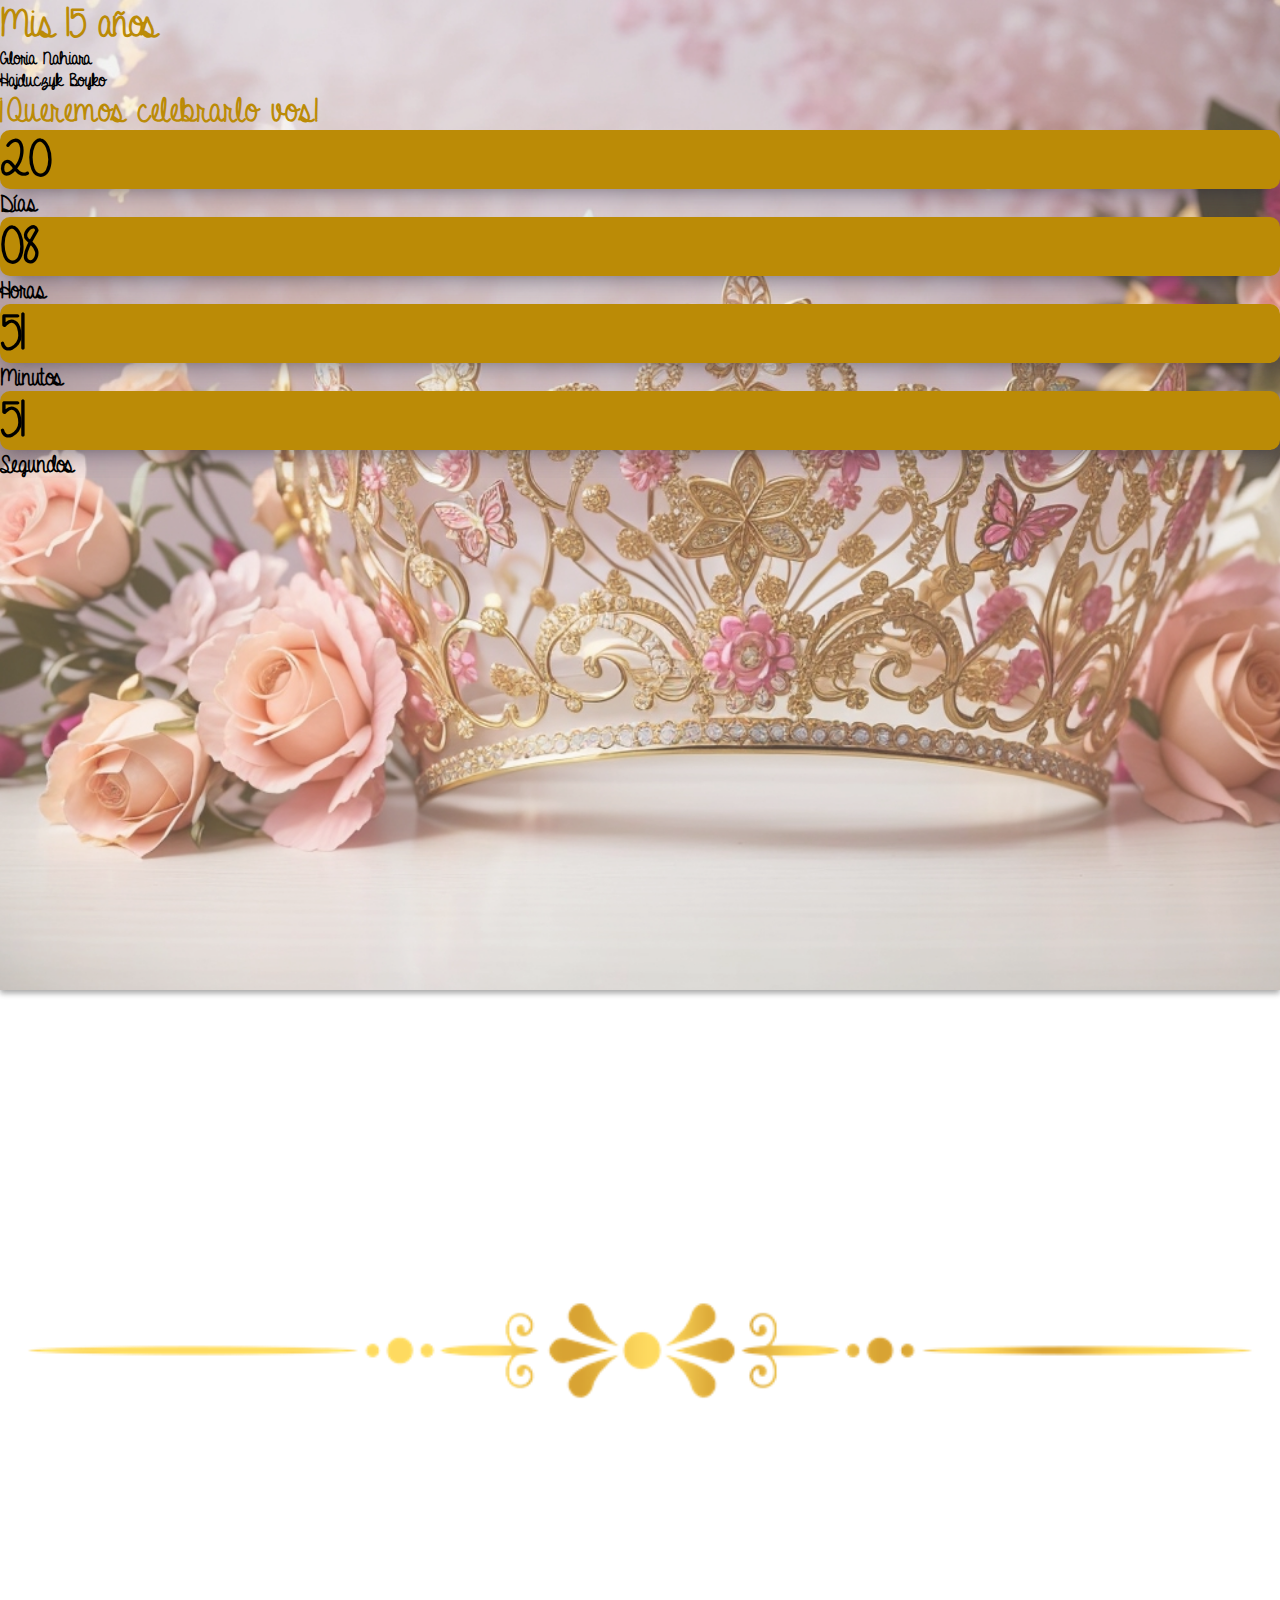
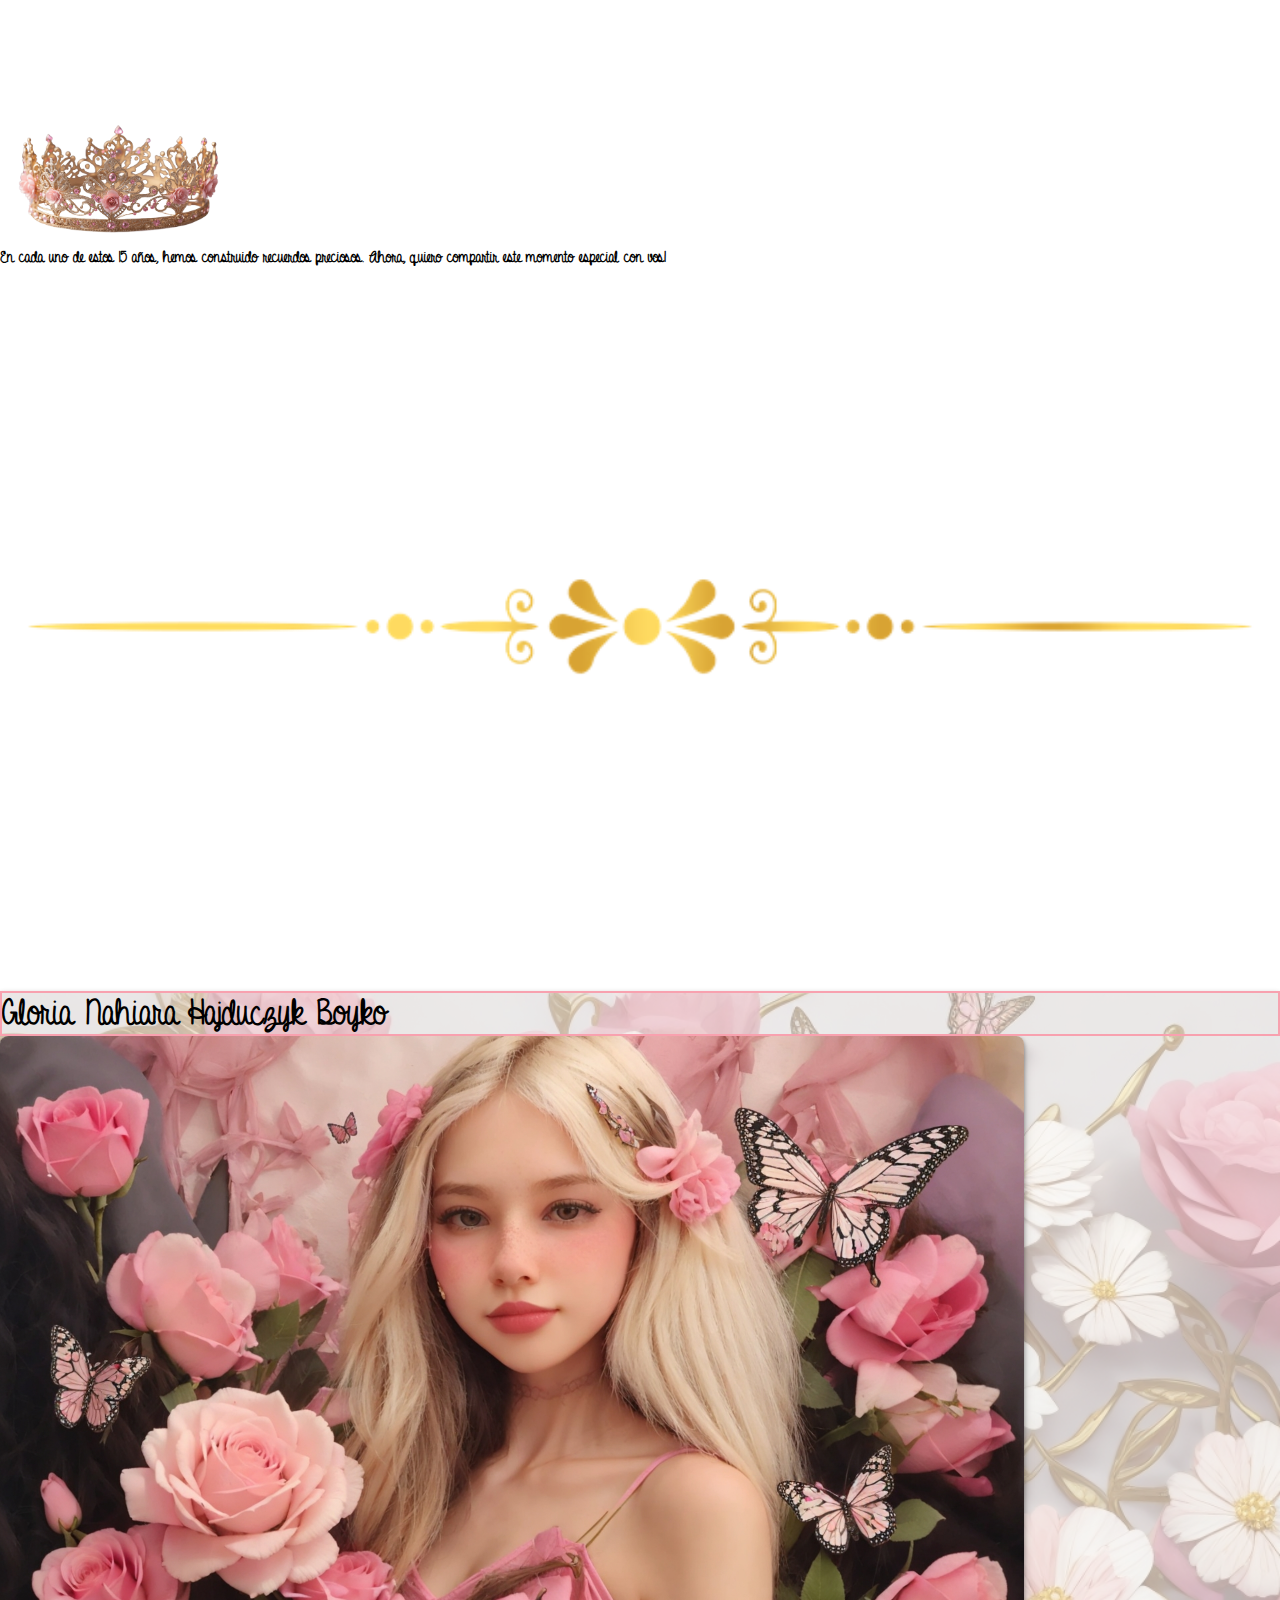
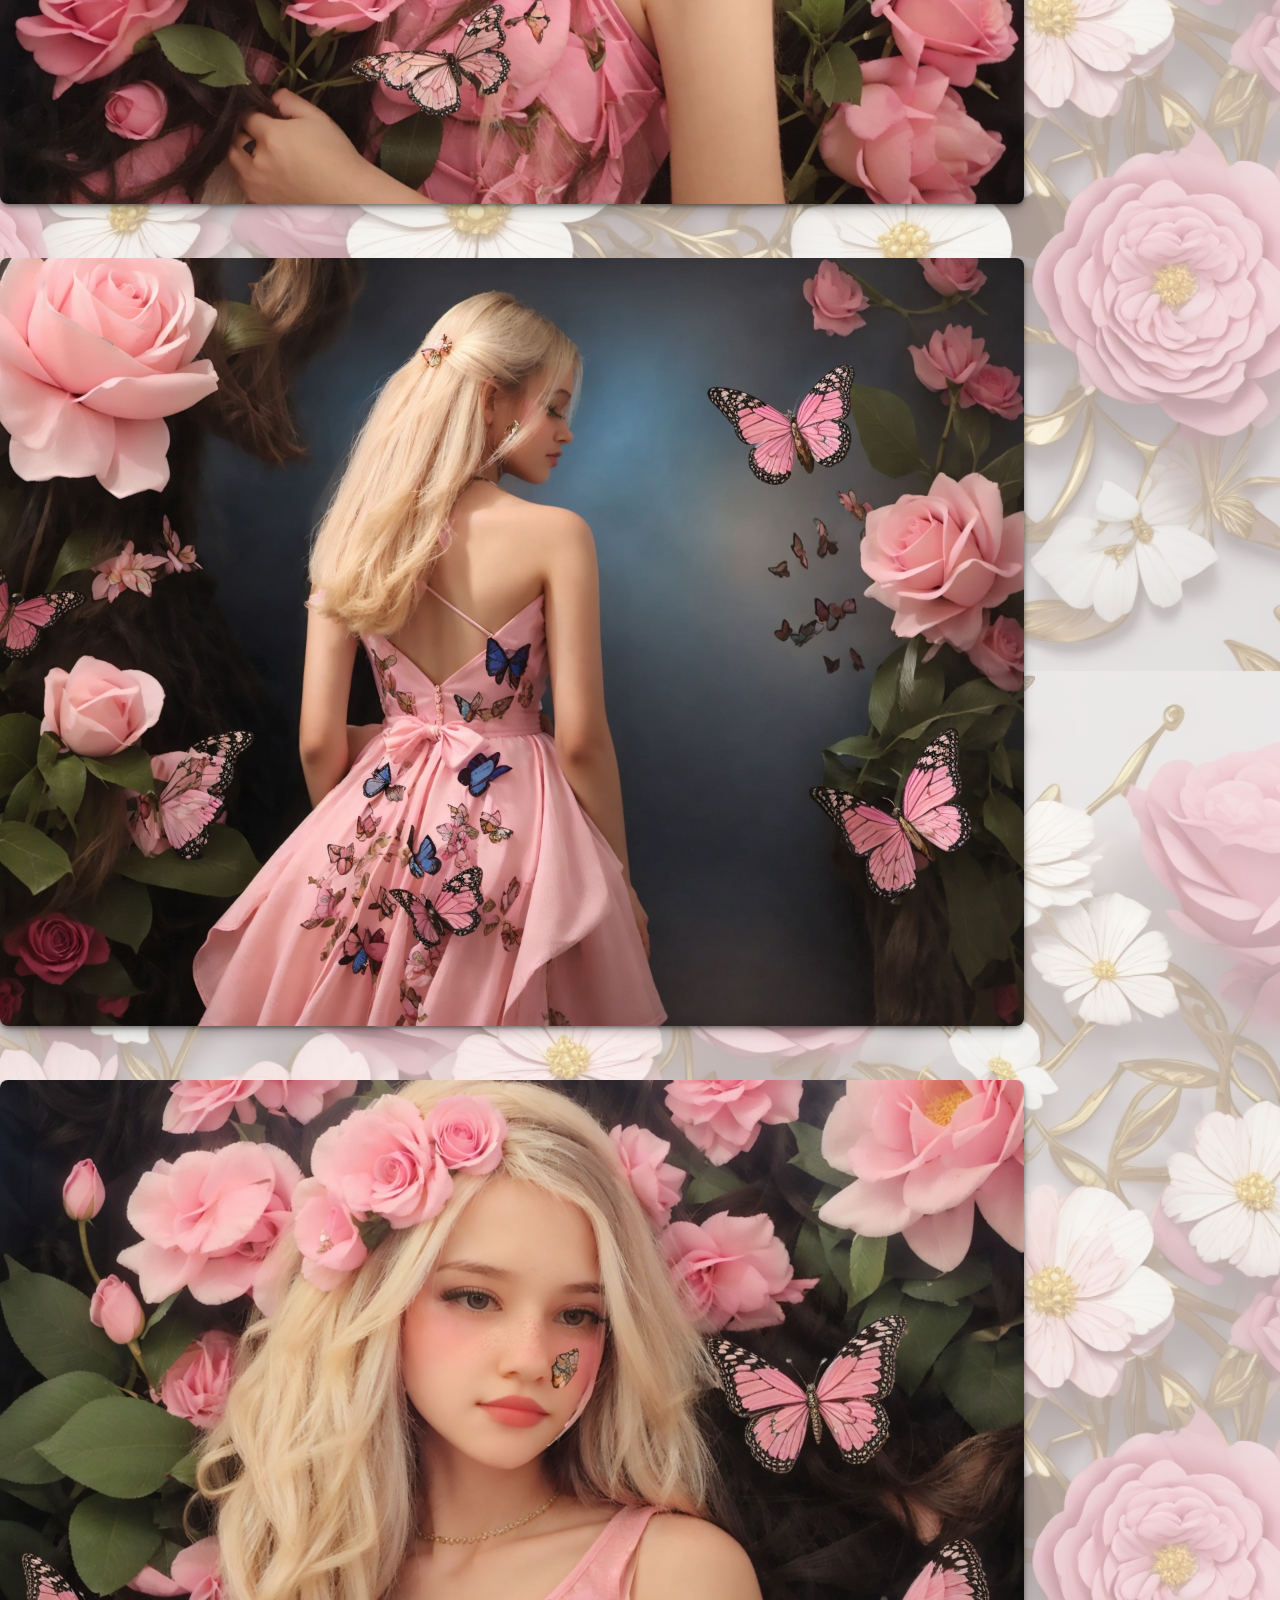
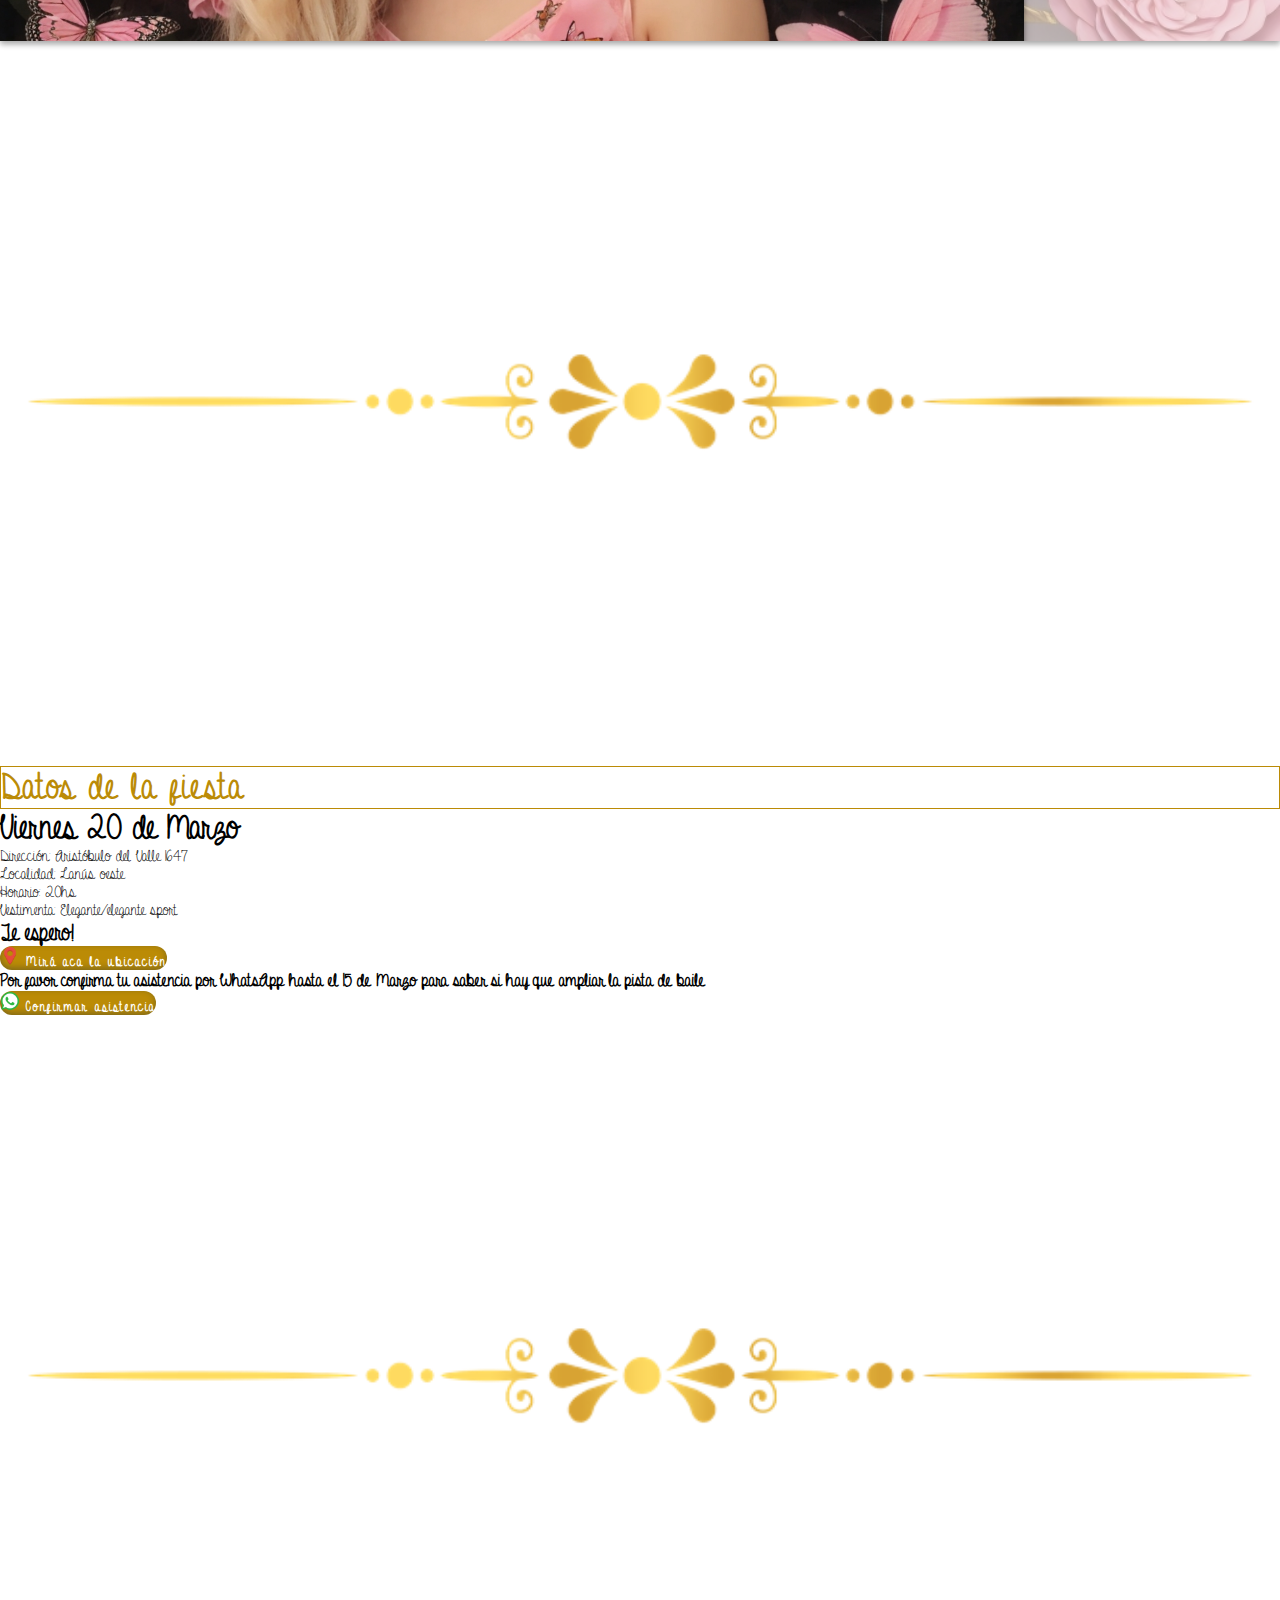
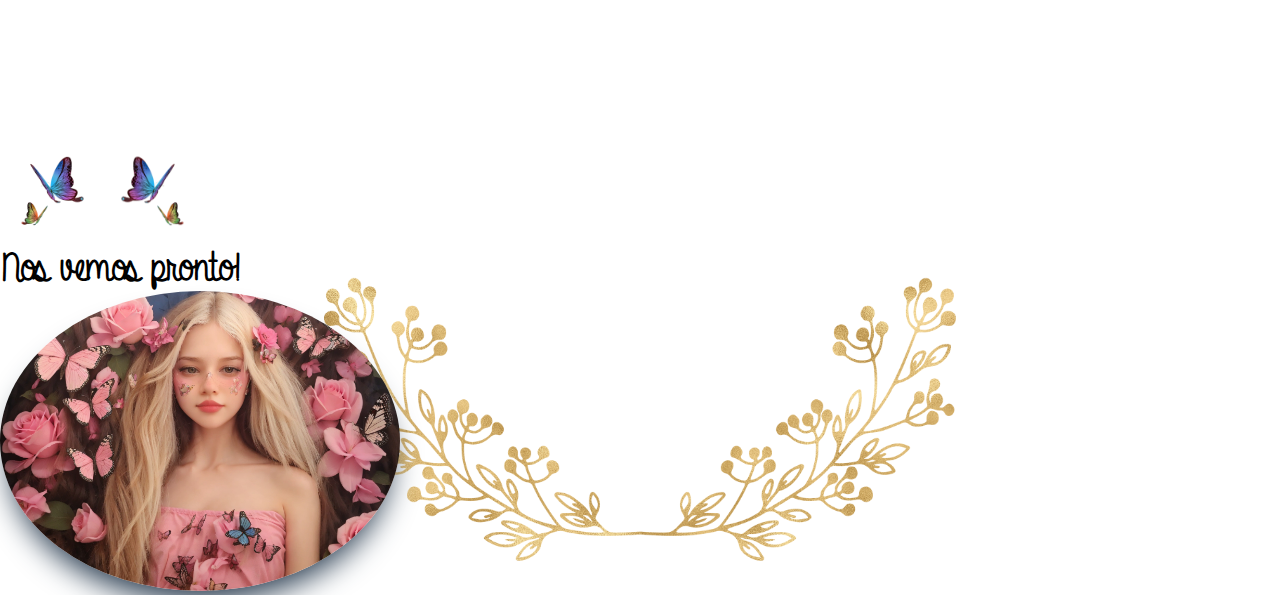
==== index.html @ b89cab46 "Add animation" ====
<!DOCTYPE html>
<html lang="en">
<head>
    <meta charset="UTF-8">
    <meta name="viewport" content="width=device-width, initial-scale=1.0">
    <link href="https://cdn.jsdelivr.net/npm/bootstrap@5.3.2/dist/css/bootstrap.min.css" rel="stylesheet" integrity="sha384-T3c6CoIi6uLrA9TneNEoa7RxnatzjcDSCmG1MXxSR1GAsXEV/Dwwykc2MPK8M2HN" crossorigin="anonymous">
    <script src="https://cdn.jsdelivr.net/npm/bootstrap@5.3.2/dist/js/bootstrap.bundle.min.js" integrity="sha384-C6RzsynM9kWDrMNeT87bh95OGNyZPhcTNXj1NW7RuBCsyN/o0jlpcV8Qyq46cDfL" crossorigin="anonymous"></script>
    <link rel="stylesheet" href="style.css">
    <link rel="stylesheet" href="./css/fondoAnimado.css">
    <title>Te invito a Mis 15</title>
</head>
<body>
    <div class="container-fluid p-0 text-center corona" style="z-index: 99;">
        <div style="background-color: #ffffff34; width: 100%; height: 110vh;">
            <audio></audio>
            <div class="text-center pb-5">
                <h2 class="pt-3 text-focus-in">Mis 15 años</h2>
                <h3 class="fw-bolder text-focus-in">Gloria Nahiara <br> Hajduczyk Boyko</h3>
            </div>

            <h1 class="fw-bolder text-focus-in">¡Queremos celebrarlo vos!</h1>
            
            <div class="d-flex justify-content-between w-100 p-4 text-focus-in">
                <div class="text-center">
                    <p class="p-grande pb-0 mb-0 px-3">20</p>
                    <p class="p-mediano">Días</p>
                </div>
                <div class="text-center">
                    <p class="p-grande pb-0 mb-0 px-3">08</p>
                    <p class="p-mediano">Horas</p>
                </div>
                <div class="text-center">
                    <p class="p-grande pb-0 mb-0 px-3">51</p>
                    <p class="p-mediano">Minutos</p>
                </div>
                <div class="text-center">
                    <p class="p-grande pb-0 mb-0 px-3">51</p>
                    <p class="p-mediano">Segundos</p>
                </div>
            </div>
        </div>
    </div>

    <div class="text-center py-5 my-5 px-5">
        <img src="./img/decoraciones/pngtree-dividing-line-dividing-line-golden-vintage-pattern-pattern-frame-png-image_8687441-removebg-preview.png" width="100%">

        <img class="icon mb-0 pb-4" src="./img/icons/DreamShaper_v7_golden_quinceanera_crown_in_the_center_pink_3-removebg-preview.png">
        <h4 class="fw-bolder pt-0 mt-0">En cada uno de estos 15 años, hemos construido recuerdos preciosos. Ahora, quiero compartir este momento especial con vos!</h4>
        
        <img src="./img/decoraciones/pngtree-dividing-line-dividing-line-golden-vintage-pattern-pattern-frame-png-image_8687441-removebg-preview.png" width="100%">
    </div>


    <div class="my-5 text-center fondoFlores">
        <div class="layout-flores p-0 m-0" style="background-color: rgba(252, 253, 253, 0.527); height: 100%; overflow: hidden;">

            <h5 class="py-3" style="border: 2px solid rgb(248, 161, 175);">Gloria Nahiara Hajduczyk Boyko</h5>

            <div class="col-12 d-flex justify-content-start puff-in-center pt-5">
                <img class="foto ps-2" src="./img/nahiara/5.jpg">
            </div>
    
            <div class="col-12 d-flex justify-content-end puff-in-center-2">
                <img class="foto pe-2" src="./img/nahiara/1.jpg">
            </div>
    
            <div class="col-12 d-flex justify-content-start puff-in-center-3">
                <img class="foto ps-2" src="./img/nahiara/3.jpg">
            </div>

            <div class="col-12 d-flex justify-content-end puff-in-center-4">
                <img class="foto pe-2" src="./img/nahiara/2.jpg">
            </div>
        </div>
    </div>

    <div class="text-center py-5 my-5 px-5">
        <img src="./img/decoraciones/pngtree-dividing-line-dividing-line-golden-vintage-pattern-pattern-frame-png-image_8687441-removebg-preview.png" width="100%">

        <div class="text-center">
            <p style="font-size: 35px; letter-spacing: 2px; color: #bb8b06; border: 1px solid #bb8b06;">Datos de la fiesta</p>
            <h6 class="fw-bolder mt-5" style="font-size: 33px;">Viernes 20 de Marzo</h6>
            <ul class="text-start">
                <li>Dirección: Aristóbulo del Valle 1647</li>
                <li>Localidad: Lanús oeste</li>
                <li>Horario: 20hs</li>
                <li>Vestimenta: Elegante/elegante sport</li>
            </ul>
            
            <p class="my-3">Te espero!</p>
            <button class="px-3 py-2"><img src="./img/icons/285659_marker_map_icon.png"> Mirá aca la ubicación</button>
        </div>

        <div class="my-5">
            <p style="font-size: 18px;">
                Por favor confirma tu asistencia por 
                WhatsApp hasta el 15 de Marzo para saber si hay que ampliar la pista de baile
            </p>
            <button class="px-3 py-2"><img src="./img/icons/4375153_logo_whatsapp_icon.png"> Confirmar asistencia</button>
        </div>

        <img src="./img/decoraciones/pngtree-dividing-line-dividing-line-golden-vintage-pattern-pattern-frame-png-image_8687441-removebg-preview.png" width="100%">

    </div>




    <div class=" d-flex justify-content-between">
        <img src="./img/decoraciones/Lovepik_com-401350509-butterfly.png" width="100px">
        <img src="./img/decoraciones/Lovepik_com-401350509-butterfly.png" width="100px" style="transform: rotateY(180deg);">
    </div>
    </div>


    <div class="text-center pb-5 mb-5" style="background-image: url('./img/decoraciones/Lovepik_com-400640872-elegant-leaves.png'); background-size: contain; background-repeat: no-repeat; background-position:bottom;">
        <h6 class="fw-bolder" style="font-size: 40px;">Nos vemos pronto!</h6>
        <img class="mb-0 pb-0 img-shadow" src="./img/nahiara/4.jpg" width="400px" height="300px" style="border-radius: 100%;">
    </div>

</body>
</html>
---- style.css ----
@font-face {
    font-family: 'Amperzand';
    src: url('./font/amperzand/remachine-script/RemachineScript_Personal_Use.ttf') format('woff');
    font-weight: normal;
    font-style: normal;
}

@font-face {
    font-family: 'Gentle';
    src: url('./font/amperzand/a-gentle-touch/A\ Gentle\ Touch.ttf') format('woff');
    font-weight: normal;
    font-style: normal;
}

*{
    margin: 0;
    padding: 0%;
    box-sizing: border-box;
    font-family: 'Gentle', sans-serif;
    overflow-x: hidden;
}

body{
    background-color: #FFFFFF;
}

h1, h2{
    color: #bb8b06
}

h1{
    letter-spacing: 1.5px;
    font-size: 34px;
    font-weight: bolder;
}

h2{
    font-weight: bolder;
    font-size: 40px;
}

h5{
    font-size: 35px;
    font-weight: bolder;
}

h6{
    font-size: 24px;
}

.corona{
    width: 100%;
    min-height: 110vh;
    background-image: url('./img/coronas/c4.jpg');
    background-size: cover;
    background-position: left;
    background-repeat: no-repeat;
    box-shadow: rgba(0, 0, 0, 0.16) 0px 3px 6px, rgba(0, 0, 0, 0.23) 0px 3px 6px;
}

span{
    font-size: 45px;
    font-weight: bolder;
}

p{
    font-size: 23px;
    font-weight: bolder;
}

.icon{
    width: 230px;
}

.foto{
    width: 80%;
    margin-bottom: 50px;
    border-radius: 8px;
    box-shadow: rgba(0, 0, 0, 0.4) 0px 2px 4px, rgba(0, 0, 0, 0.3) 0px 7px 13px -3px, rgba(0, 0, 0, 0.2) 0px -3px 0px inset;
}

.fondoFlores{
    width: 100%;
    height: auto;
    max-height: 250vh;
    background-image: url(./img/mariposas/16.jpg);
    background-size: 100%;
    box-shadow: rgba(0, 0, 0, 0.16) 0px 3px 6px, rgba(0, 0, 0, 0.23) 0px 3px 6px;
    overflow: hidden!important;
}

button img{
    width: 20px;
}

button{
    width: auto;
    border-radius: 20px;
    border: none;
    background-color: #bb8b06;
    font-weight: bolder;
    color: #FFFFFF;
    letter-spacing: 2px;
    box-shadow: rgba(50, 50, 93, 0.25) 0px 50px 100px -20px, rgba(0, 0, 0, 0.3) 0px 30px 60px -30px, rgba(10, 37, 64, 0.35) 0px -2px 6px 0px inset;
}

.p-grande{
    font-size:50px;
    font-weight: bolder;
    background-color: #bb8b06;
    border-radius: 10px;
    box-shadow: rgba(0, 0, 0, 0.35) 0px 5px 15px;
    box-shadow: rgba(50, 50, 93, 0.25) 0px 13px 27px -5px, rgba(0, 0, 0, 0.3) 0px 8px 16px -8px;
}

.p-mediano{
    font-size: 24px;
}


.img-shadow{
    box-shadow: rgb(38, 57, 77) 0px 20px 30px -10px;
}



/*Animacion*/
.text-focus-in {
	-webkit-animation: text-focus-in 1s cubic-bezier(0.550, 0.085, 0.680, 0.530) both;
	        animation: text-focus-in 1s cubic-bezier(0.550, 0.085, 0.680, 0.530) both;
}

/* ----------------------------------------------
 * Generated by Animista on 2023-10-4 15:14:44
 * Licensed under FreeBSD License.
 * See http://animista.net/license for more info. 
 * w: http://animista.net, t: @cssanimista
 * ---------------------------------------------- */

/**
 * ----------------------------------------
 * animation text-focus-in
 * ----------------------------------------
 */
 @-webkit-keyframes text-focus-in {
    0% {
      -webkit-filter: blur(12px);
              filter: blur(12px);
      opacity: 0;
    }
    100% {
      -webkit-filter: blur(0px);
              filter: blur(0px);
      opacity: 1;
    }
  }
  @keyframes text-focus-in {
    0% {
      -webkit-filter: blur(12px);
              filter: blur(12px);
      opacity: 0;
    }
    100% {
      -webkit-filter: blur(0px);
              filter: blur(0px);
      opacity: 1;
    }
  }

  
  /*Animation 2*/
  .puff-in-center {
	-webkit-animation: puff-in-center 0.7s cubic-bezier(0.470, 0.000, 0.745, 0.715) both;
	        animation: puff-in-center 0.7s cubic-bezier(0.470, 0.000, 0.745, 0.715) both;
}

/* ----------------------------------------------
 * Generated by Animista on 2023-10-4 15:19:11
 * Licensed under FreeBSD License.
 * See http://animista.net/license for more info. 
 * w: http://animista.net, t: @cssanimista
 * ---------------------------------------------- */

/**
 * ----------------------------------------
 * animation puff-in-center
 * ----------------------------------------
 */
 @-webkit-keyframes puff-in-center {
    0% {
      -webkit-transform: scale(2);
              transform: scale(2);
      -webkit-filter: blur(4px);
              filter: blur(4px);
      opacity: 0;
    }
    100% {
      -webkit-transform: scale(1);
              transform: scale(1);
      -webkit-filter: blur(0px);
              filter: blur(0px);
      opacity: 1;
    }
  }
  @keyframes puff-in-center {
    0% {
      -webkit-transform: scale(2);
              transform: scale(2);
      -webkit-filter: blur(4px);
              filter: blur(4px);
      opacity: 0;
    }
    100% {
      -webkit-transform: scale(1);
              transform: scale(1);
      -webkit-filter: blur(0px);
              filter: blur(0px);
      opacity: 1;
    }
  }
  

   /*Animation 3*/
   .puff-in-center-2 {
	-webkit-animation: puff-in-center 0.7s cubic-bezier(0.470, 0.000, 0.745, 0.715) both;
	        animation: puff-in-center 0.7s cubic-bezier(0.470, 0.000, 0.745, 0.715) both;
            animation-delay: 0.5s;
}

/* ----------------------------------------------
 * Generated by Animista on 2023-10-4 15:19:11
 * Licensed under FreeBSD License.
 * See http://animista.net/license for more info. 
 * w: http://animista.net, t: @cssanimista
 * ---------------------------------------------- */

/**
 * ----------------------------------------
 * animation puff-in-center
 * ----------------------------------------
 */
 @-webkit-keyframes puff-in-center-2 {
    0% {
      -webkit-transform: scale(2);
              transform: scale(2);
      -webkit-filter: blur(4px);
              filter: blur(4px);
      opacity: 0;
    }
    100% {
      -webkit-transform: scale(1);
              transform: scale(1);
      -webkit-filter: blur(0px);
              filter: blur(0px);
      opacity: 1;
    }
  }
  @keyframes puff-in-center-2 {
    0% {
      -webkit-transform: scale(2);
              transform: scale(2);
      -webkit-filter: blur(4px);
              filter: blur(4px);
      opacity: 0;
    }
    100% {
      -webkit-transform: scale(1);
              transform: scale(1);
      -webkit-filter: blur(0px);
              filter: blur(0px);
      opacity: 1;
    }
  }
  

  /*Animation 3*/
  .puff-in-center-3 {
	-webkit-animation: puff-in-center 0.7s cubic-bezier(0.470, 0.000, 0.745, 0.715) both;
	        animation: puff-in-center 0.7s cubic-bezier(0.470, 0.000, 0.745, 0.715) both;
            animation-delay: 1s;
}

/* ----------------------------------------------
 * Generated by Animista on 2023-10-4 15:19:11
 * Licensed under FreeBSD License.
 * See http://animista.net/license for more info. 
 * w: http://animista.net, t: @cssanimista
 * ---------------------------------------------- */

/**
 * ----------------------------------------
 * animation puff-in-center
 * ----------------------------------------
 */
 @-webkit-keyframes puff-in-center-3 {
    0% {
      -webkit-transform: scale(2);
              transform: scale(2);
      -webkit-filter: blur(4px);
              filter: blur(4px);
      opacity: 0;
    }
    100% {
      -webkit-transform: scale(1);
              transform: scale(1);
      -webkit-filter: blur(0px);
              filter: blur(0px);
      opacity: 1;
    }
  }
  @keyframes puff-in-center-3{
    0% {
      -webkit-transform: scale(2);
              transform: scale(2);
      -webkit-filter: blur(4px);
              filter: blur(4px);
      opacity: 0;
    }
    100% {
      -webkit-transform: scale(1);
              transform: scale(1);
      -webkit-filter: blur(0px);
              filter: blur(0px);
      opacity: 1;
    }
  }
  


  
  /*Animation 3*/
  .puff-in-center-4 {
	-webkit-animation: puff-in-center 0.7s cubic-bezier(0.470, 0.000, 0.745, 0.715) both;
	        animation: puff-in-center 0.7s cubic-bezier(0.470, 0.000, 0.745, 0.715) both;
            animation-delay: 1.5s;
}

/* ----------------------------------------------
 * Generated by Animista on 2023-10-4 15:19:11
 * Licensed under FreeBSD License.
 * See http://animista.net/license for more info. 
 * w: http://animista.net, t: @cssanimista
 * ---------------------------------------------- */

/**
 * ----------------------------------------
 * animation puff-in-center
 * ----------------------------------------
 */
 @-webkit-keyframes puff-in-center-4 {
    0% {
      -webkit-transform: scale(2);
              transform: scale(2);
      -webkit-filter: blur(4px);
              filter: blur(4px);
      opacity: 0;
    }
    100% {
      -webkit-transform: scale(1);
              transform: scale(1);
      -webkit-filter: blur(0px);
              filter: blur(0px);
      opacity: 1;
    }
  }
  @keyframes puff-in-center-4{
    0% {
      -webkit-transform: scale(2);
              transform: scale(2);
      -webkit-filter: blur(4px);
              filter: blur(4px);
      opacity: 0;
    }
    100% {
      -webkit-transform: scale(1);
              transform: scale(1);
      -webkit-filter: blur(0px);
              filter: blur(0px);
      opacity: 1;
    }
  }
---- css/fondoAnimado.css ----
@keyframes move {
    100% {
        transform: translate3d(0, 0, 1px) rotate(360deg);
    }
}

.background {
    position: relative;
    width: 100vw;
    height: 100vh;
    top: 0;
    left: 0;
    overflow-y: hidden;
}

.background span {
    width: 3vmin;
    height: 3vmin;
    border-radius: 3vmin;
    backface-visibility: hidden;
    position: absolute;
    animation: move;
    animation-duration: 39;
    animation-timing-function: linear;
    animation-iteration-count: infinite;
}


.background span:nth-child(0) {
    color: #e6d0d7;
    top: 8%;
    left: 73%;
    animation-duration: 58s;
    animation-delay: -39s;
    transform-origin: 23vw -21vh;
    box-shadow: -6vmin 0 1.0342607147535696vmin currentColor;
}
.background span:nth-child(1) {
    color: #bb8b06;
    top: 22%;
    left: 79%;
    animation-duration: 76s;
    animation-delay: -47s;
    transform-origin: 20vw 5vh;
    box-shadow: -6vmin 0 0.9161745717224079vmin currentColor;
}
.background span:nth-child(2) {
    color: #fbacd2;
    top: 10%;
    left: 39%;
    animation-duration: 105s;
    animation-delay: -22s;
    transform-origin: 6vw -24vh;
    box-shadow: 6vmin 0 1.4128995197169871vmin currentColor;
}
.background span:nth-child(3) {
    color: #fbacd2;
    top: 54%;
    left: 67%;
    animation-duration: 108s;
    animation-delay: -67s;
    transform-origin: -9vw 11vh;
    box-shadow: -6vmin 0 0.9707012015462315vmin currentColor;
}
.background span:nth-child(4) {
    color: #bb8b06;
    top: 35%;
    left: 88%;
    animation-duration: 99s;
    animation-delay: -68s;
    transform-origin: -3vw -15vh;
    box-shadow: 6vmin 0 1.093102703944119vmin currentColor;
}
.background span:nth-child(5) {
    color: #e6d0d7;
    top: 93%;
    left: 40%;
    animation-duration: 11s;
    animation-delay: -59s;
    transform-origin: -24vw 0vh;
    box-shadow: -6vmin 0 1.2883768039991172vmin currentColor;
}
.background span:nth-child(6) {
    color: #fbacd2;
    top: 42%;
    left: 73%;
    animation-duration: 65s;
    animation-delay: -69s;
    transform-origin: -13vw 3vh;
    box-shadow: -6vmin 0 1.0219681223466122vmin currentColor;
}
.background span:nth-child(7) {
    color: #fbacd2;
    top: 66%;
    left: 67%;
    animation-duration: 102s;
    animation-delay: -71s;
    transform-origin: 18vw -21vh;
    box-shadow: -6vmin 0 0.8573723812220602vmin currentColor;
}
.background span:nth-child(8) {
    color: #fbacd2;
    top: 35%;
    left: 26%;
    animation-duration: 52s;
    animation-delay: -10s;
    transform-origin: -4vw -22vh;
    box-shadow: -6vmin 0 1.4229209153640912vmin currentColor;
}
.background span:nth-child(9) {
    color: #e6d0d7;
    top: 27%;
    left: 50%;
    animation-duration: 46s;
    animation-delay: -47s;
    transform-origin: -22vw -16vh;
    box-shadow: -6vmin 0 1.6873855337132984vmin currentColor;
}
.background span:nth-child(10) {
    color: #e6d0d7;
    top: 74%;
    left: 64%;
    animation-duration: 40s;
    animation-delay: -62s;
    transform-origin: 13vw 17vh;
    box-shadow: -6vmin 0 0.9286606599404723vmin currentColor;
}
.background span:nth-child(11) {
    color: #bb8b06;
    top: 73%;
    left: 12%;
    animation-duration: 90s;
    animation-delay: -66s;
    transform-origin: -2vw -12vh;
    box-shadow: 6vmin 0 1.2695461272304602vmin currentColor;
}
.background span:nth-child(12) {
    color: #fbacd2;
    top: 81%;
    left: 80%;
    animation-duration: 15s;
    animation-delay: -26s;
    transform-origin: 15vw -3vh;
    box-shadow: -6vmin 0 0.9355916420648105vmin currentColor;
}
.background span:nth-child(13) {
    color: #fbacd2;
    top: 45%;
    left: 25%;
    animation-duration: 9s;
    animation-delay: -103s;
    transform-origin: 24vw 18vh;
    box-shadow: 6vmin 0 1.1644599790500927vmin currentColor;
}
.background span:nth-child(14) {
    color: #bb8b06;
    top: 48%;
    left: 48%;
    animation-duration: 31s;
    animation-delay: -79s;
    transform-origin: 16vw -11vh;
    box-shadow: -6vmin 0 1.4789176182083925vmin currentColor;
}
.background span:nth-child(15) {
    color: #e6d0d7;
    top: 59%;
    left: 24%;
    animation-duration: 22s;
    animation-delay: -45s;
    transform-origin: -10vw 9vh;
    box-shadow: -6vmin 0 1.0075045446958277vmin currentColor;
}
.background span:nth-child(16) {
    color: #bb8b06;
    top: 74%;
    left: 58%;
    animation-duration: 83s;
    animation-delay: -48s;
    transform-origin: -11vw 6vh;
    box-shadow: -6vmin 0 1.3664988605606758vmin currentColor;
}
.background span:nth-child(17) {
    color: #e6d0d7;
    top: 4%;
    left: 93%;
    animation-duration: 37s;
    animation-delay: -59s;
    transform-origin: 6vw 7vh;
    box-shadow: -6vmin 0 0.9449758588272583vmin currentColor;
}
.background span:nth-child(18) {
    color: #e6d0d7;
    top: 50%;
    left: 99%;
    animation-duration: 46s;
    animation-delay: -85s;
    transform-origin: -15vw 10vh;
    box-shadow: -6vmin 0 1.677109414072511vmin currentColor;
}
.background span:nth-child(19) {
    color: #e6d0d7;
    top: 44%;
    left: 6%;
    animation-duration: 54s;
    animation-delay: -71s;
    transform-origin: 10vw 8vh;
    box-shadow: -6vmin 0 1.7318986567552859vmin currentColor;
}
.background span:nth-child(20) {
    color: #bb8b06;
    top: 5%;
    left: 38%;
    animation-duration: 84s;
    animation-delay: -82s;
    transform-origin: -23vw 13vh;
    box-shadow: -6vmin 0 1.1508144950124277vmin currentColor;
}
.background span:nth-child(21) {
    color: #e6d0d7;
    top: 48%;
    left: 88%;
    animation-duration: 34s;
    animation-delay: -6s;
    transform-origin: -3vw 22vh;
    box-shadow: 6vmin 0 1.074736930686179vmin currentColor;
}
.background span:nth-child(22) {
    color: #e6d0d7;
    top: 7%;
    left: 13%;
    animation-duration: 107s;
    animation-delay: -97s;
    transform-origin: 7vw 25vh;
    box-shadow: -6vmin 0 1.0249047415405637vmin currentColor;
}
.background span:nth-child(23) {
    color: #e6d0d7;
    top: 65%;
    left: 33%;
    animation-duration: 57s;
    animation-delay: -53s;
    transform-origin: -2vw 13vh;
    box-shadow: 6vmin 0 0.8114789396279545vmin currentColor;
}
.background span:nth-child(24) {
    color: #bb8b06;
    top: 43%;
    left: 60%;
    animation-duration: 93s;
    animation-delay: -57s;
    transform-origin: -10vw 18vh;
    box-shadow: 6vmin 0 1.3287938866366427vmin currentColor;
}
.background span:nth-child(25) {
    color: #fbacd2;
    top: 32%;
    left: 38%;
    animation-duration: 42s;
    animation-delay: -7s;
    transform-origin: -17vw -19vh;
    box-shadow: -6vmin 0 1.630321245373862vmin currentColor;
}
.background span:nth-child(26) {
    color: #bb8b06;
    top: 64%;
    left: 1%;
    animation-duration: 84s;
    animation-delay: -15s;
    transform-origin: 12vw 19vh;
    box-shadow: -6vmin 0 1.0086426920726854vmin currentColor;
}
.background span:nth-child(27) {
    color: #e6d0d7;
    top: 68%;
    left: 93%;
    animation-duration: 30s;
    animation-delay: -103s;
    transform-origin: 20vw 14vh;
    box-shadow: 6vmin 0 1.6579394085511363vmin currentColor;
}
.background span:nth-child(28) {
    color: #e6d0d7;
    top: 91%;
    left: 13%;
    animation-duration: 61s;
    animation-delay: -33s;
    transform-origin: 13vw -13vh;
    box-shadow: -6vmin 0 1.0140779941839646vmin currentColor;
}
.background span:nth-child(29) {
    color: #bb8b06;
    top: 4%;
    left: 79%;
    animation-duration: 13s;
    animation-delay: -87s;
    transform-origin: 16vw 11vh;
    box-shadow: 6vmin 0 1.14708853104088vmin currentColor;
}
.background span:nth-child(30) {
    color: #e6d0d7;
    top: 43%;
    left: 36%;
    animation-duration: 107s;
    animation-delay: -64s;
    transform-origin: -23vw -6vh;
    box-shadow: 6vmin 0 1.5114708668574275vmin currentColor;
}
.background span:nth-child(31) {
    color: #fbacd2;
    top: 14%;
    left: 29%;
    animation-duration: 59s;
    animation-delay: -19s;
    transform-origin: -13vw -15vh;
    box-shadow: -6vmin 0 1.568488929031975vmin currentColor;
}
.background span:nth-child(32) {
    color: #e6d0d7;
    top: 92%;
    left: 14%;
    animation-duration: 76s;
    animation-delay: -28s;
    transform-origin: -10vw 16vh;
    box-shadow: 6vmin 0 0.7756731813710529vmin currentColor;
}
.background span:nth-child(33) {
    color: #bb8b06;
    top: 75%;
    left: 10%;
    animation-duration: 107s;
    animation-delay: -72s;
    transform-origin: -16vw 11vh;
    box-shadow: 6vmin 0 1.4833400404344248vmin currentColor;
}
.background span:nth-child(34) {
    color: #bb8b06;
    top: 37%;
    left: 7%;
    animation-duration: 74s;
    animation-delay: -69s;
    transform-origin: 5vw 20vh;
    box-shadow: -6vmin 0 1.28604018078463vmin currentColor;
}
.background span:nth-child(35) {
    color: #fbacd2;
    top: 36%;
    left: 8%;
    animation-duration: 38s;
    animation-delay: -35s;
    transform-origin: -15vw -2vh;
    box-shadow: -6vmin 0 0.810487423875142vmin currentColor;
}
.background span:nth-child(36) {
    color: #bb8b06;
    top: 74%;
    left: 59%;
    animation-duration: 81s;
    animation-delay: -67s;
    transform-origin: -1vw -22vh;
    box-shadow: -6vmin 0 1.1784689553905288vmin currentColor;
}
.background span:nth-child(37) {
    color: #fbacd2;
    top: 8%;
    left: 19%;
    animation-duration: 98s;
    animation-delay: -103s;
    transform-origin: -20vw 11vh;
    box-shadow: -6vmin 0 1.0003385395989504vmin currentColor;
}
.background span:nth-child(38) {
    color: #fbacd2;
    top: 48%;
    left: 22%;
    animation-duration: 13s;
    animation-delay: -16s;
    transform-origin: -15vw 3vh;
    box-shadow: 6vmin 0 1.2575862576307324vmin currentColor;
}
.background span:nth-child(39) {
    color: #fbacd2;
    top: 58%;
    left: 23%;
    animation-duration: 33s;
    animation-delay: -14s;
    transform-origin: 8vw -8vh;
    box-shadow: -6vmin 0 1.4499923675514257vmin currentColor;
}
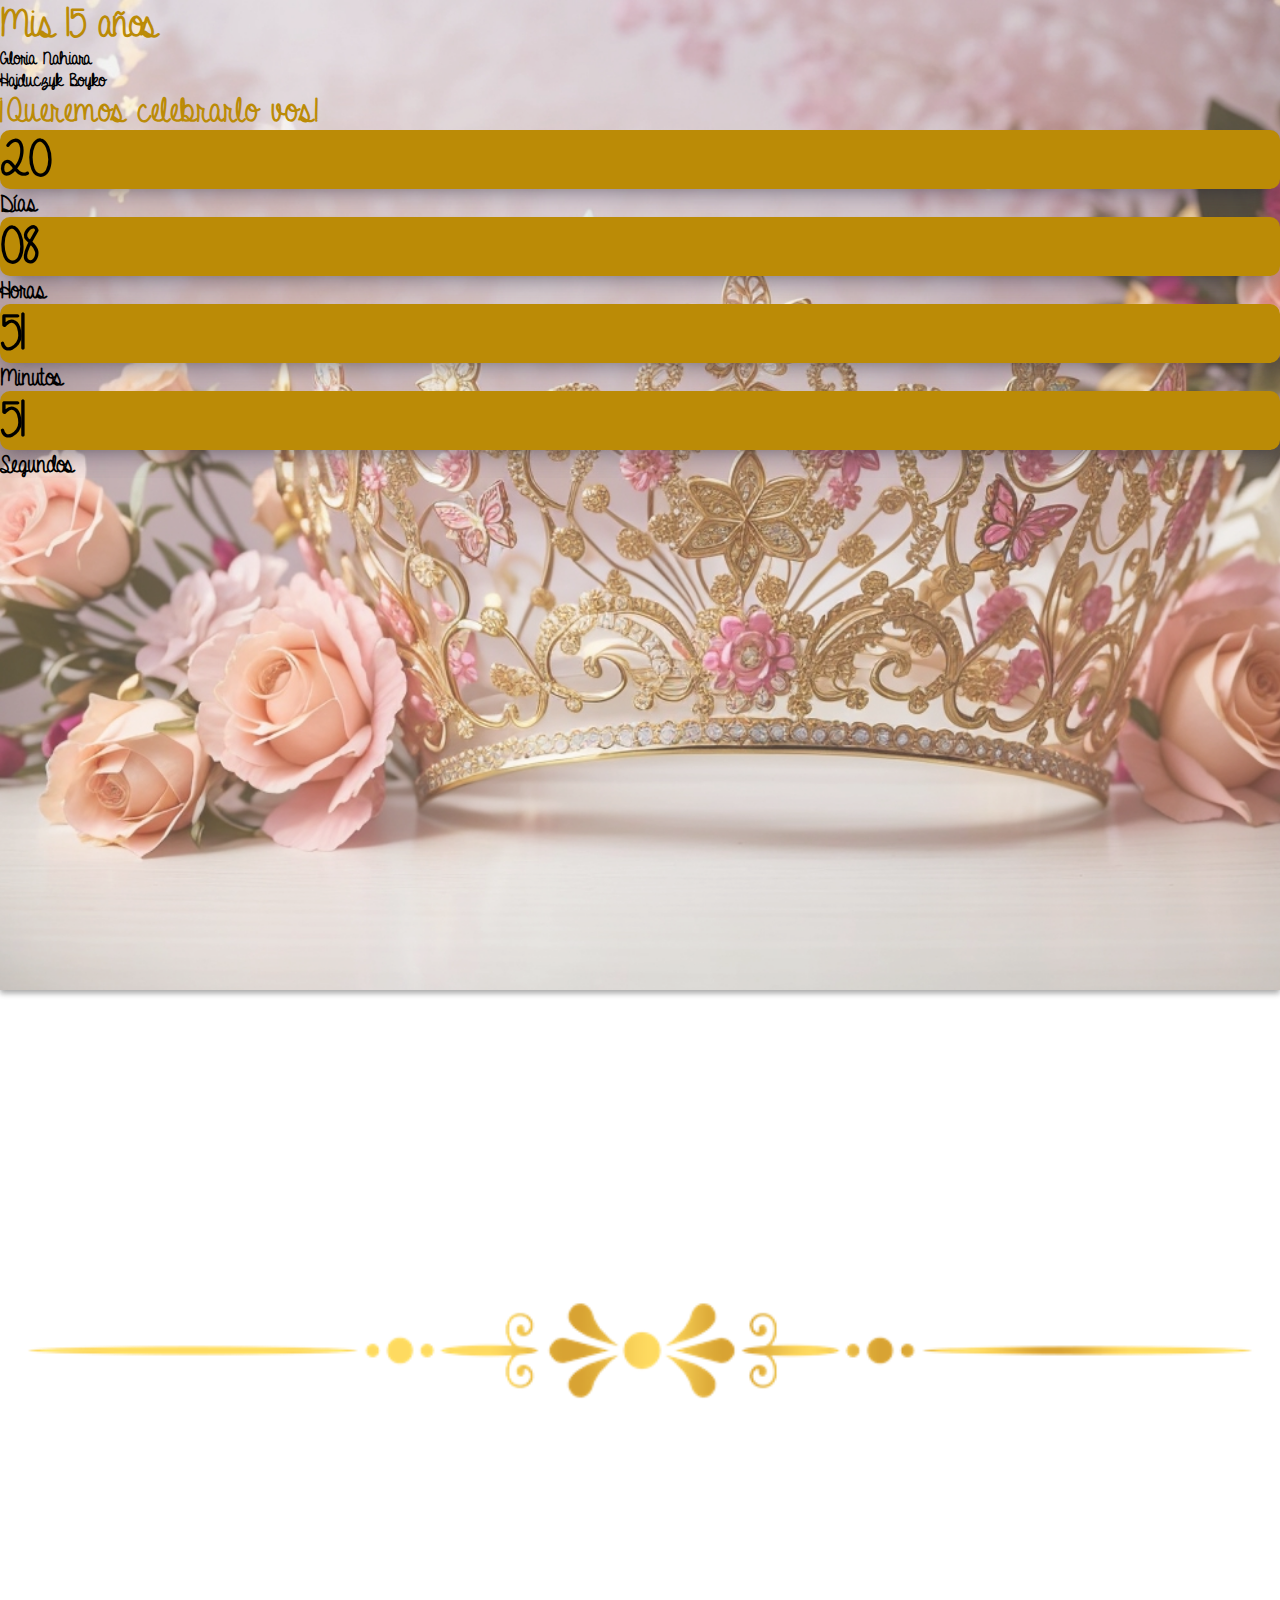
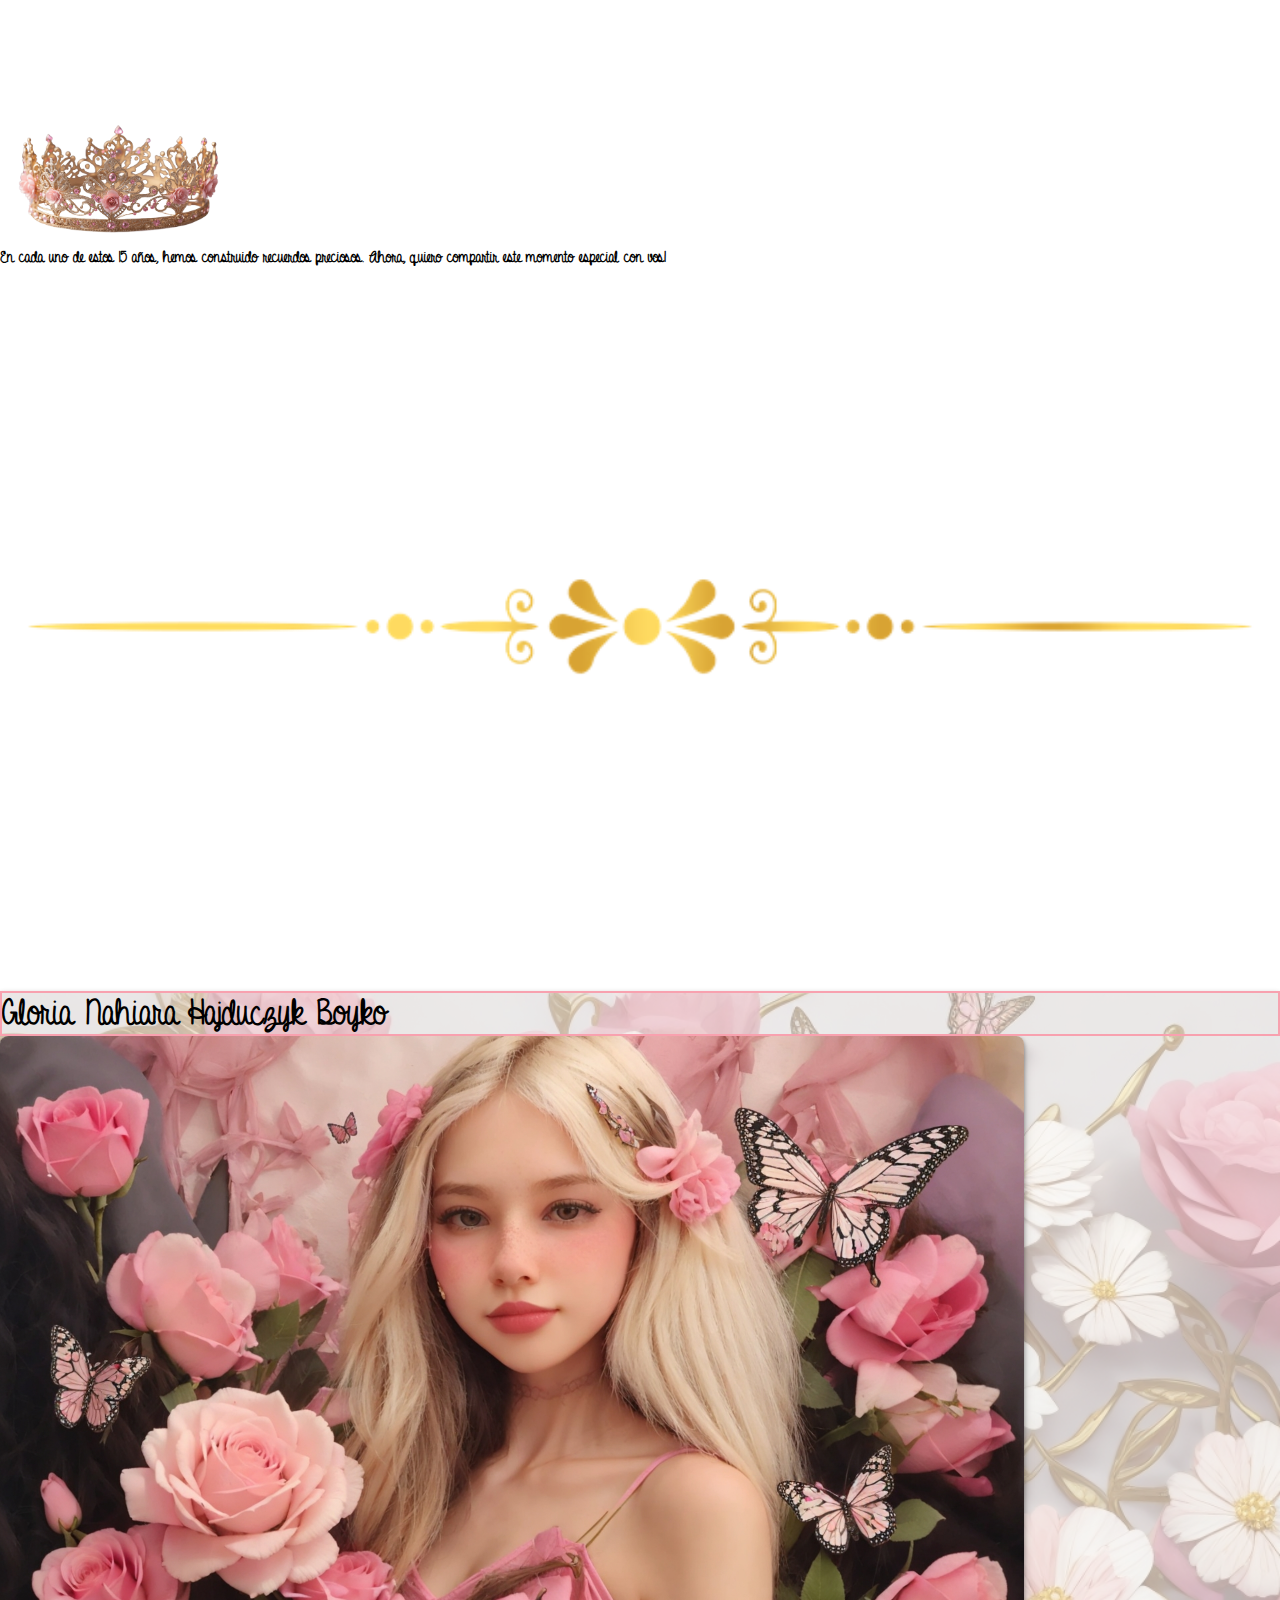
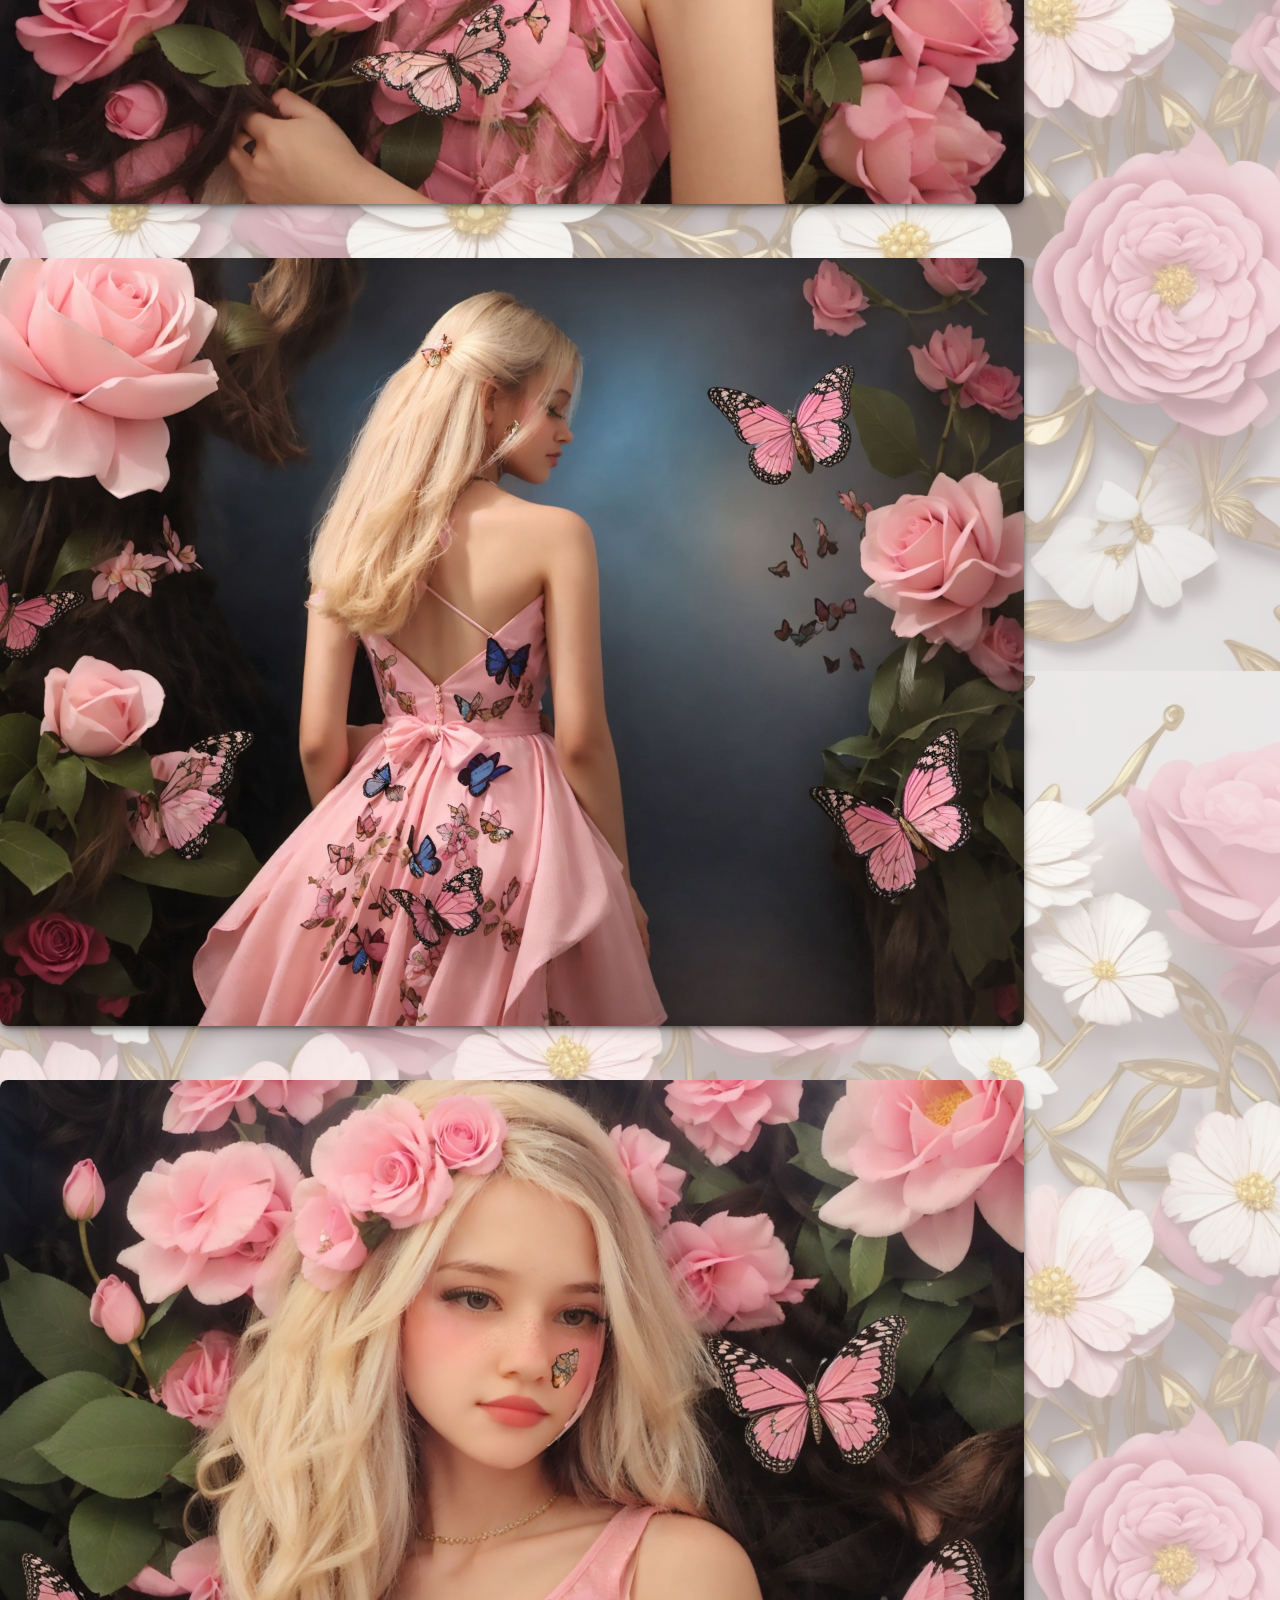
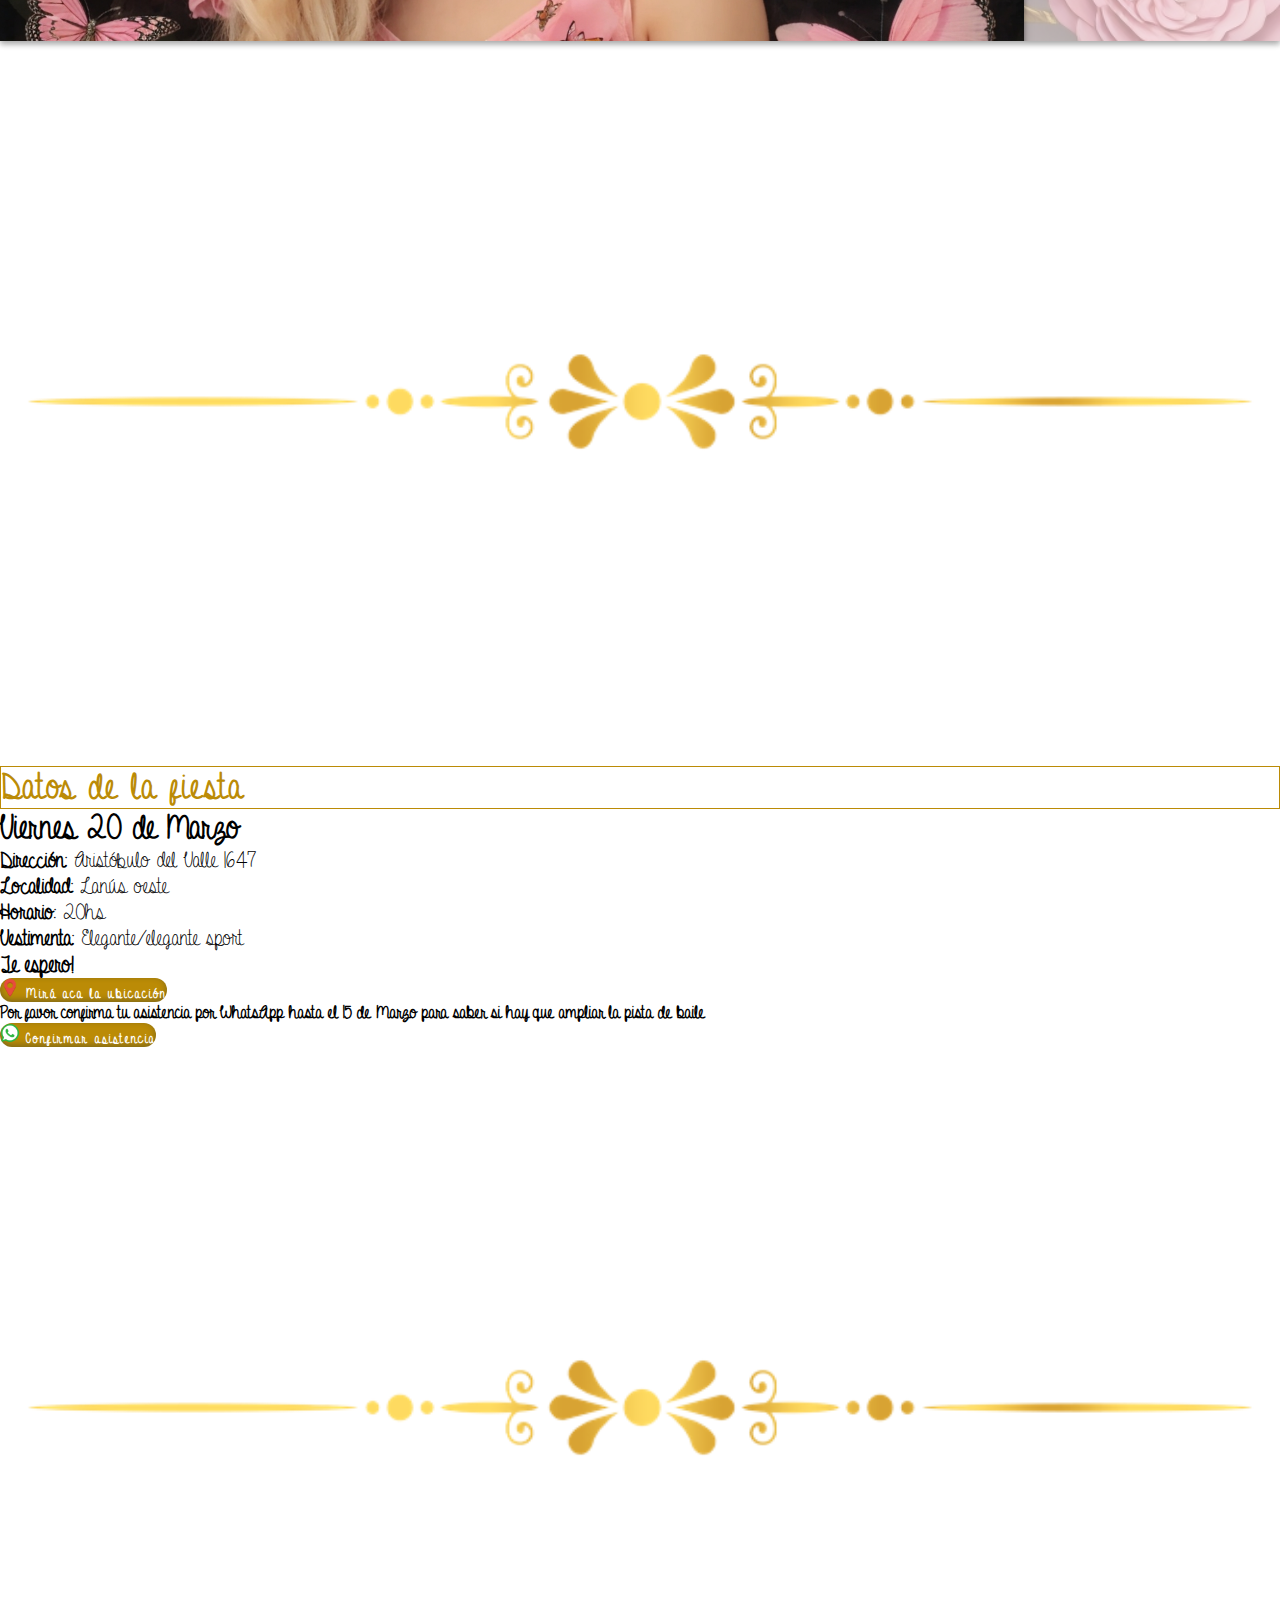
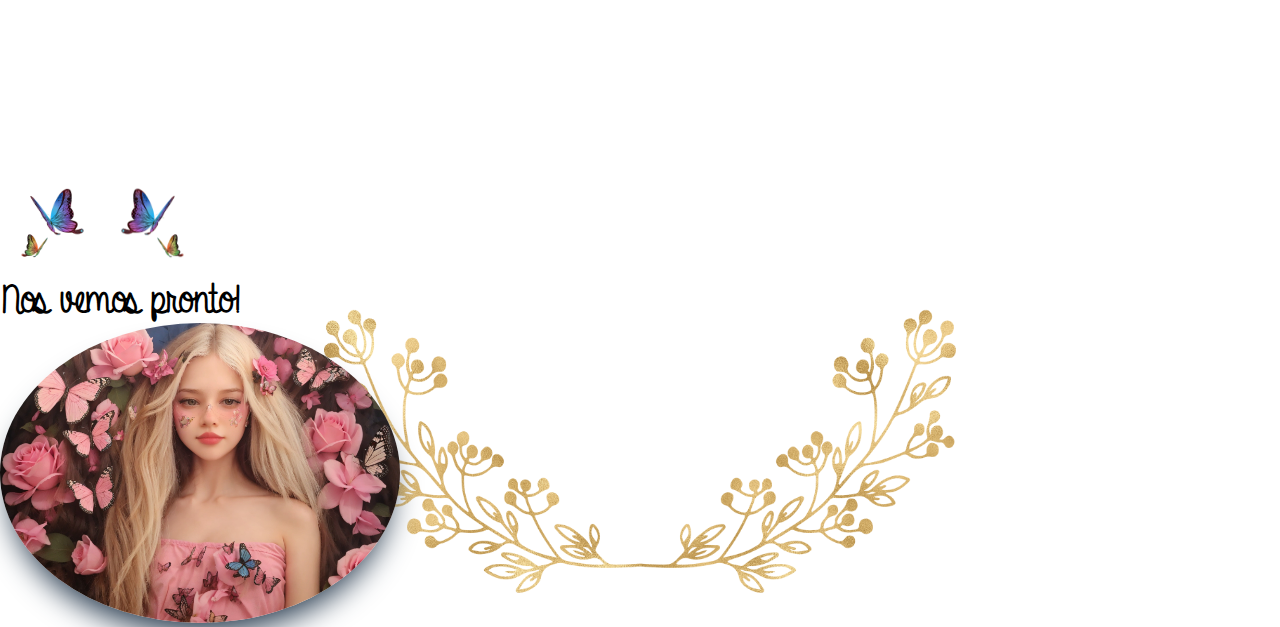
==== commit ee56639a: "font" ====
--- a/index.html
+++ b/index.html
@@ -80,11 +80,11 @@
         <div class="text-center">
             <p style="font-size: 35px; letter-spacing: 2px; color: #bb8b06; border: 1px solid #bb8b06;">Datos de la fiesta</p>
             <h6 class="fw-bolder mt-5" style="font-size: 33px;">Viernes 20 de Marzo</h6>
-            <ul class="text-start">
-                <li>Dirección: Aristóbulo del Valle 1647</li>
-                <li>Localidad: Lanús oeste</li>
-                <li>Horario: 20hs</li>
-                <li>Vestimenta: Elegante/elegante sport</li>
+            <ul class="text-start" style="font-size: 22px;">
+                <li><b>Dirección:</b> Aristóbulo del Valle 1647</li>
+                <li><b>Localidad:</b> Lanús oeste</li>
+                <li><b>Horario:</b> 20hs</li>
+                <li><b>Vestimenta:</b> Elegante/elegante sport</li>
             </ul>
             
             <p class="my-3">Te espero!</p>
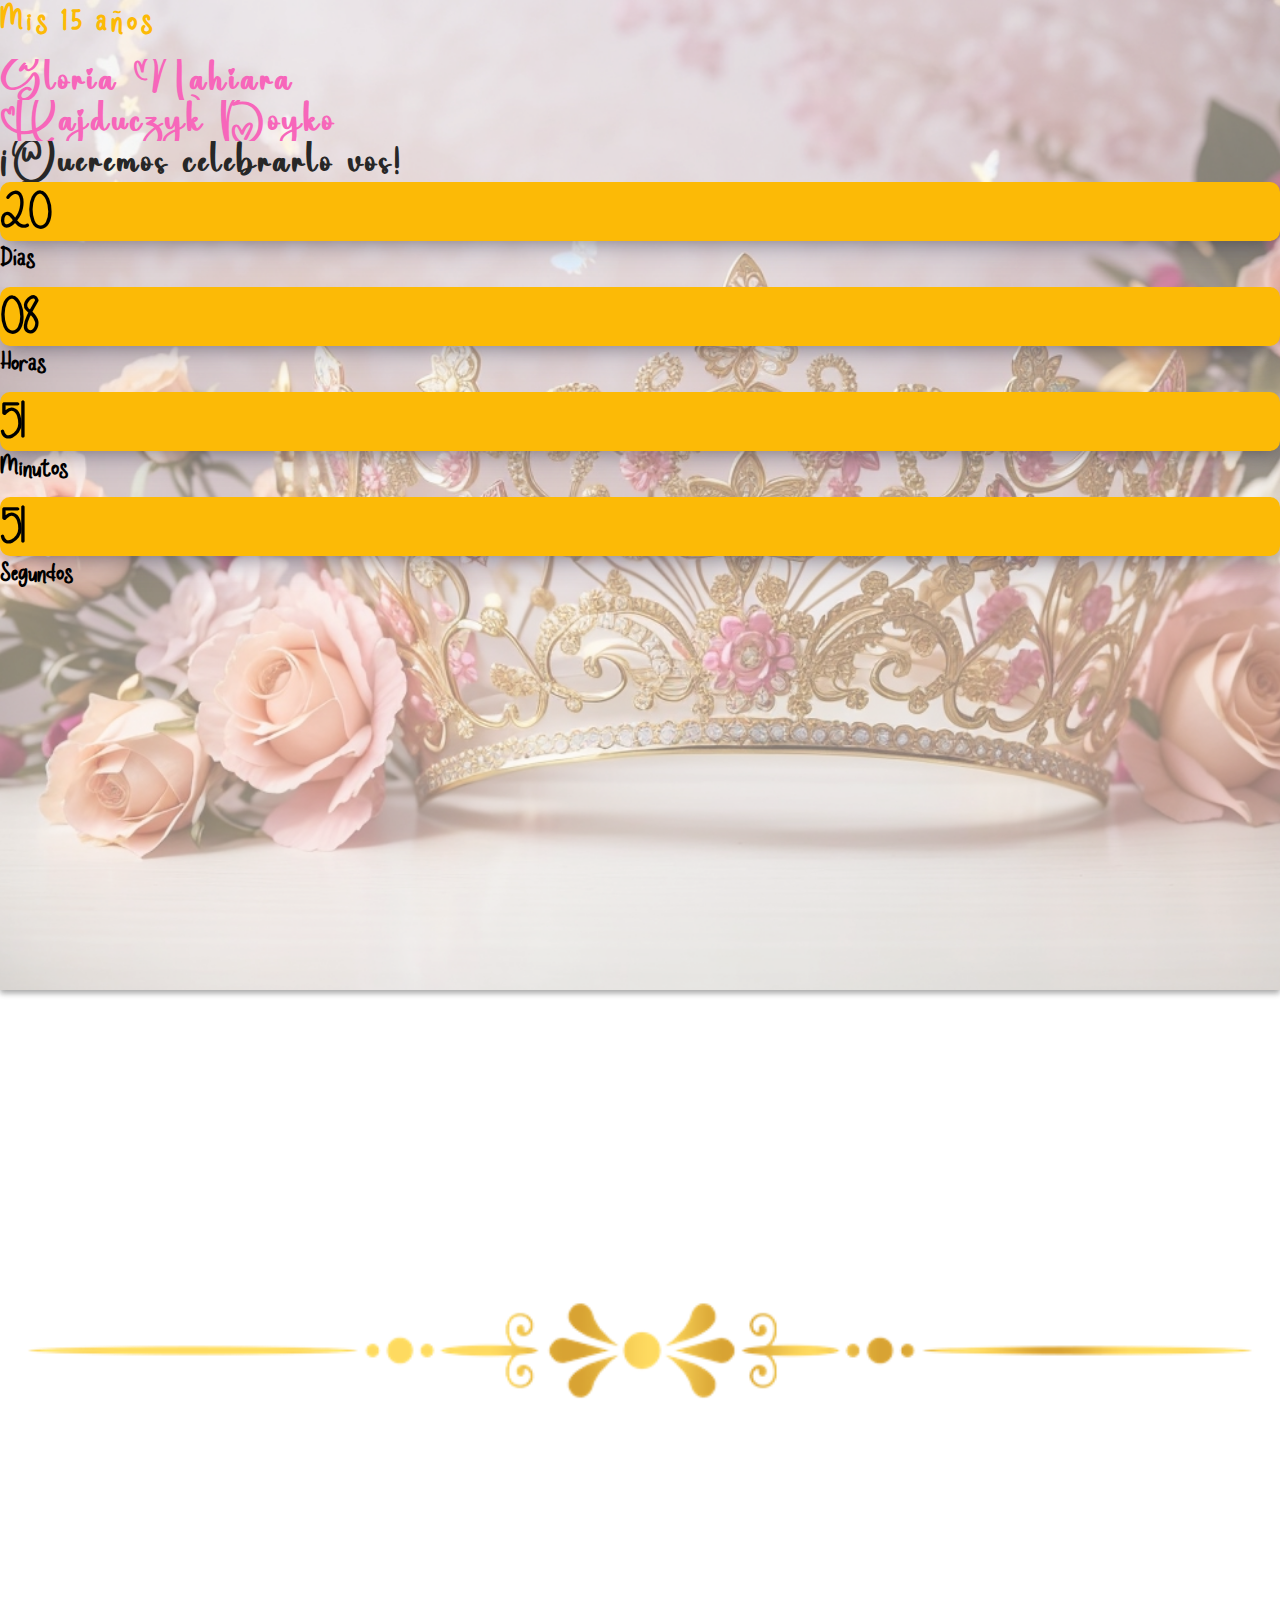
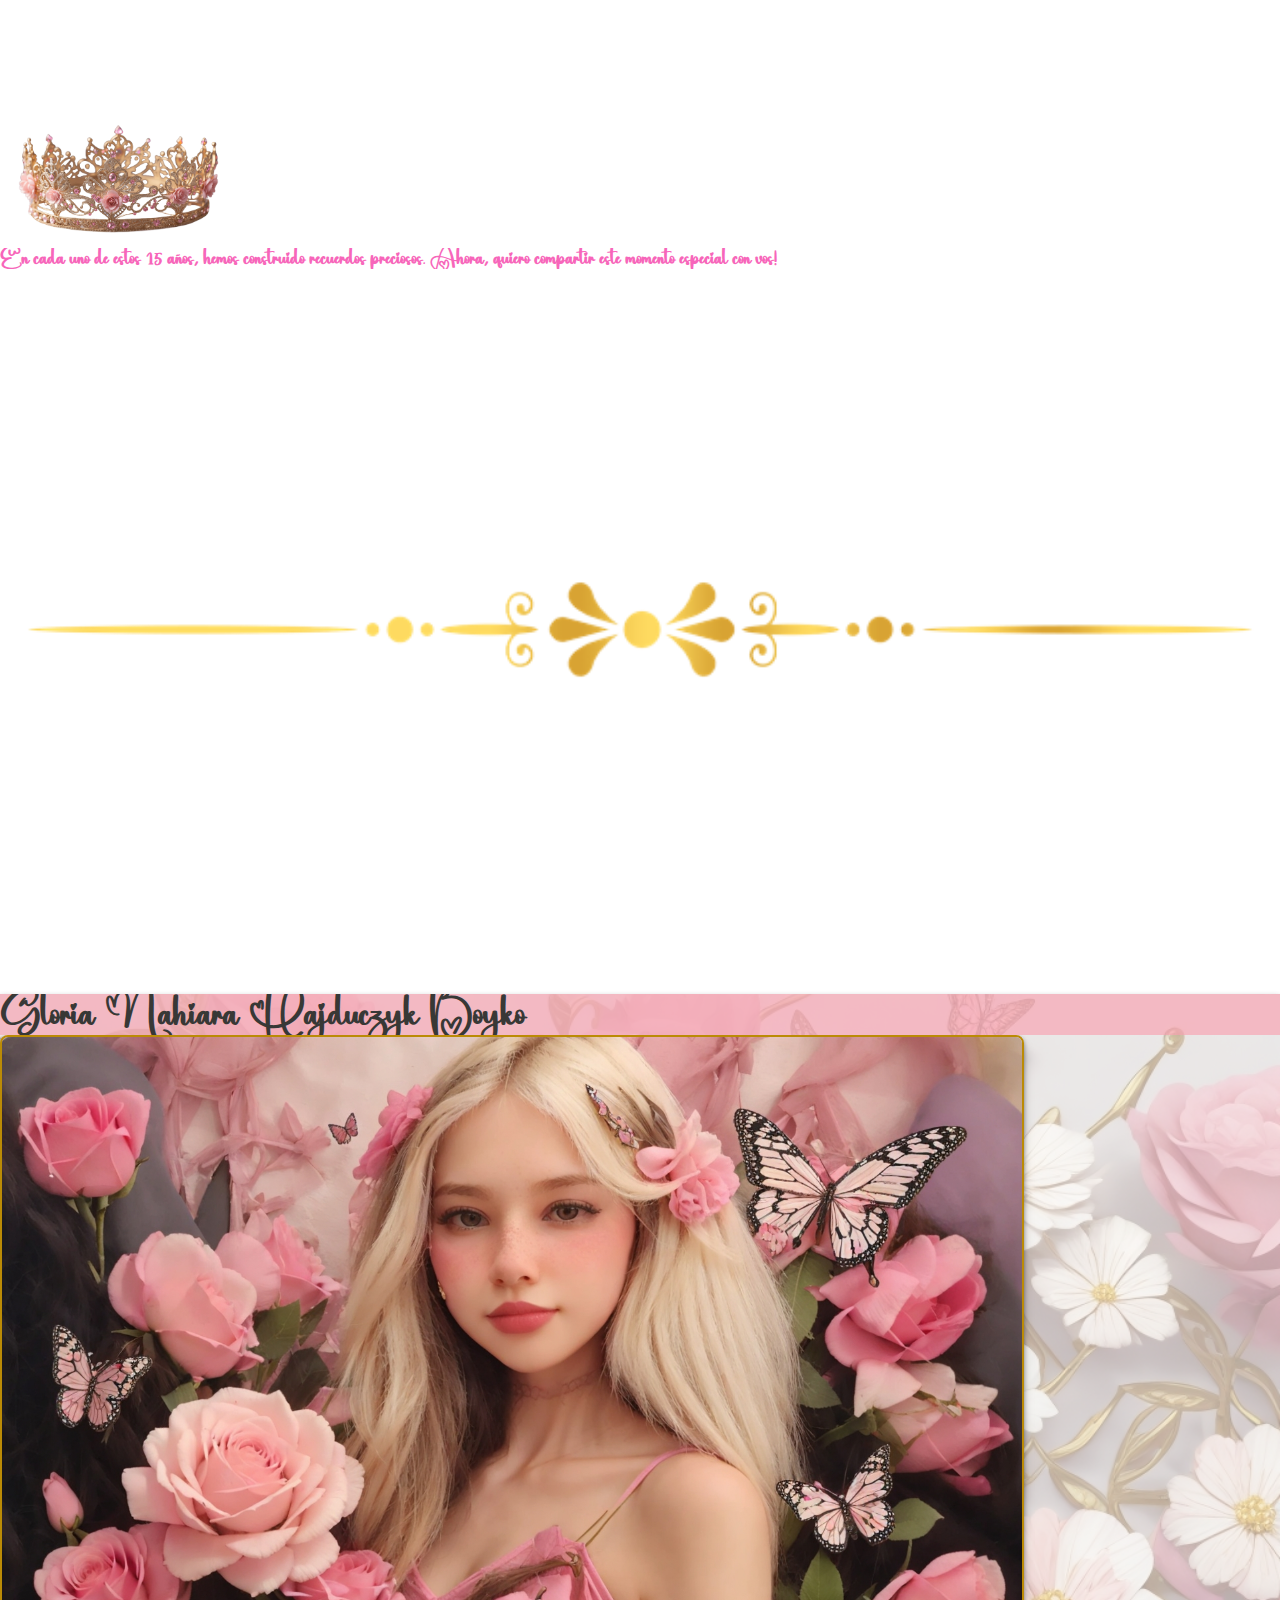
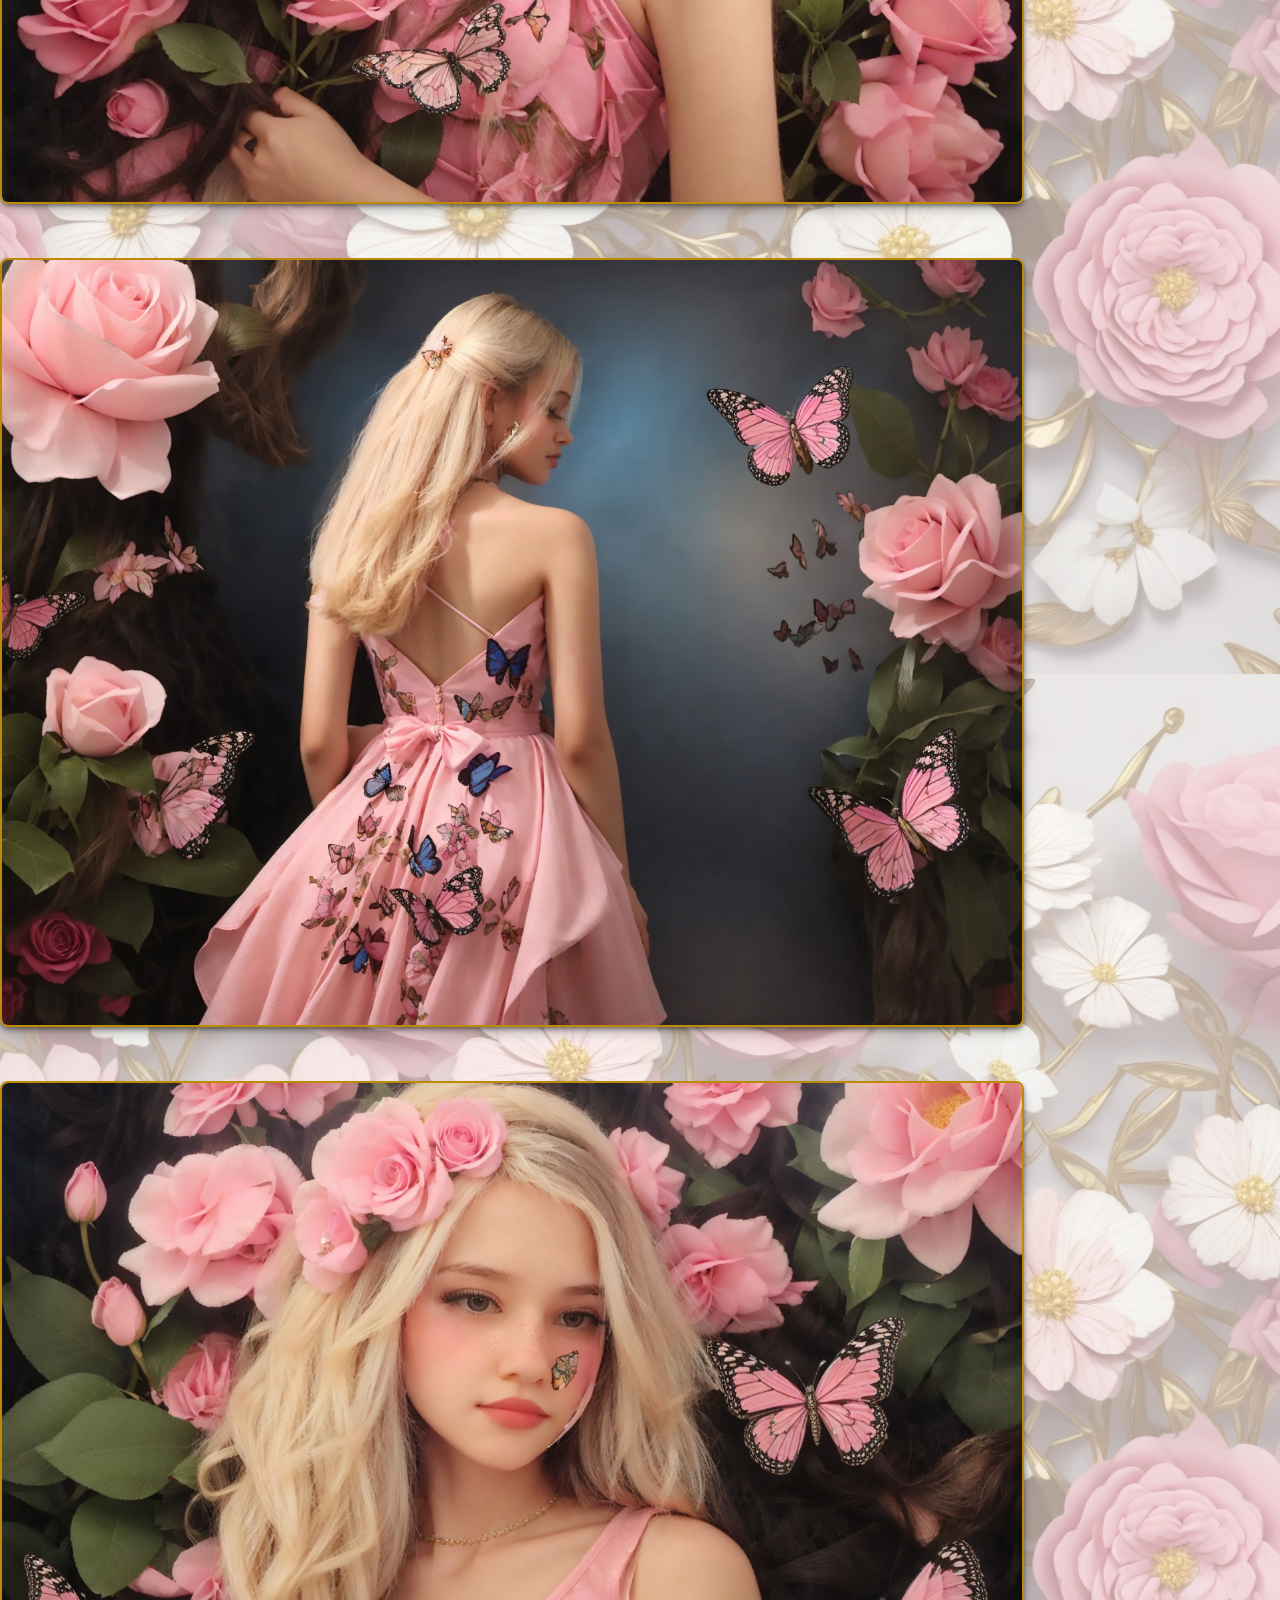
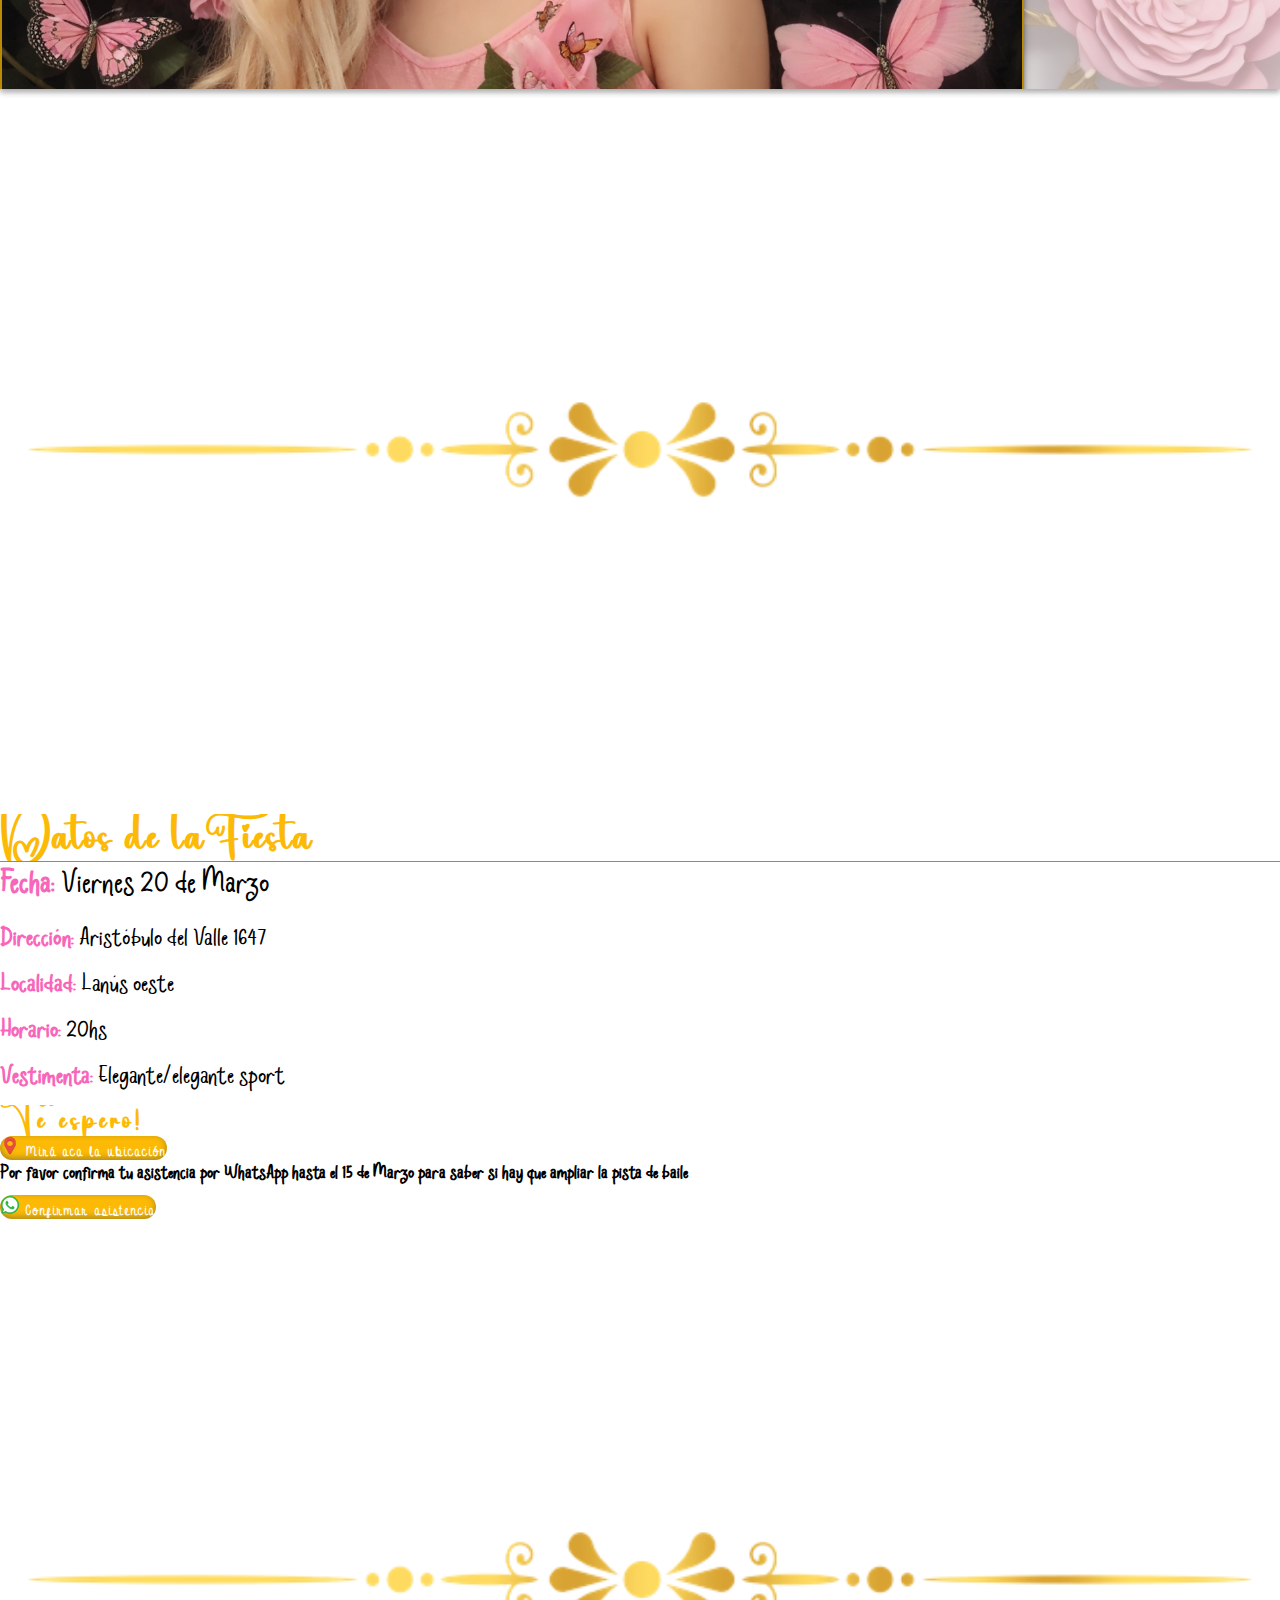
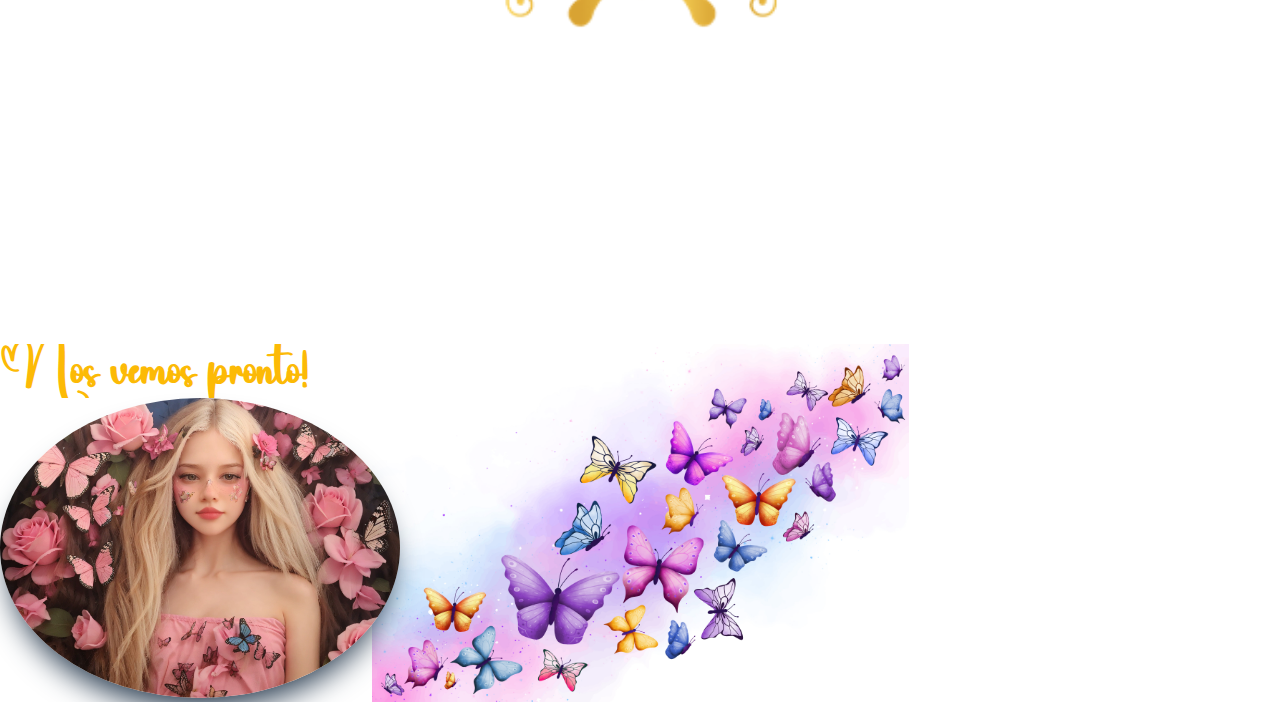
==== commit 6c91173a: "Chance font" ====
--- a/index.html
+++ b/index.html
@@ -10,32 +10,36 @@
     <title>Te invito a Mis 15</title>
 </head>
 <body>
+    
     <div class="container-fluid p-0 text-center corona" style="z-index: 99;">
-        <div style="background-color: #ffffff34; width: 100%; height: 110vh;">
+        <!--<a href="./pages/editor.html" class="btn btn-success fw-bolder" style="letter-spacing: 3px; font-family: Arial, Helvetica, sans-serif;">Editar fondo</a>-->
+        <div style="background-color: #ffffff70; width: 100%; height: 110vh;">
             <audio></audio>
             <div class="text-center pb-5">
-                <h2 class="pt-3 text-focus-in">Mis 15 años</h2>
-                <h3 class="fw-bolder text-focus-in">Gloria Nahiara <br> Hajduczyk Boyko</h3>
+                <h2 class="pt-5 pb-0 text-focus-in">Mis 15 años</h2>
+                <h3 class="fw-bolder text-focus-in py-4">Gloria Nahiara</h3>
+                <h3 class="fw-bolder text-focus-in py-4">Hajduczyk Boyko</h3>
+
             </div>
 
-            <h1 class="fw-bolder text-focus-in">¡Queremos celebrarlo vos!</h1>
+            <h1 class="fw-bolder text-focus-in pb-5 pt-5">¡Queremos celebrarlo vos!</h1>
             
-            <div class="d-flex justify-content-between w-100 p-4 text-focus-in">
+            <div class="d-flex justify-content-between w-100 p-4 pt-0 text-focus-in">
                 <div class="text-center">
                     <p class="p-grande pb-0 mb-0 px-3">20</p>
-                    <p class="p-mediano">Días</p>
+                    <p class="p-mediano py-2">Días</p>
                 </div>
                 <div class="text-center">
                     <p class="p-grande pb-0 mb-0 px-3">08</p>
-                    <p class="p-mediano">Horas</p>
+                    <p class="p-mediano py-2">Horas</p>
                 </div>
                 <div class="text-center">
                     <p class="p-grande pb-0 mb-0 px-3">51</p>
-                    <p class="p-mediano">Minutos</p>
+                    <p class="p-mediano py-2">Minutos</p>
                 </div>
                 <div class="text-center">
                     <p class="p-grande pb-0 mb-0 px-3">51</p>
-                    <p class="p-mediano">Segundos</p>
+                    <p class="p-mediano py-2">Segundos</p>
                 </div>
             </div>
         </div>
@@ -45,7 +49,7 @@
         <img src="./img/decoraciones/pngtree-dividing-line-dividing-line-golden-vintage-pattern-pattern-frame-png-image_8687441-removebg-preview.png" width="100%">
 
         <img class="icon mb-0 pb-4" src="./img/icons/DreamShaper_v7_golden_quinceanera_crown_in_the_center_pink_3-removebg-preview.png">
-        <h4 class="fw-bolder pt-0 mt-0">En cada uno de estos 15 años, hemos construido recuerdos preciosos. Ahora, quiero compartir este momento especial con vos!</h4>
+        <h4 class="fw-bolder mt-0 pb-5 pt-2">En cada uno de estos 15 años, hemos construido recuerdos preciosos. Ahora, quiero compartir este momento especial con vos!</h4>
         
         <img src="./img/decoraciones/pngtree-dividing-line-dividing-line-golden-vintage-pattern-pattern-frame-png-image_8687441-removebg-preview.png" width="100%">
     </div>
@@ -54,22 +58,22 @@
     <div class="my-5 text-center fondoFlores">
         <div class="layout-flores p-0 m-0" style="background-color: rgba(252, 253, 253, 0.527); height: 100%; overflow: hidden;">
 
-            <h5 class="py-3" style="border: 2px solid rgb(248, 161, 175);">Gloria Nahiara Hajduczyk Boyko</h5>
+            <h5 class="py-4" style="background-color: rgba(248, 161, 176, 0.658);">Gloria Nahiara Hajduczyk Boyko</h5>
 
             <div class="col-12 d-flex justify-content-start puff-in-center pt-5">
-                <img class="foto ps-2" src="./img/nahiara/5.jpg">
+                <img class="foto ms-2" src="./img/nahiara/5.jpg">
             </div>
     
             <div class="col-12 d-flex justify-content-end puff-in-center-2">
-                <img class="foto pe-2" src="./img/nahiara/1.jpg">
+                <img class="foto me-2" src="./img/nahiara/1.jpg">
             </div>
     
             <div class="col-12 d-flex justify-content-start puff-in-center-3">
-                <img class="foto ps-2" src="./img/nahiara/3.jpg">
+                <img class="foto ms-2" src="./img/nahiara/3.jpg">
             </div>
 
             <div class="col-12 d-flex justify-content-end puff-in-center-4">
-                <img class="foto pe-2" src="./img/nahiara/2.jpg">
+                <img class="foto me-2" src="./img/nahiara/2.jpg">
             </div>
         </div>
     </div>
@@ -78,21 +82,21 @@
         <img src="./img/decoraciones/pngtree-dividing-line-dividing-line-golden-vintage-pattern-pattern-frame-png-image_8687441-removebg-preview.png" width="100%">
 
         <div class="text-center">
-            <p style="font-size: 35px; letter-spacing: 2px; color: #bb8b06; border: 1px solid #bb8b06;">Datos de la fiesta</p>
-            <h6 class="fw-bolder mt-5" style="font-size: 33px;">Viernes 20 de Marzo</h6>
-            <ul class="text-start" style="font-size: 22px;">
-                <li><b>Dirección:</b> Aristóbulo del Valle 1647</li>
-                <li><b>Localidad:</b> Lanús oeste</li>
-                <li><b>Horario:</b> 20hs</li>
-                <li><b>Vestimenta:</b> Elegante/elegante sport</li>
+            <p class="py-3" style="font-size: 35px; letter-spacing: 2px; color: #fcba06; border-bottom: 1px solid #bb8b06; font-family: 'Sweetie', sans-serif;">Datos de laFiesta</p>
+            <ul class="text-start pt-5" style="font-size: 24px;">
+                <li class="py-2 fw-bold"  style="font-size: 30px;"><b>Fecha:</b> Viernes 20 de Marzo</li>
+                <li class="py-2 fw-bold"><b>Dirección:</b> Aristóbulo del Valle 1647</li>
+                <li class="py-2 fw-bold"><b>Localidad:</b> Lanús oeste</li>
+                <li class="py-2 fw-bold"><b>Horario:</b> 20hs</li>
+                <li class="py-2 fw-bold"><b>Vestimenta:</b> Elegante/elegante sport</li>
             </ul>
             
-            <p class="my-3">Te espero!</p>
+            <p class="py-3" style="font-family: 'Sweetie', sans-serif;color: #fcba06; letter-spacing: 4px;">Te espero!</p>
             <button class="px-3 py-2"><img src="./img/icons/285659_marker_map_icon.png"> Mirá aca la ubicación</button>
         </div>
 
         <div class="my-5">
-            <p style="font-size: 18px;">
+            <p class="pt-5 pb-2" style="font-size: 18px;">
                 Por favor confirma tu asistencia por 
                 WhatsApp hasta el 15 de Marzo para saber si hay que ampliar la pista de baile
             </p>
@@ -103,18 +107,15 @@
 
     </div>
 
-
-
-
+<!--
     <div class=" d-flex justify-content-between">
         <img src="./img/decoraciones/Lovepik_com-401350509-butterfly.png" width="100px">
         <img src="./img/decoraciones/Lovepik_com-401350509-butterfly.png" width="100px" style="transform: rotateY(180deg);">
-    </div>
+    </div>-->
     </div>
 
-
-    <div class="text-center pb-5 mb-5" style="background-image: url('./img/decoraciones/Lovepik_com-400640872-elegant-leaves.png'); background-size: contain; background-repeat: no-repeat; background-position:bottom;">
-        <h6 class="fw-bolder" style="font-size: 40px;">Nos vemos pronto!</h6>
+    <div class="text-center" style="background-image: url('./img/8562889.jpg'); background-size: contain; background-repeat: no-repeat; background-position:bottom;">
+        <h6 class="fw-bolder pt-3 pb-4" style="font-size: 40px; font-family: 'Sweetie', sans-serif;">Nos vemos pronto!</h6>
         <img class="mb-0 pb-0 img-shadow" src="./img/nahiara/4.jpg" width="400px" height="300px" style="border-radius: 100%;">
     </div>
 
--- a/style.css
+++ b/style.css
@@ -1,9 +1,10 @@
+/*
 @font-face {
     font-family: 'Amperzand';
     src: url('./font/amperzand/remachine-script/RemachineScript_Personal_Use.ttf') format('woff');
     font-weight: normal;
     font-style: normal;
-}
+}*/
 
 @font-face {
     font-family: 'Gentle';
@@ -12,11 +13,24 @@
     font-style: normal;
 }
 
+@font-face {
+        font-family: 'Digital';
+        src: url('./font/beautiful_5/Beautiful.ttf') format('woff');
+        font-weight: normal;
+        font-style: normal;
+}
+
+@font-face {
+        font-family: 'Sweetie';
+        src: url('./font/sweetie_4/Sweetie.otf') format('woff');
+        font-weight: normal;
+        font-style: normal;
+}
+
 *{
     margin: 0;
     padding: 0%;
     box-sizing: border-box;
-    font-family: 'Gentle', sans-serif;
     overflow-x: hidden;
 }
 
@@ -24,28 +38,46 @@
     background-color: #FFFFFF;
 }
 
-h1, h2{
-    color: #bb8b06
-}
-
 h1{
     letter-spacing: 1.5px;
-    font-size: 34px;
-    font-weight: bolder;
+    font-size: 30px;
+    font-weight: bolder;
+    font-family: 'Sweetie', sans-serif;
+    color: #272727;
+    letter-spacing: 4px;
 }
 
 h2{
     font-weight: bolder;
-    font-size: 40px;
+    font-size: 30px;
+    letter-spacing: 4px;
+    font-family: 'Digital', sans-serif;
+    color: #fcba06;
+}
+
+h3{
+        color: #f766ba;
+        font-family: 'Sweetie', sans-serif;
+        font-weight: bolder;
+        font-size: 30px;
+        letter-spacing: 4px;
+}
+
+h4{
+        font-family: 'Sweetie', sans-serif;
+        color: #f766ba;
 }
 
 h5{
-    font-size: 35px;
-    font-weight: bolder;
+    font-size: 30px;
+    font-weight: bolder;
+    font-family: 'Sweetie', sans-serif;
+    color: #383836;
 }
 
 h6{
     font-size: 24px;
+    color: #fcba06;
 }
 
 .corona{
@@ -66,6 +98,12 @@
 p{
     font-size: 23px;
     font-weight: bolder;
+    font-family: 'Digital', sans-serif;
+}
+
+li{
+        font-family: 'Digital', sans-serif;
+
 }
 
 .icon{
@@ -76,13 +114,14 @@
     width: 80%;
     margin-bottom: 50px;
     border-radius: 8px;
+    border: 2px solid #bb8b06;
     box-shadow: rgba(0, 0, 0, 0.4) 0px 2px 4px, rgba(0, 0, 0, 0.3) 0px 7px 13px -3px, rgba(0, 0, 0, 0.2) 0px -3px 0px inset;
 }
 
 .fondoFlores{
     width: 100%;
     height: auto;
-    max-height: 250vh;
+    max-height: 255vh;
     background-image: url(./img/mariposas/16.jpg);
     background-size: 100%;
     box-shadow: rgba(0, 0, 0, 0.16) 0px 3px 6px, rgba(0, 0, 0, 0.23) 0px 3px 6px;
@@ -97,20 +136,22 @@
     width: auto;
     border-radius: 20px;
     border: none;
-    background-color: #bb8b06;
+    background-color: #fcba06;
     font-weight: bolder;
     color: #FFFFFF;
     letter-spacing: 2px;
+    font-family: 'Gentle', sans-serif;
     box-shadow: rgba(50, 50, 93, 0.25) 0px 50px 100px -20px, rgba(0, 0, 0, 0.3) 0px 30px 60px -30px, rgba(10, 37, 64, 0.35) 0px -2px 6px 0px inset;
 }
 
 .p-grande{
     font-size:50px;
     font-weight: bolder;
-    background-color: #bb8b06;
+    background-color: #fcba06;
     border-radius: 10px;
     box-shadow: rgba(0, 0, 0, 0.35) 0px 5px 15px;
     box-shadow: rgba(50, 50, 93, 0.25) 0px 13px 27px -5px, rgba(0, 0, 0, 0.3) 0px 8px 16px -8px;
+    font-family: 'Gentle', sans-serif;
 }
 
 .p-mediano{
@@ -120,6 +161,10 @@
 
 .img-shadow{
     box-shadow: rgb(38, 57, 77) 0px 20px 30px -10px;
+}
+
+b{
+        color: #f766ba;
 }
 
 
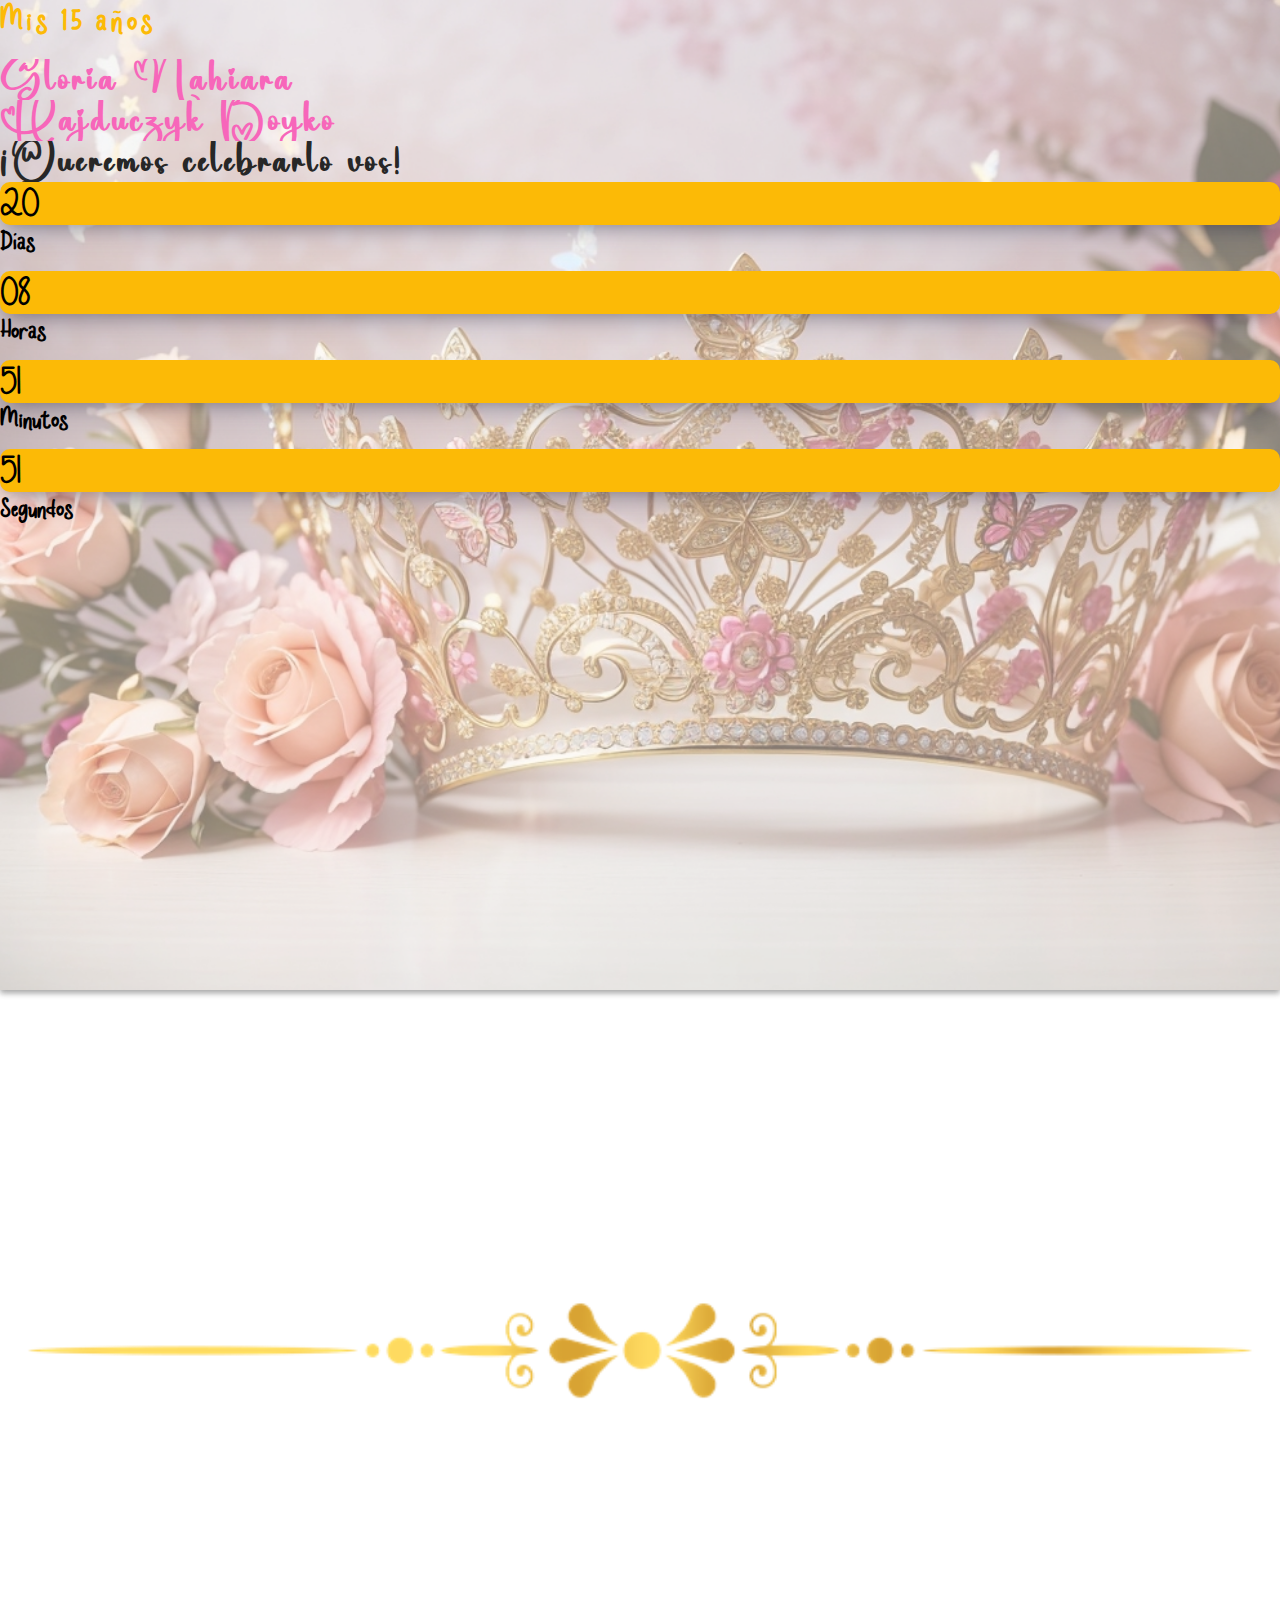
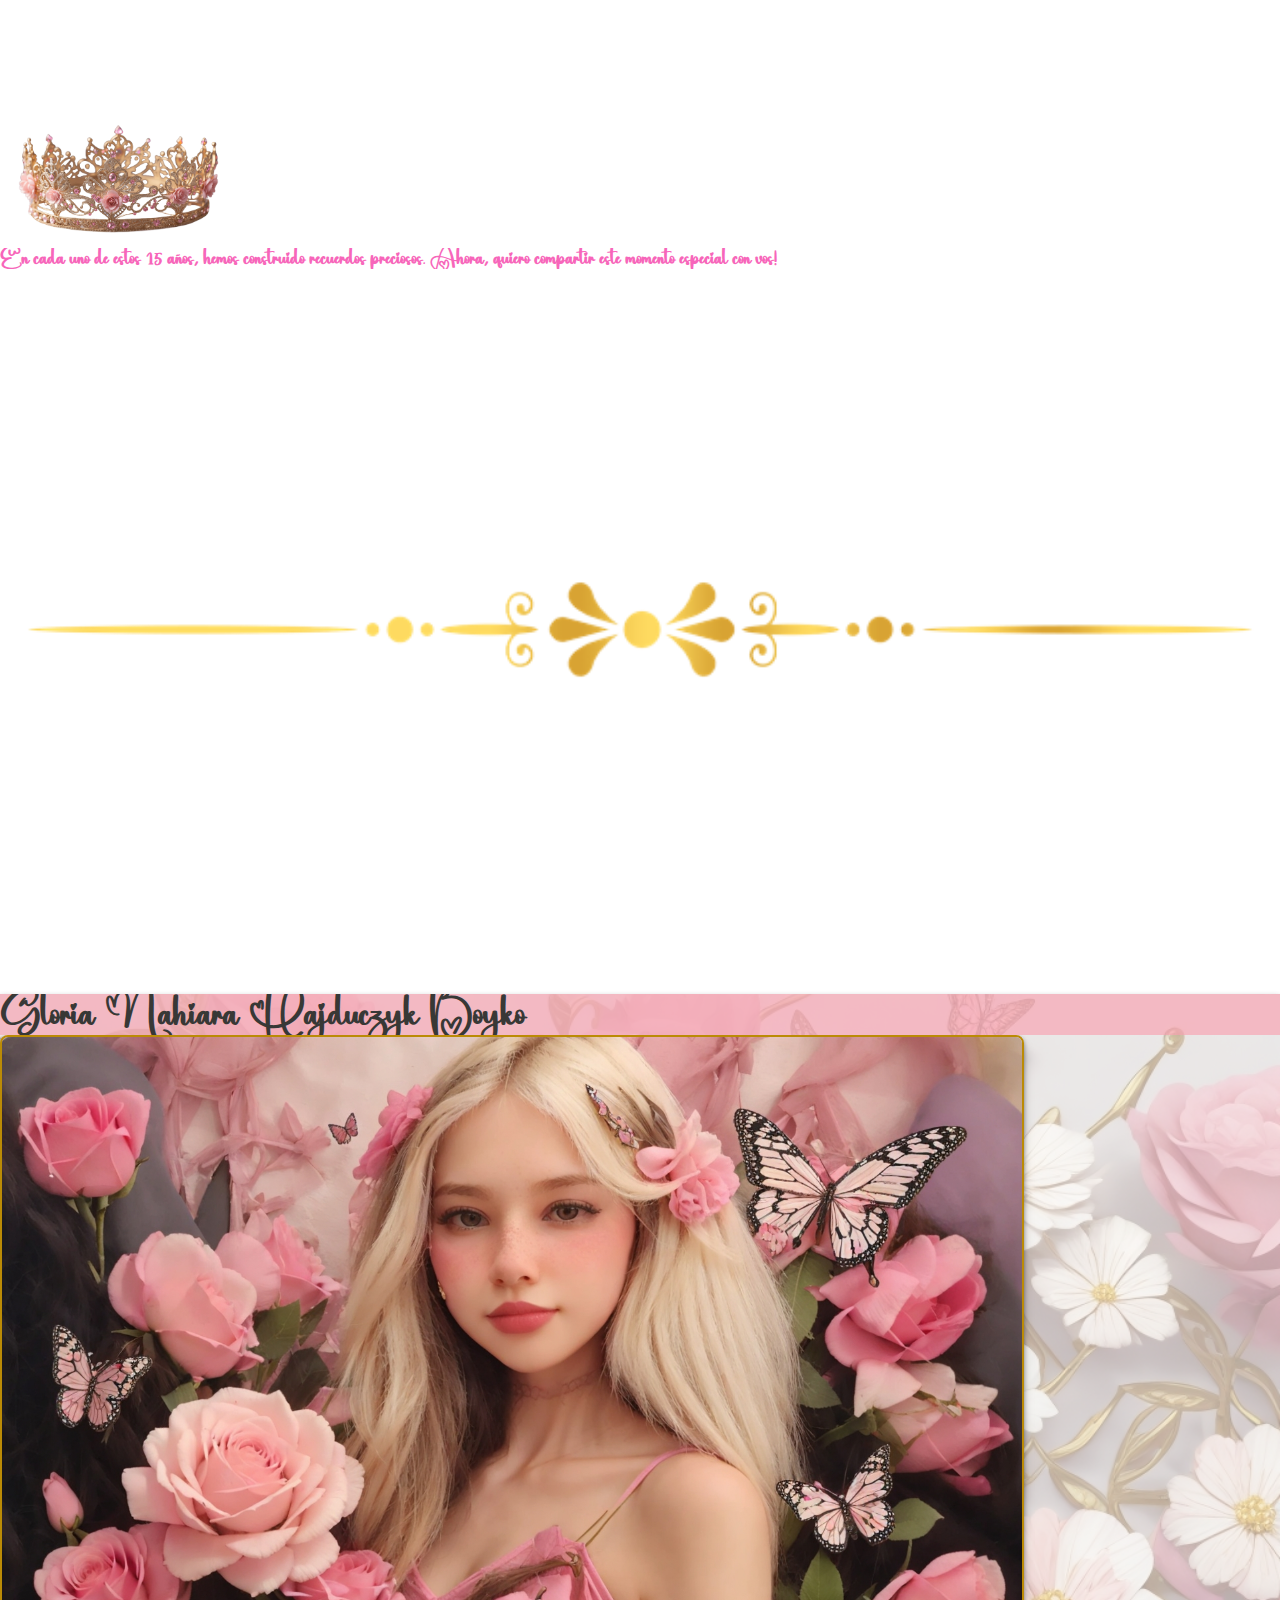
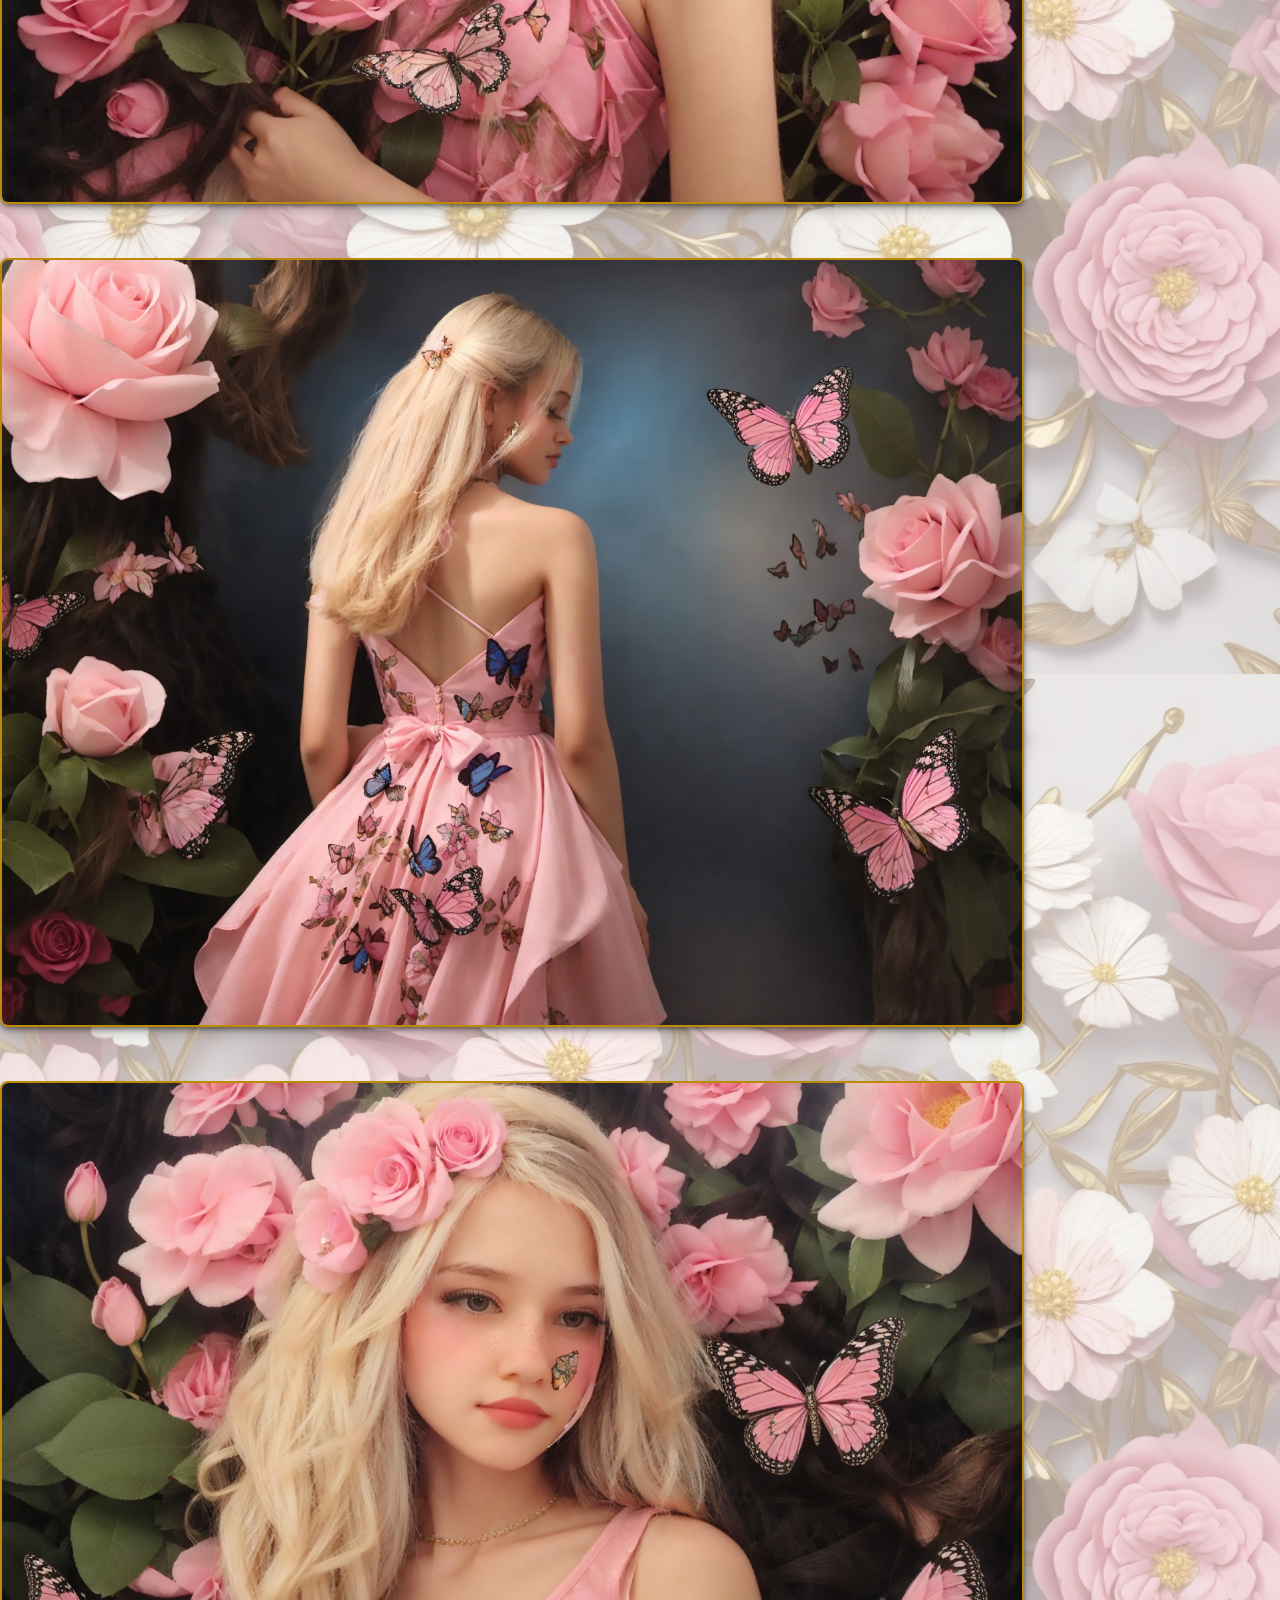
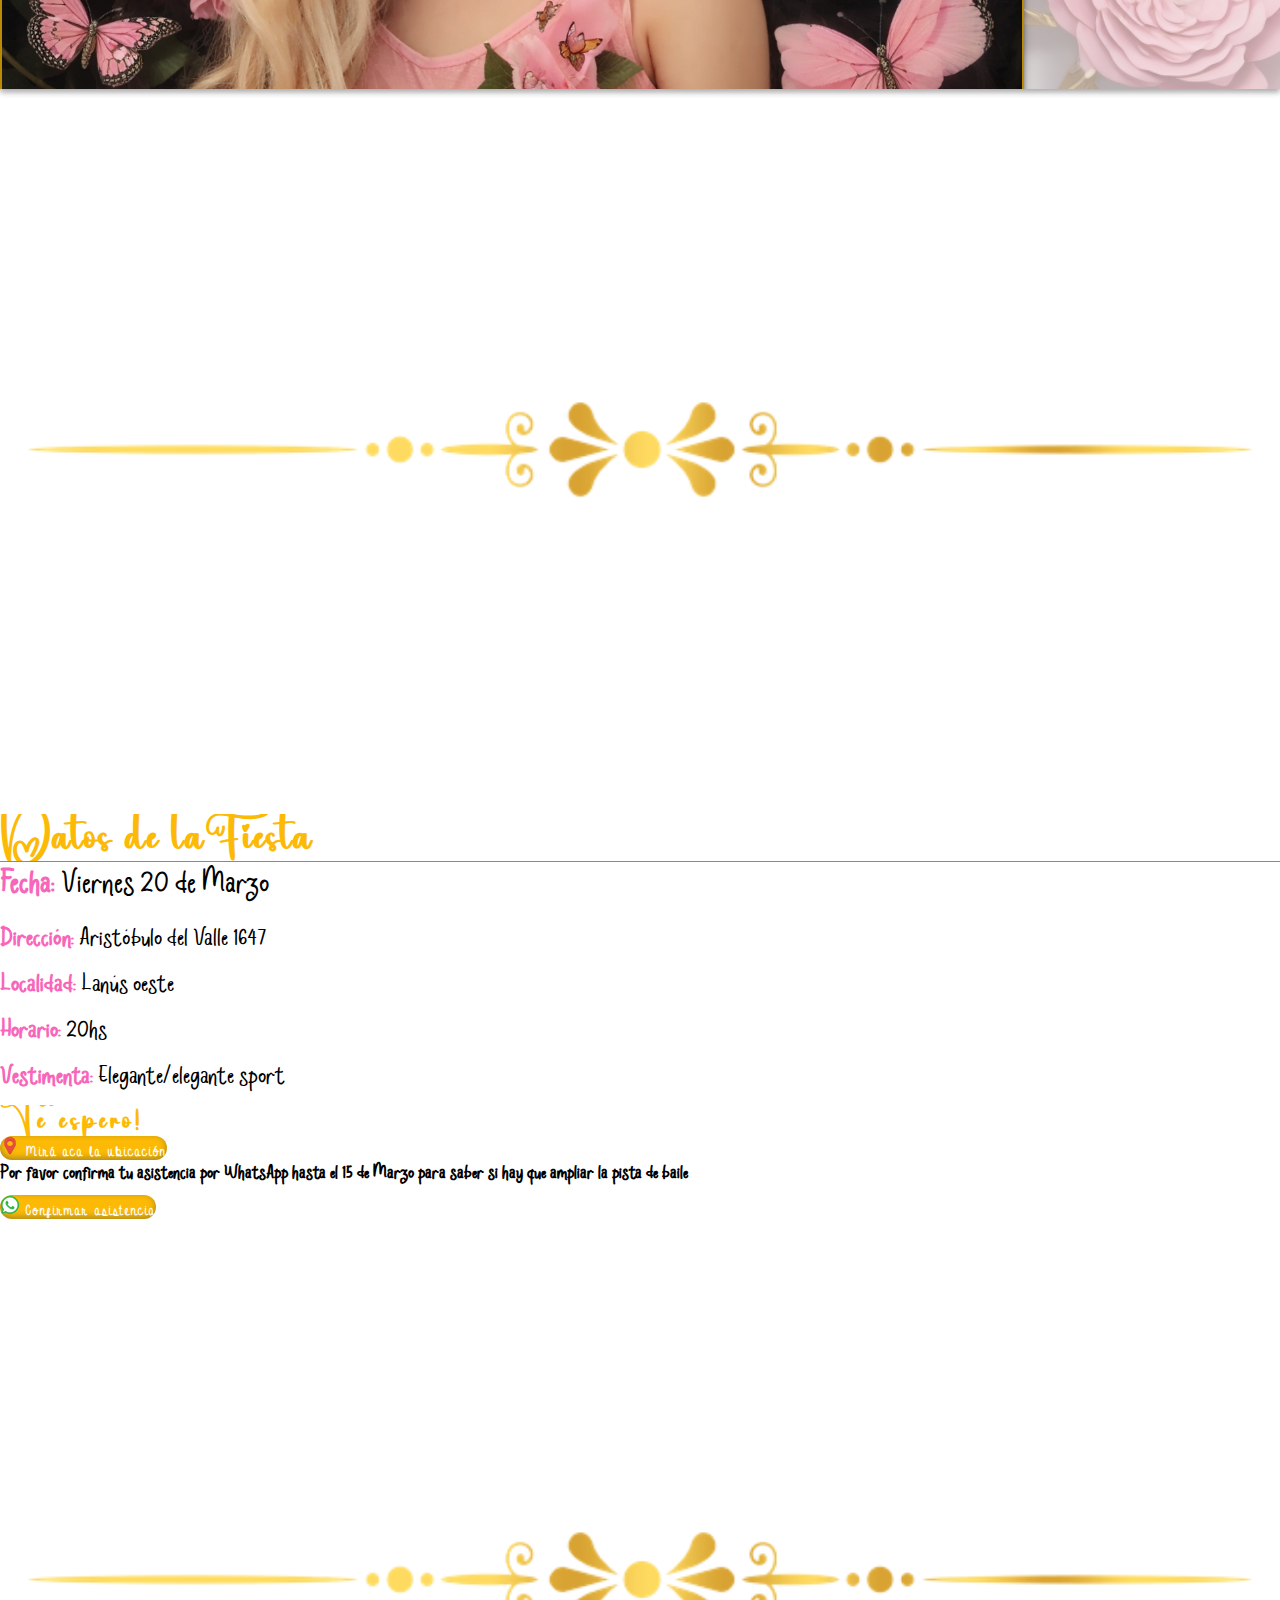
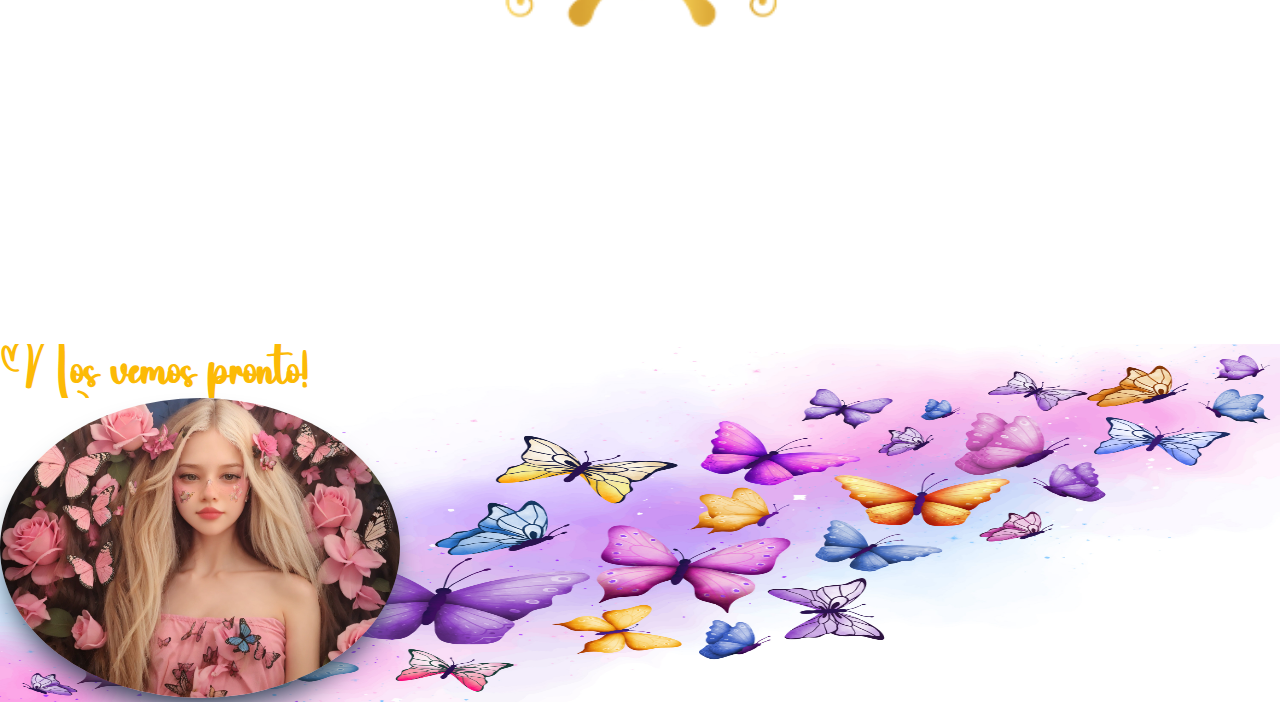
==== commit 7183dec3: "Chances" ====
--- a/index.html
+++ b/index.html
@@ -26,19 +26,19 @@
             
             <div class="d-flex justify-content-between w-100 p-4 pt-0 text-focus-in">
                 <div class="text-center">
-                    <p class="p-grande pb-0 mb-0 px-3">20</p>
+                    <p class="p-grande pb-0 mb-0 px-2">20</p>
                     <p class="p-mediano py-2">Días</p>
                 </div>
                 <div class="text-center">
-                    <p class="p-grande pb-0 mb-0 px-3">08</p>
+                    <p class="p-grande pb-0 mb-0 px-2">08</p>
                     <p class="p-mediano py-2">Horas</p>
                 </div>
                 <div class="text-center">
-                    <p class="p-grande pb-0 mb-0 px-3">51</p>
+                    <p class="p-grande pb-0 mb-0 px-2">51</p>
                     <p class="p-mediano py-2">Minutos</p>
                 </div>
                 <div class="text-center">
-                    <p class="p-grande pb-0 mb-0 px-3">51</p>
+                    <p class="p-grande pb-0 mb-0 px-2">51</p>
                     <p class="p-mediano py-2">Segundos</p>
                 </div>
             </div>
@@ -78,7 +78,7 @@
         </div>
     </div>
 
-    <div class="text-center py-5 my-5 px-5">
+    <div class="text-center py-5 my-5 px-sm-1 px-md-5">
         <img src="./img/decoraciones/pngtree-dividing-line-dividing-line-golden-vintage-pattern-pattern-frame-png-image_8687441-removebg-preview.png" width="100%">
 
         <div class="text-center">
@@ -114,7 +114,7 @@
     </div>-->
     </div>
 
-    <div class="text-center" style="background-image: url('./img/8562889.jpg'); background-size: contain; background-repeat: no-repeat; background-position:bottom;">
+    <div class="text-center" style="background-image: url('./img/8562889.jpg'); background-size: 100% 100%; background-repeat: no-repeat; background-position:bottom;">
         <h6 class="fw-bolder pt-3 pb-4" style="font-size: 40px; font-family: 'Sweetie', sans-serif;">Nos vemos pronto!</h6>
         <img class="mb-0 pb-0 img-shadow" src="./img/nahiara/4.jpg" width="400px" height="300px" style="border-radius: 100%;">
     </div>
--- a/style.css
+++ b/style.css
@@ -145,7 +145,7 @@
 }
 
 .p-grande{
-    font-size:50px;
+    font-size:38px;
     font-weight: bolder;
     background-color: #fcba06;
     border-radius: 10px;
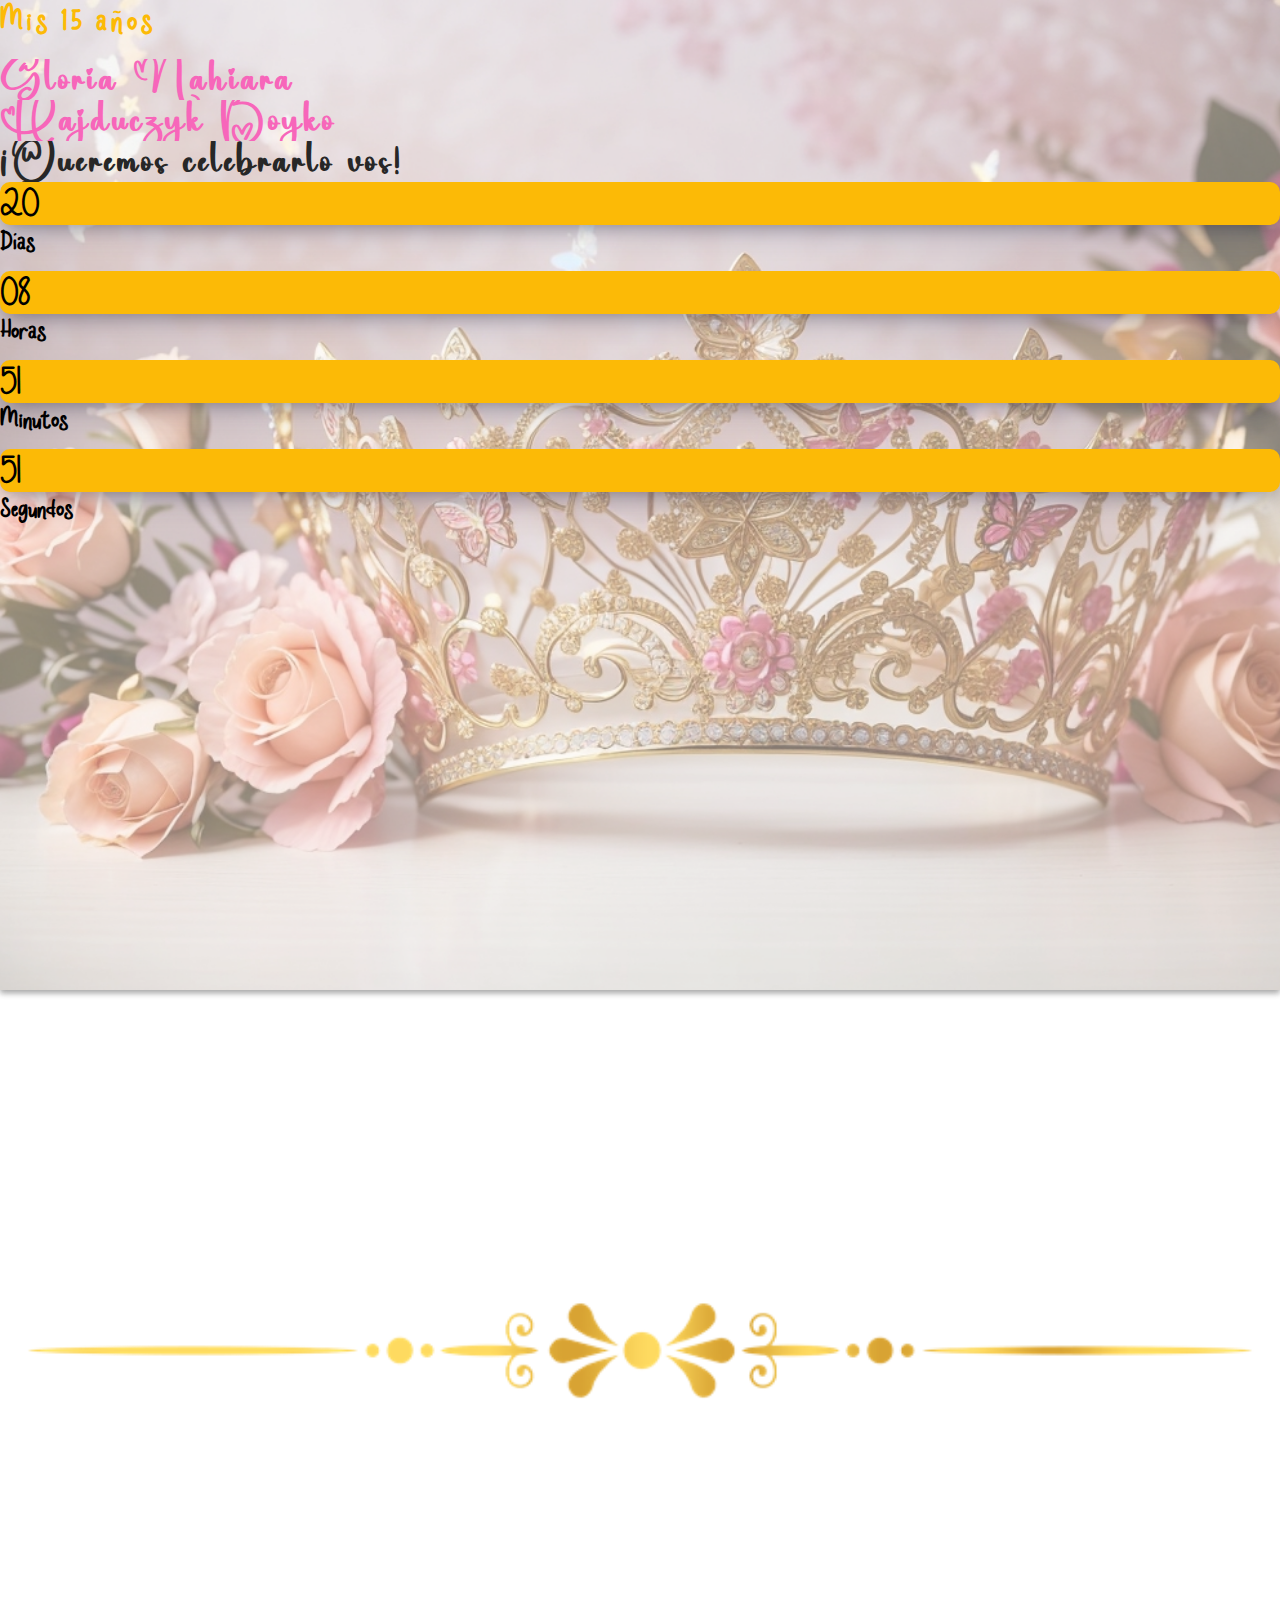
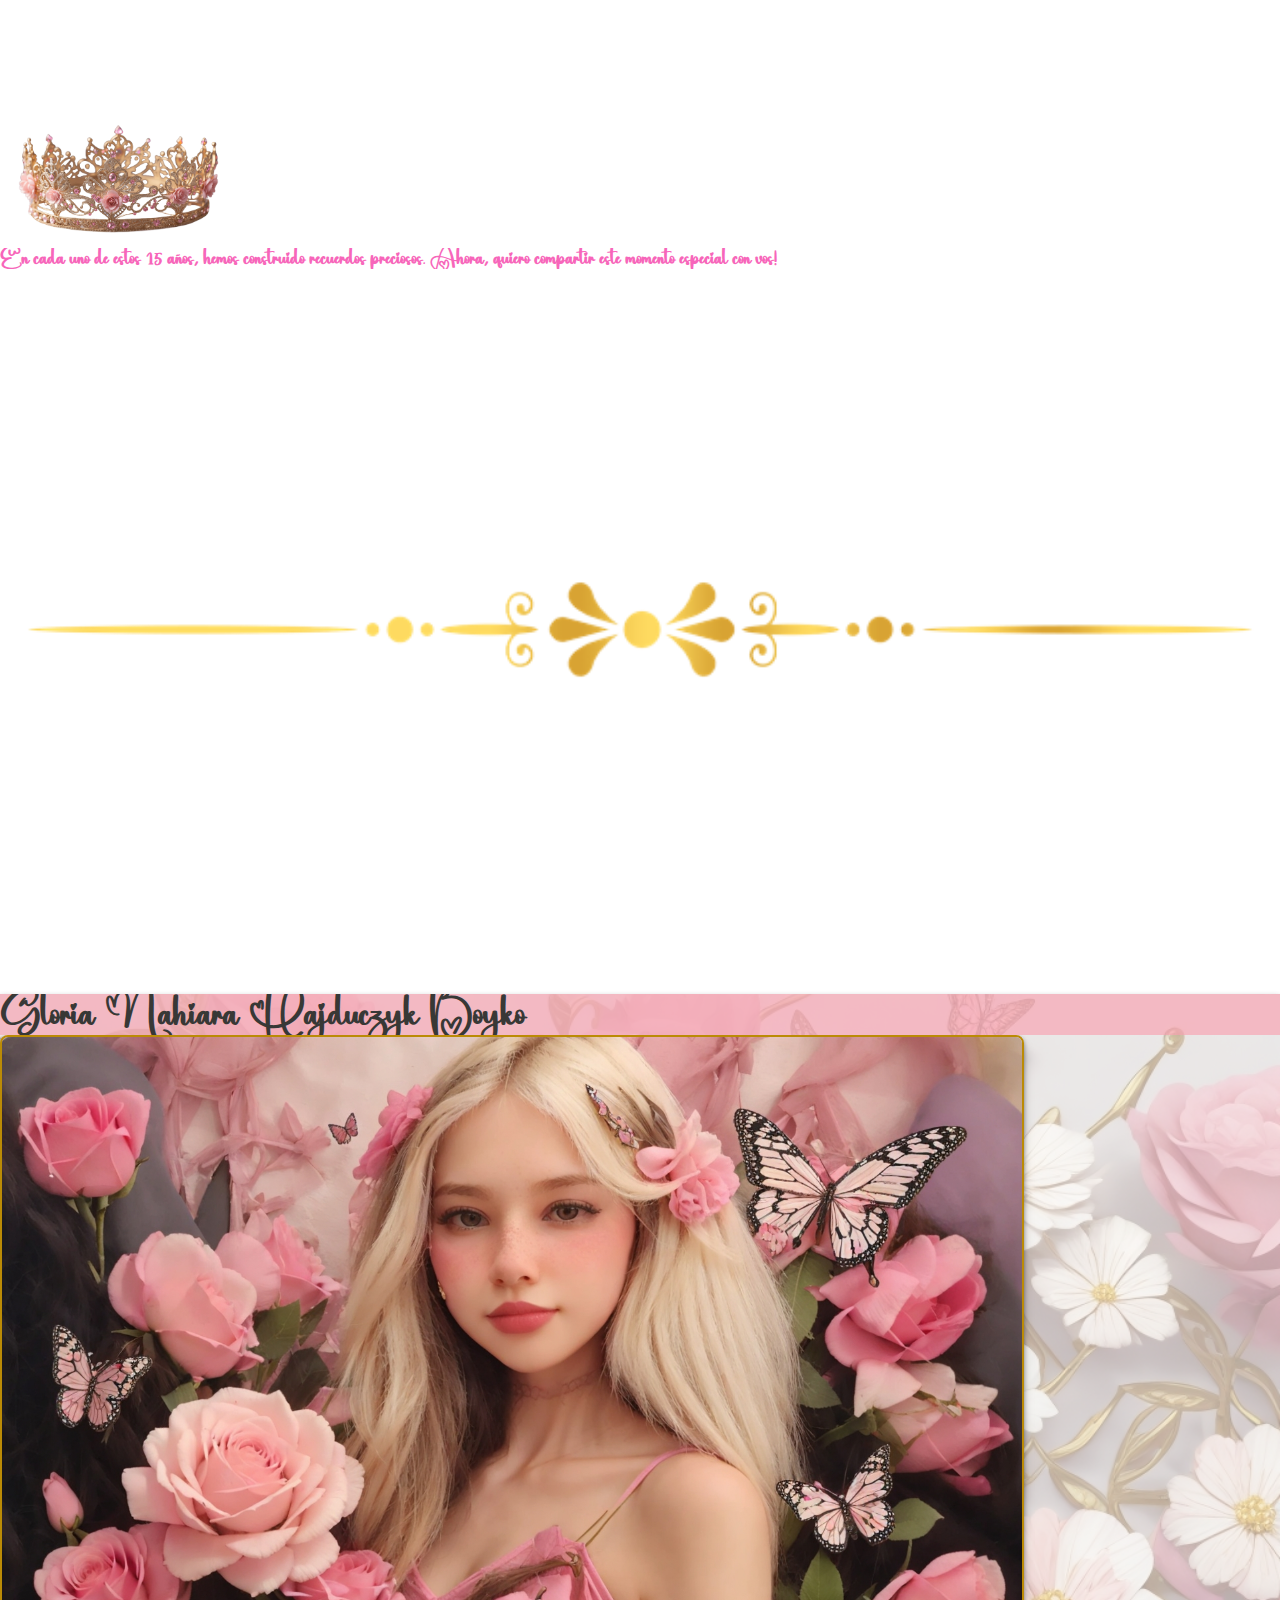
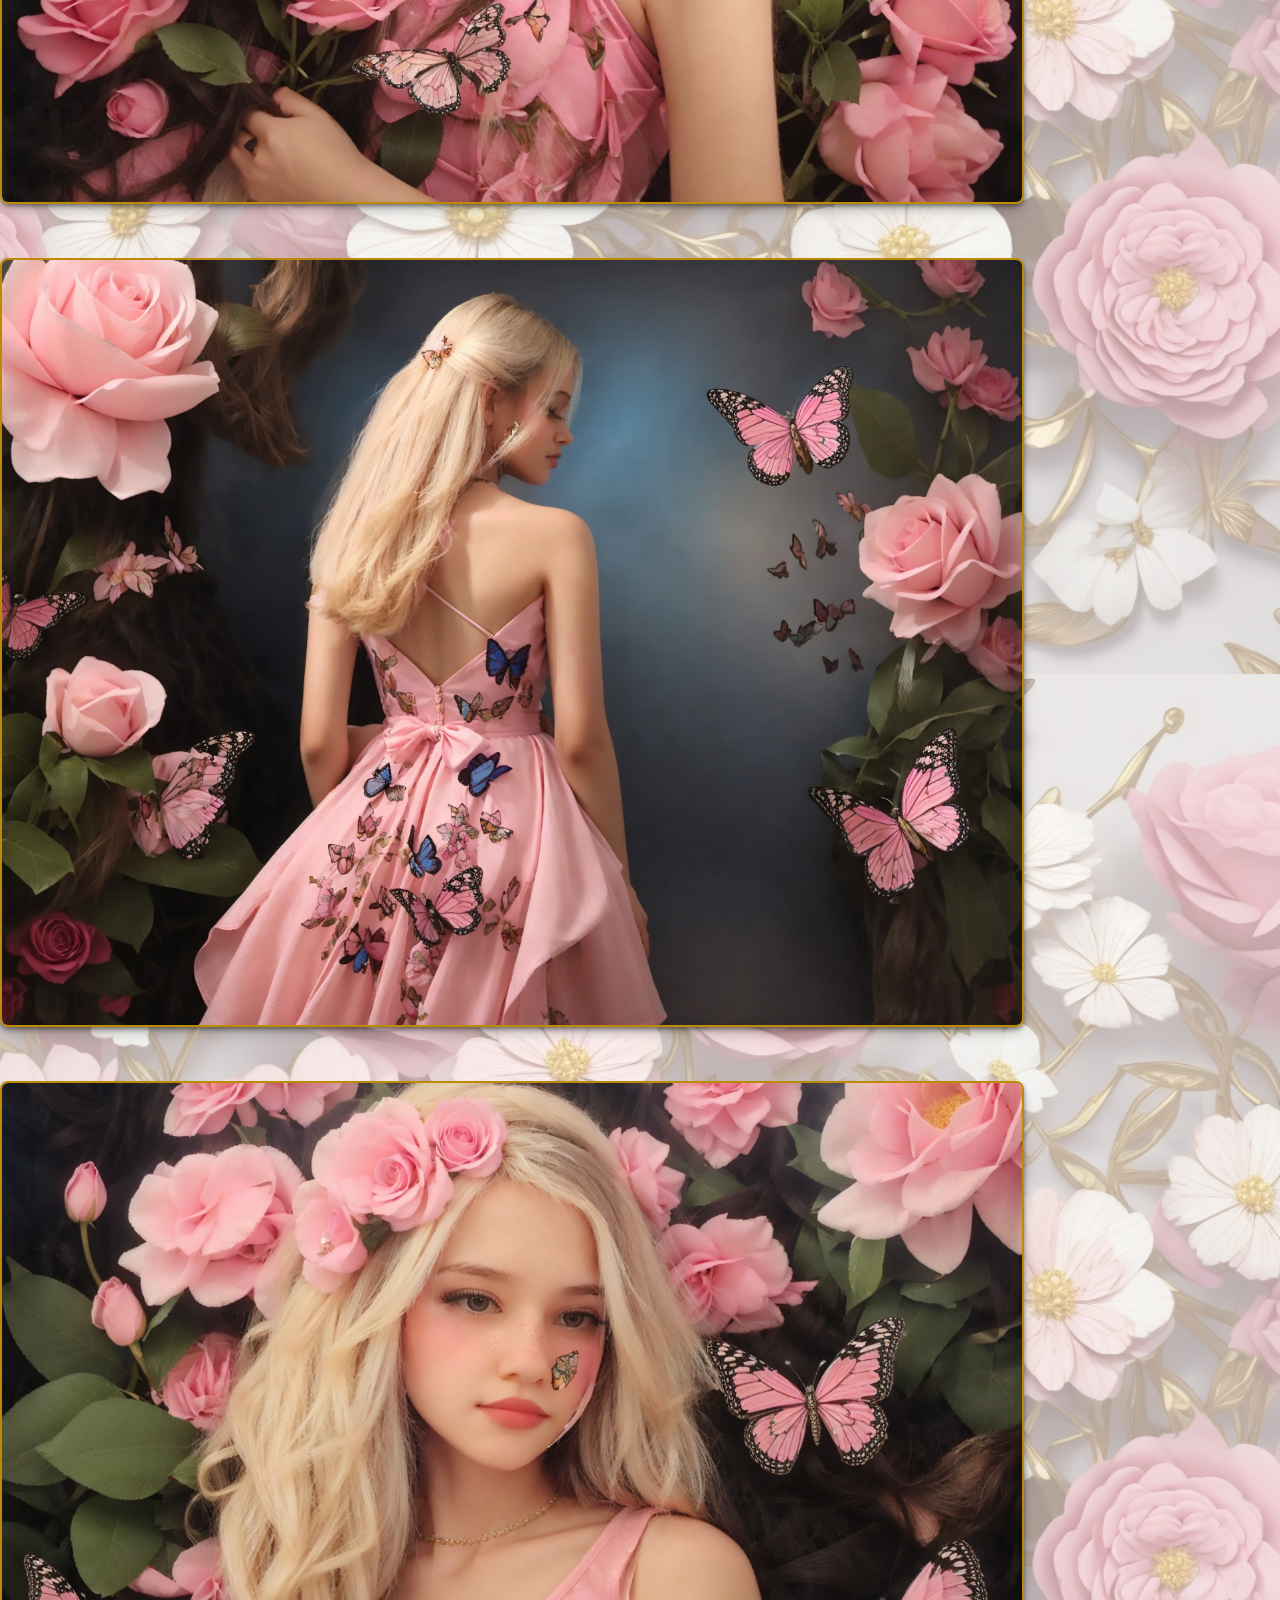
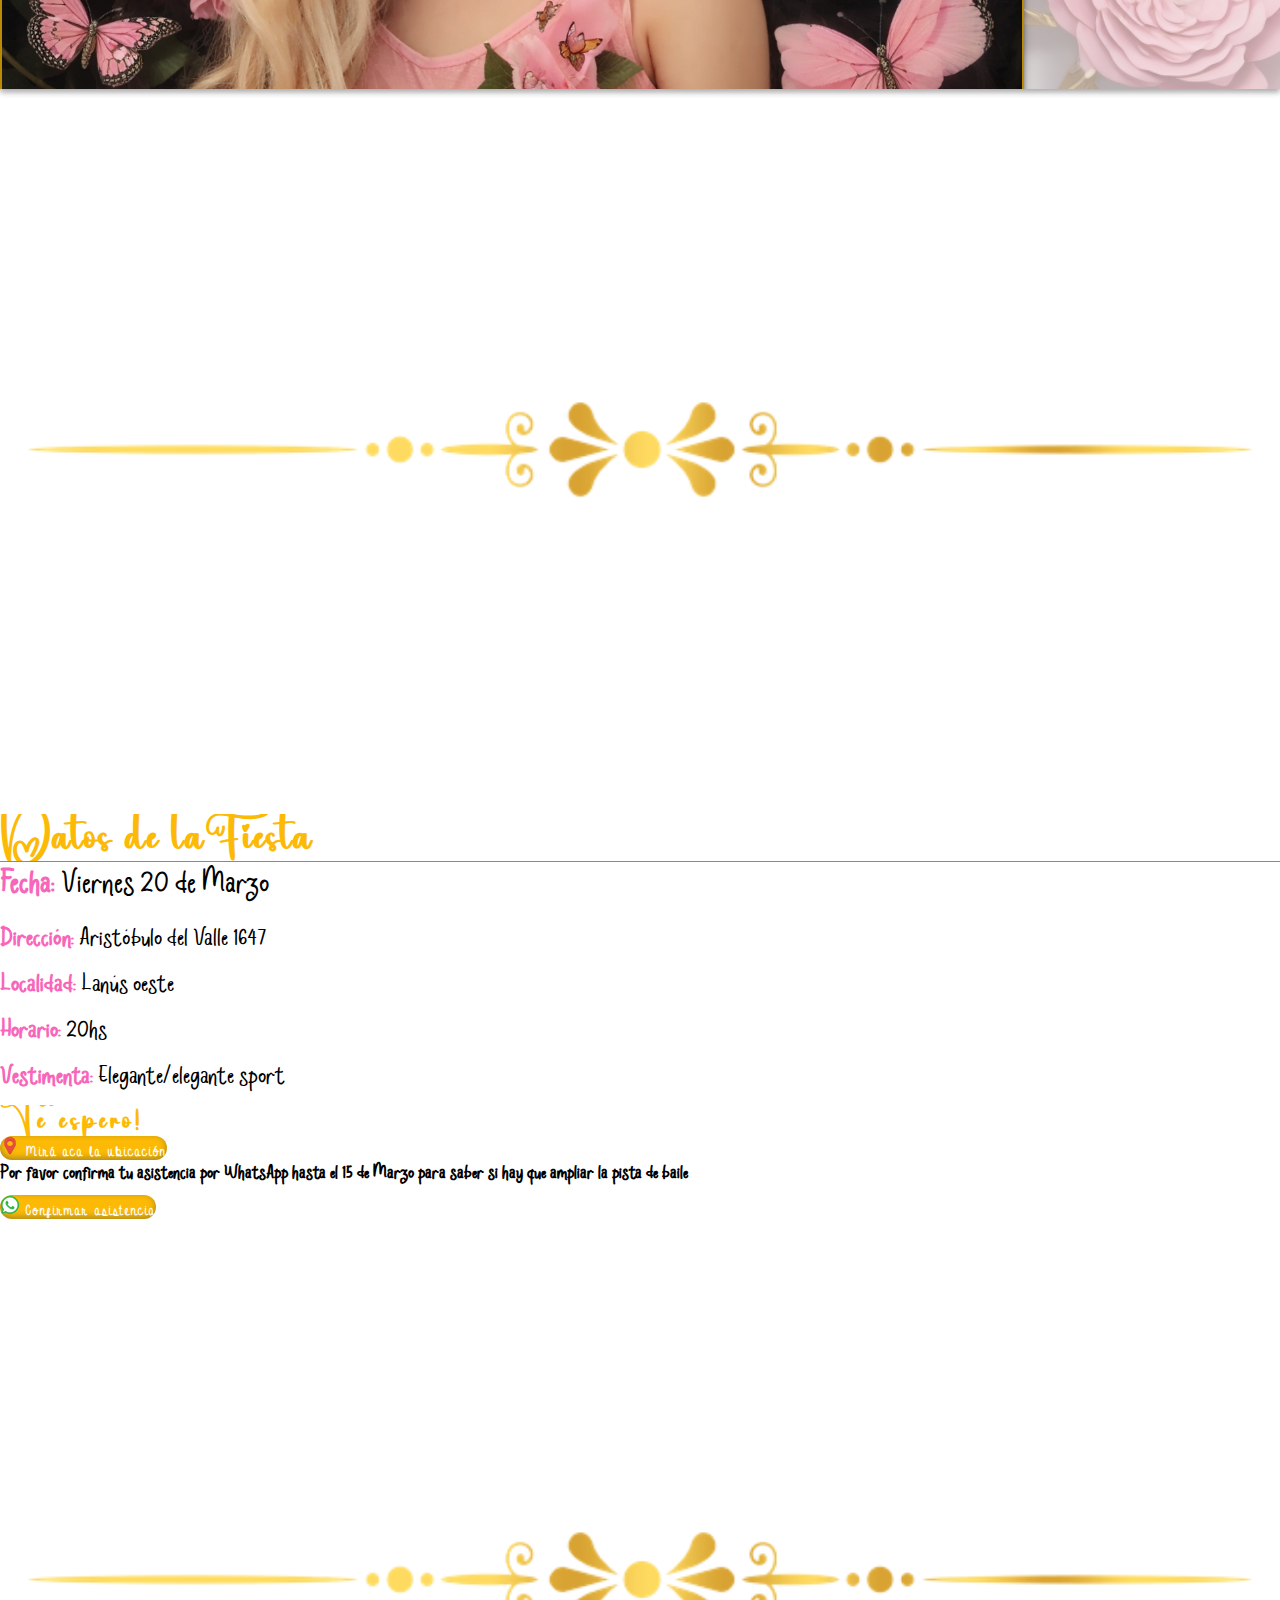
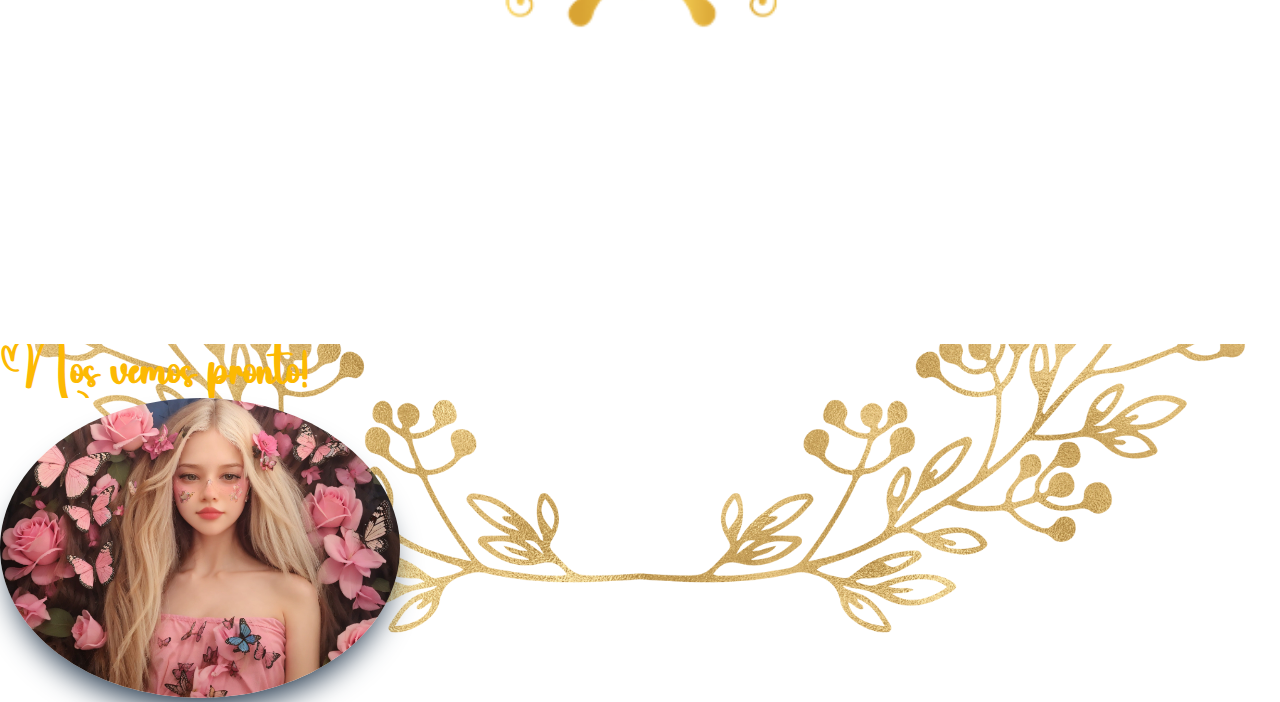
==== commit 239e0824: "Add footer" ====
--- a/index.html
+++ b/index.html
@@ -114,7 +114,7 @@
     </div>-->
     </div>
 
-    <div class="text-center" style="background-image: url('./img/8562889.jpg'); background-size: 100% 100%; background-repeat: no-repeat; background-position:bottom;">
+    <div class="text-center pb-5 mb-5" style="background-image: url('./img/decoraciones/Lovepik_com-400640872-elegant-leaves.png'); background-size: 100%; background-repeat: no-repeat; background-position:bottom;">
         <h6 class="fw-bolder pt-3 pb-4" style="font-size: 40px; font-family: 'Sweetie', sans-serif;">Nos vemos pronto!</h6>
         <img class="mb-0 pb-0 img-shadow" src="./img/nahiara/4.jpg" width="400px" height="300px" style="border-radius: 100%;">
     </div>
--- a/style.css
+++ b/style.css
@@ -77,7 +77,7 @@
 
 h6{
     font-size: 24px;
-    color: #fcba06;
+    color: #fcb903;
 }
 
 .corona{
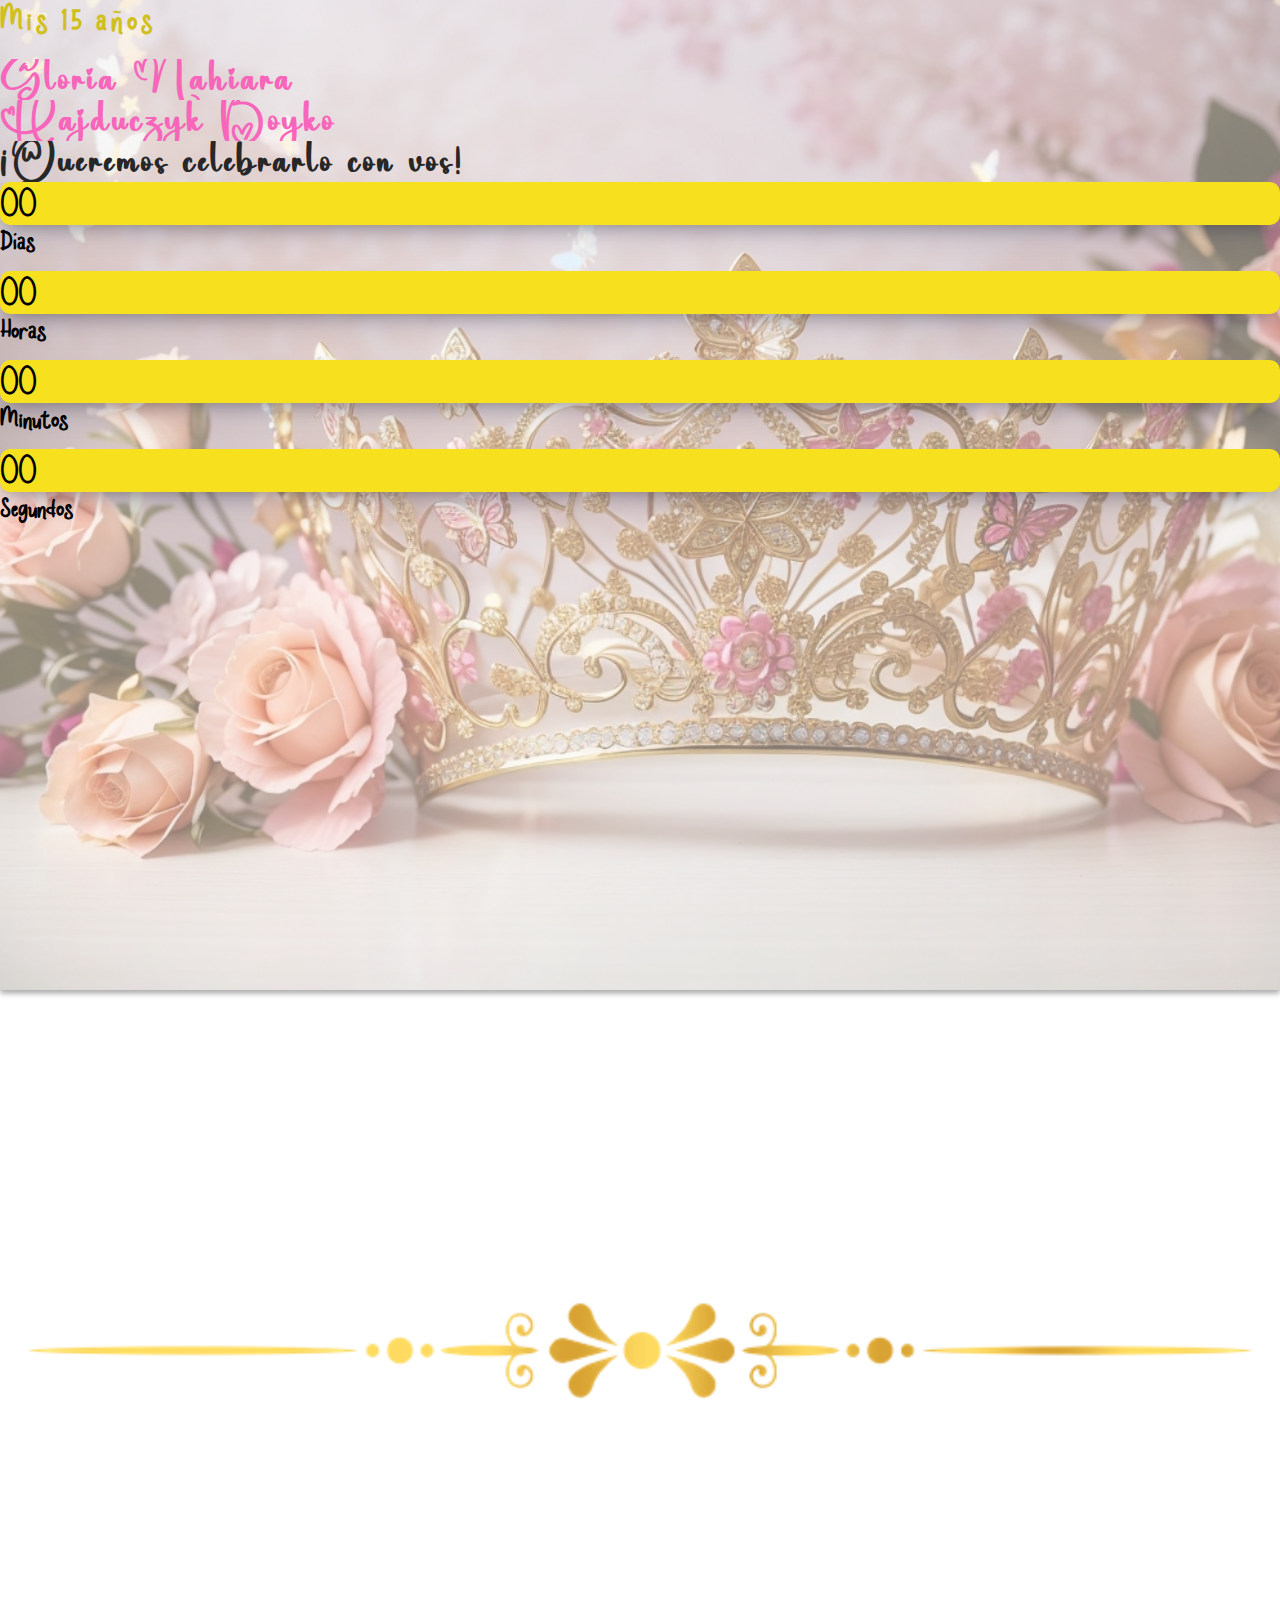
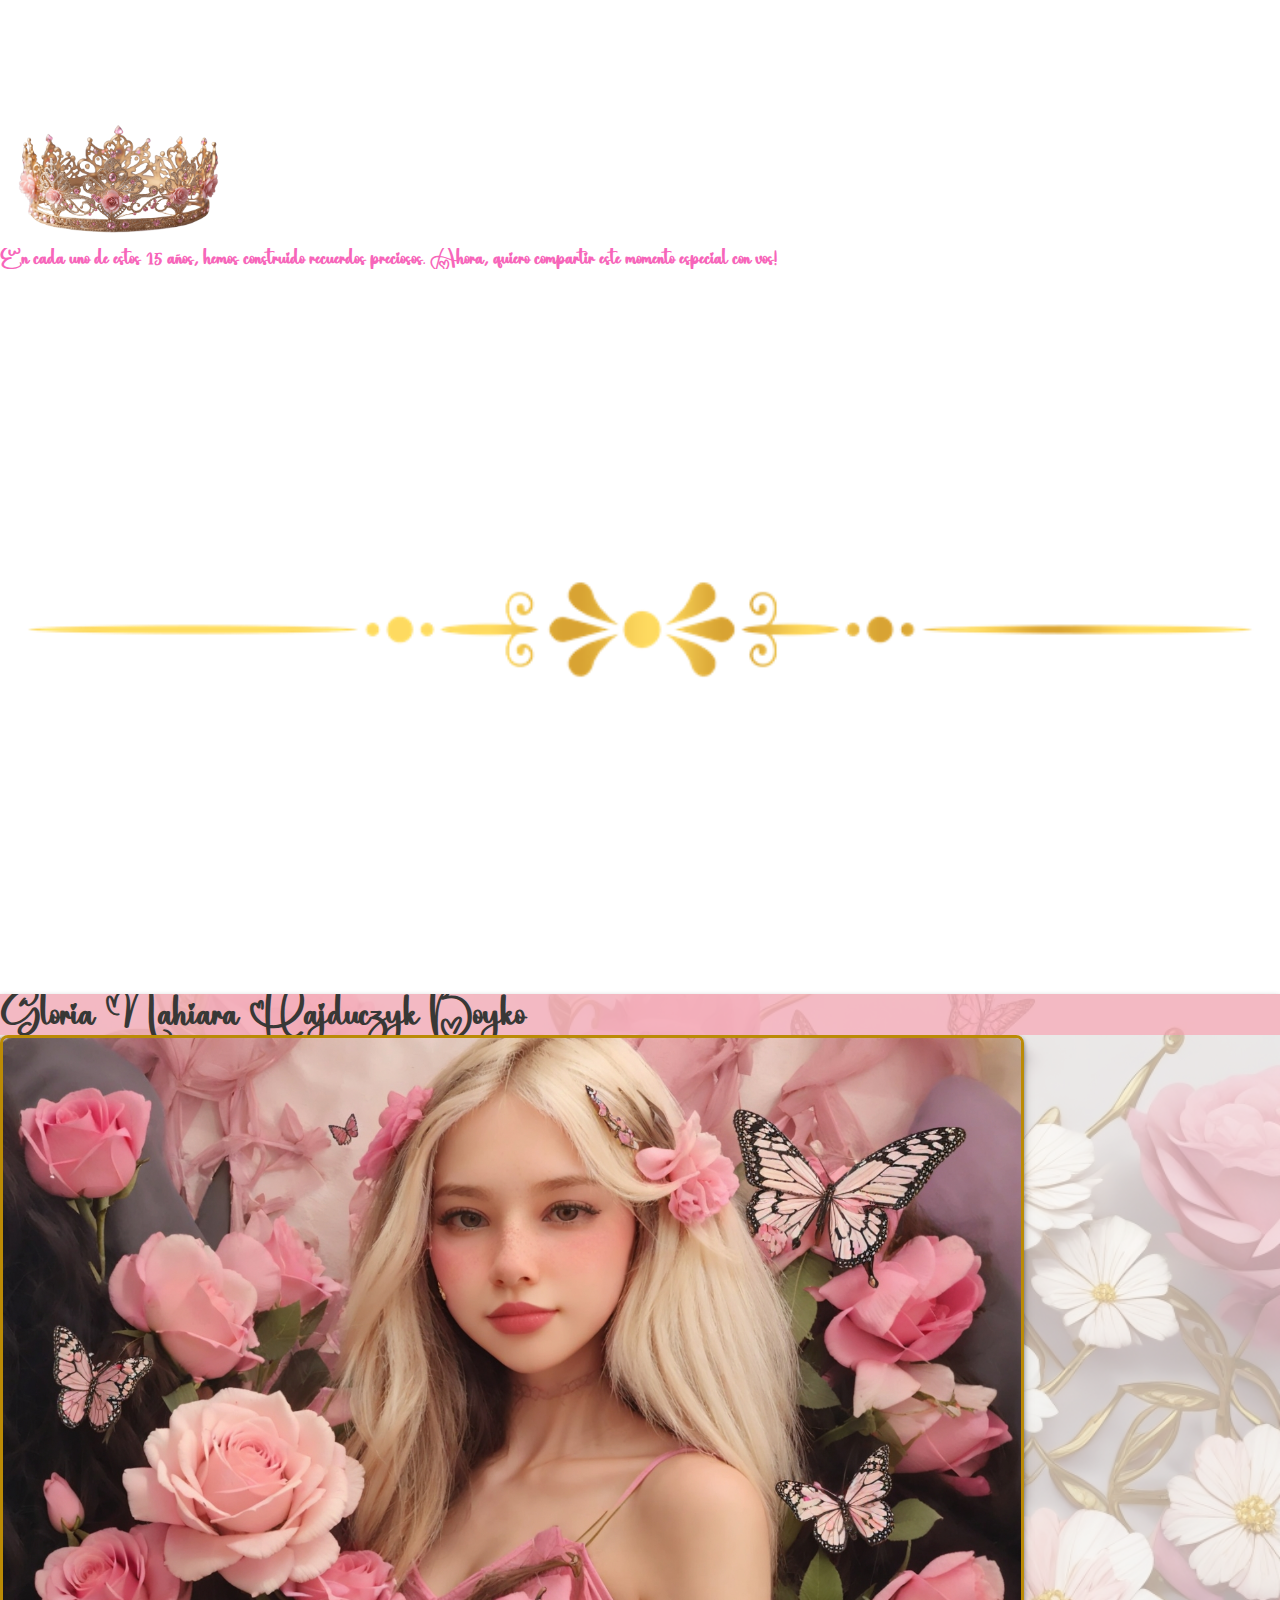
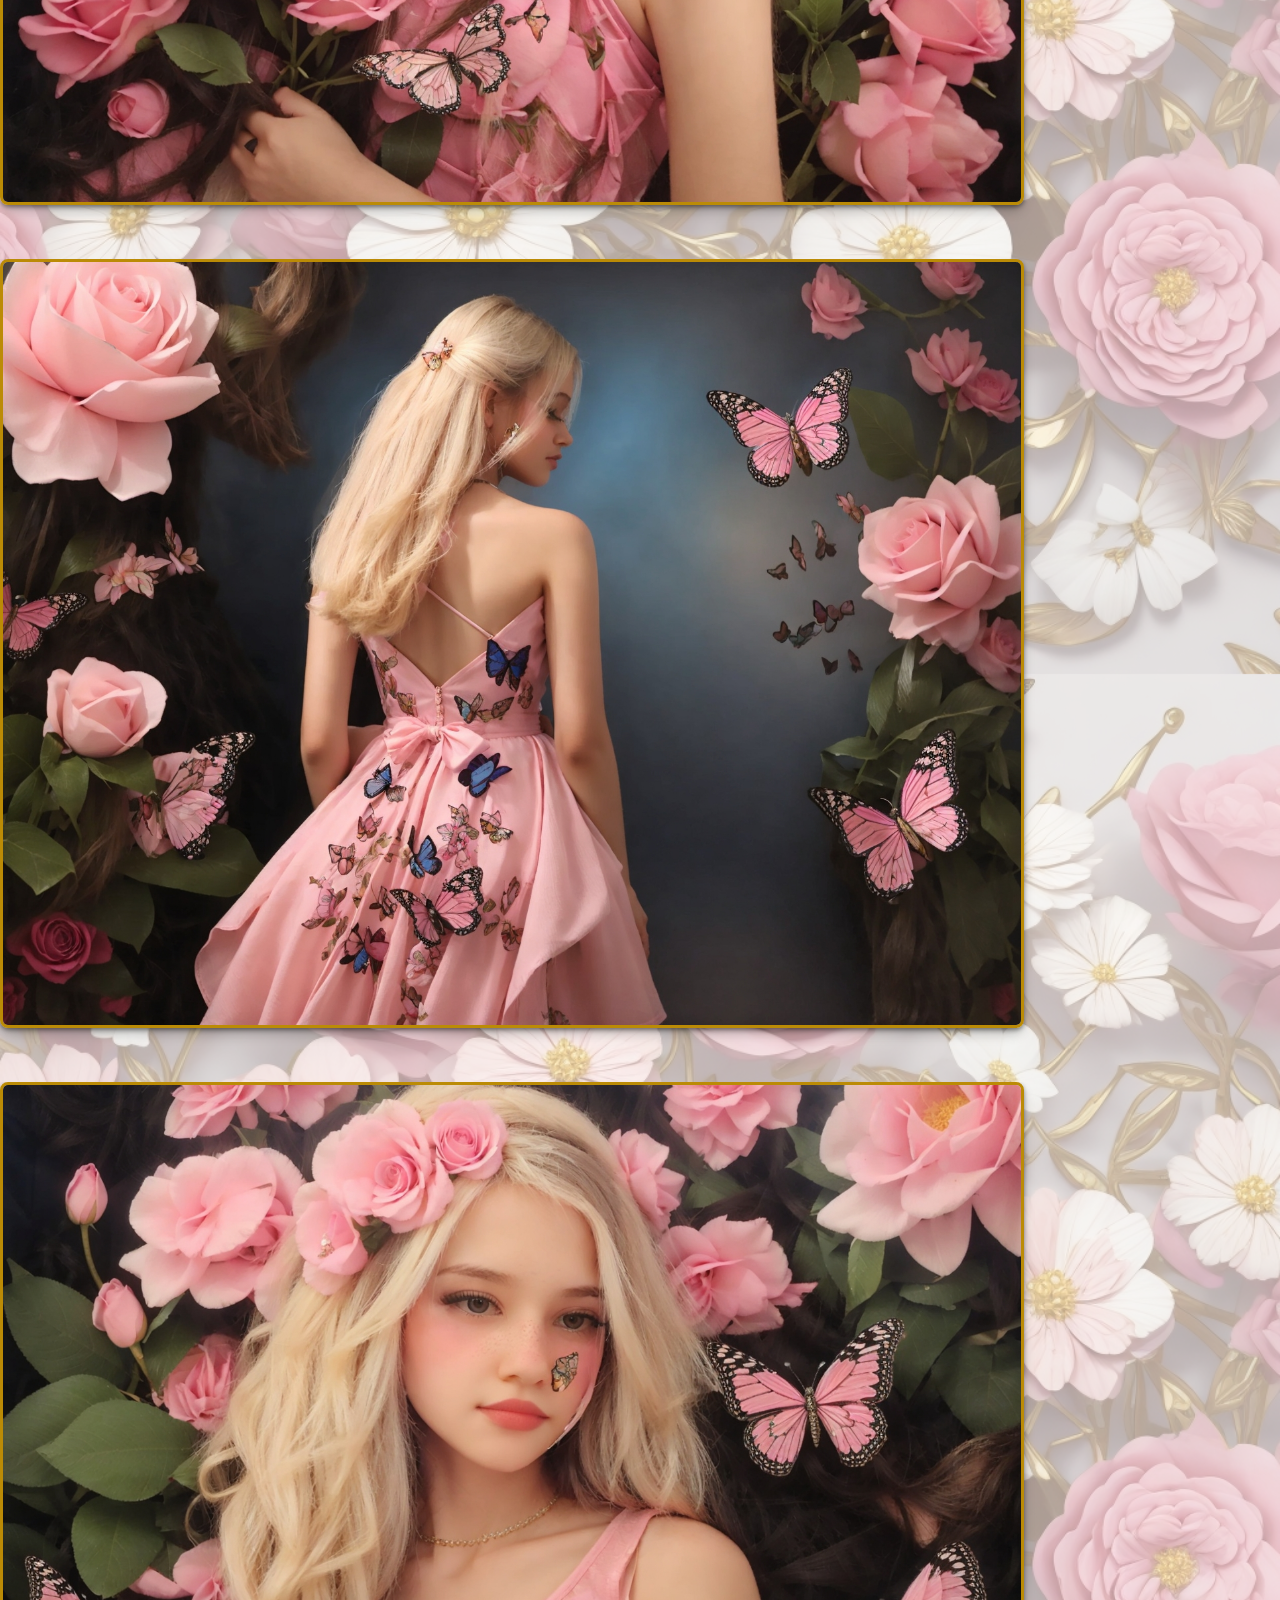
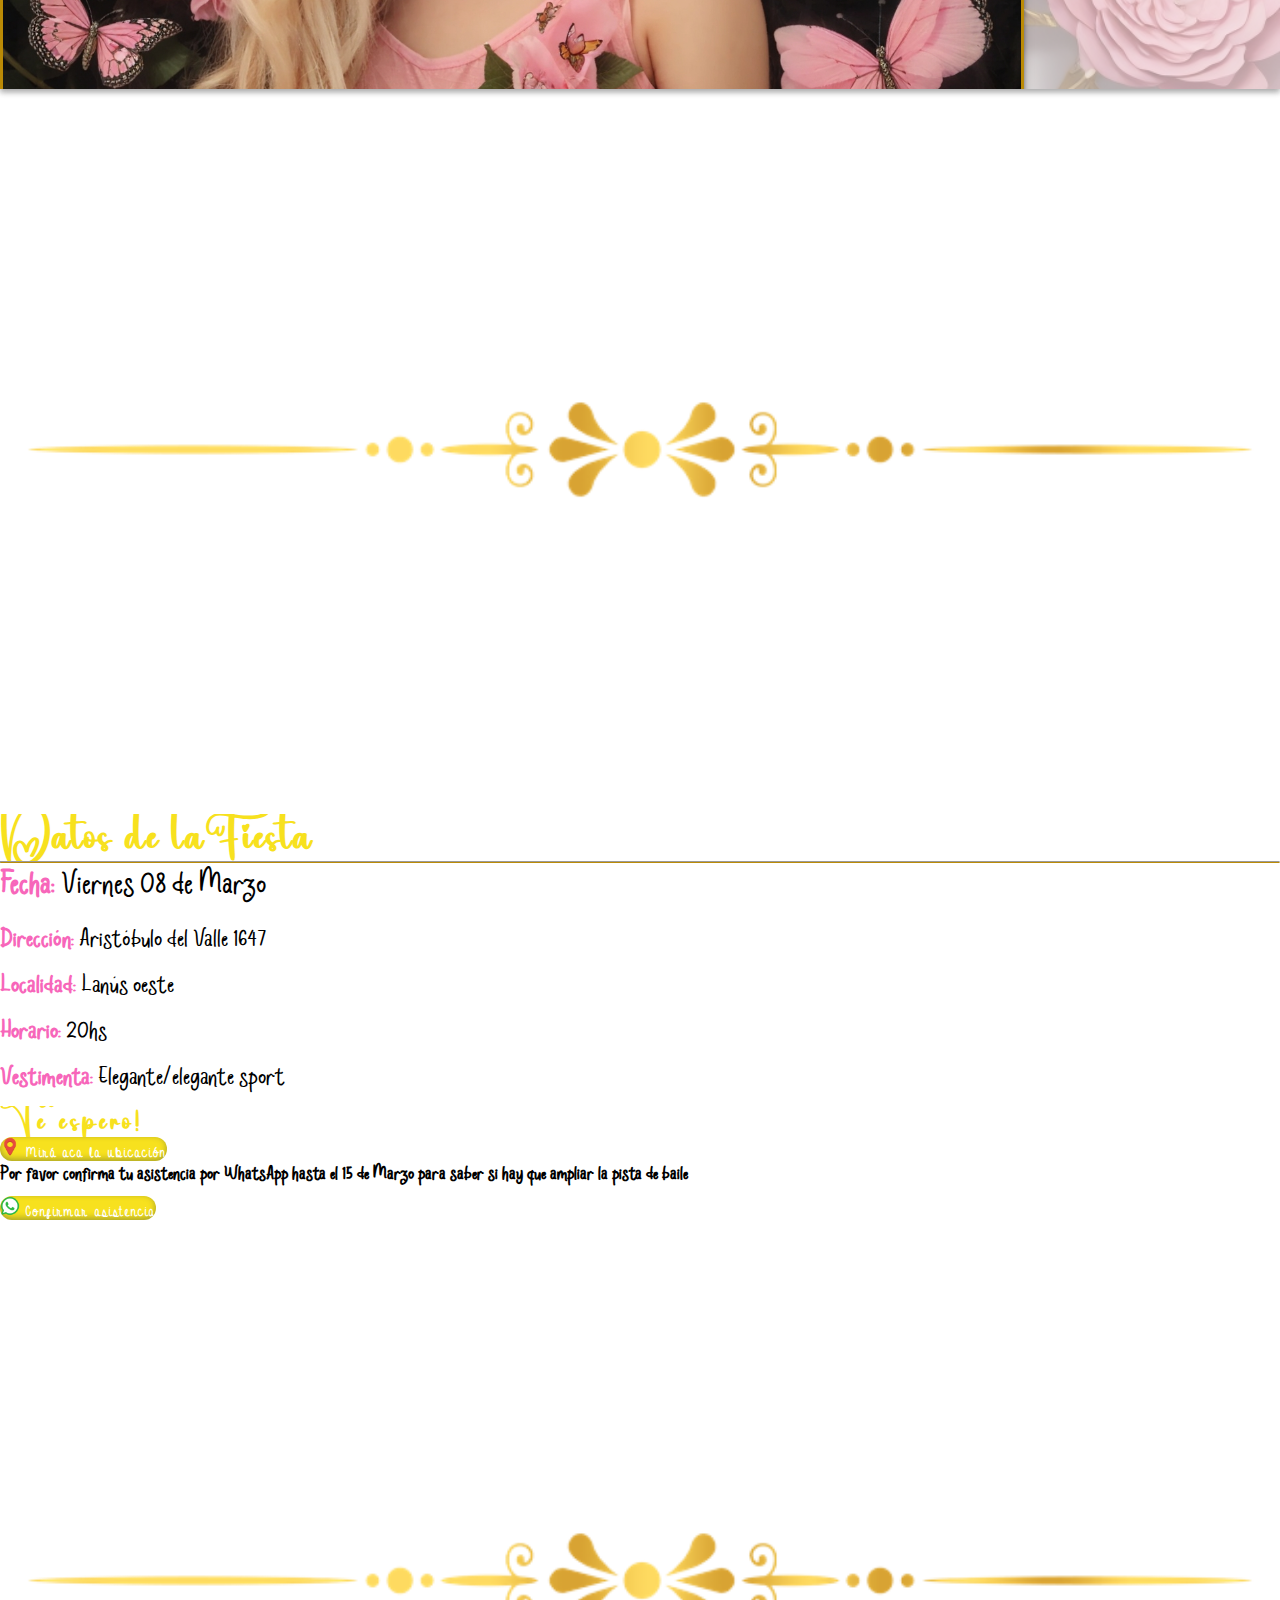
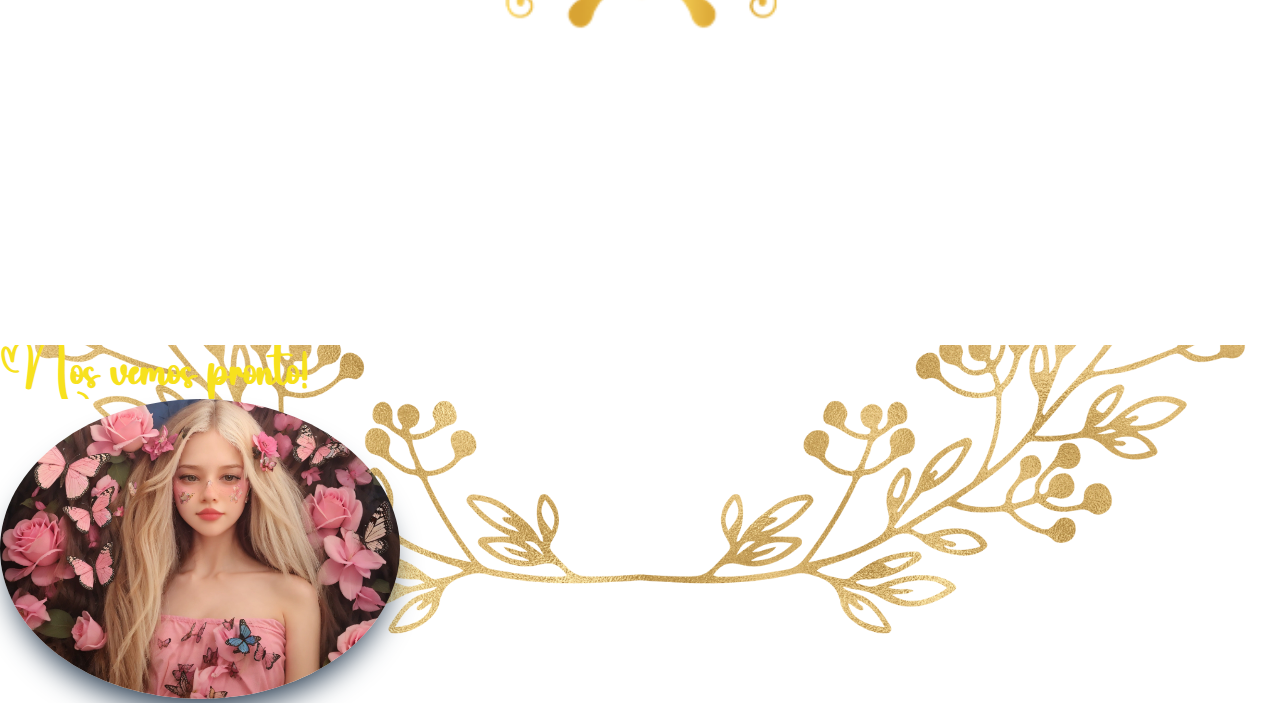
==== commit 5227afe0: "Cuenta regresiva" ====
--- a/index.html
+++ b/index.html
@@ -22,26 +22,27 @@
 
             </div>
 
-            <h1 class="fw-bolder text-focus-in pb-5 pt-5">¡Queremos celebrarlo vos!</h1>
+            <h1 class="fw-bolder text-focus-in pb-5 pt-5">¡Queremos celebrarlo con vos!</h1>
             
             <div class="d-flex justify-content-between w-100 p-4 pt-0 text-focus-in">
                 <div class="text-center">
-                    <p class="p-grande pb-0 mb-0 px-2">20</p>
+                    <p class="p-grande pb-0 mb-0 px-2" id="days">00</p>
                     <p class="p-mediano py-2">Días</p>
                 </div>
                 <div class="text-center">
-                    <p class="p-grande pb-0 mb-0 px-2">08</p>
+                    <p class="p-grande pb-0 mb-0 px-2" id="hours">00</p>
                     <p class="p-mediano py-2">Horas</p>
                 </div>
                 <div class="text-center">
-                    <p class="p-grande pb-0 mb-0 px-2">51</p>
+                    <p class="p-grande pb-0 mb-0 px-2" id="minutes">00</p>
                     <p class="p-mediano py-2">Minutos</p>
                 </div>
                 <div class="text-center">
-                    <p class="p-grande pb-0 mb-0 px-2">51</p>
+                    <p class="p-grande pb-0 mb-0 px-2" id="seconds">00</p>
                     <p class="p-mediano py-2">Segundos</p>
                 </div>
             </div>
+        
         </div>
     </div>
 
@@ -82,16 +83,17 @@
         <img src="./img/decoraciones/pngtree-dividing-line-dividing-line-golden-vintage-pattern-pattern-frame-png-image_8687441-removebg-preview.png" width="100%">
 
         <div class="text-center">
-            <p class="py-3" style="font-size: 35px; letter-spacing: 2px; color: #fcba06; border-bottom: 1px solid #bb8b06; font-family: 'Sweetie', sans-serif;">Datos de laFiesta</p>
+            <p class="py-3" style="font-size: 35px; letter-spacing: 2px; color: #f7e11e; font-family: 'Sweetie', sans-serif;">Datos de laFiesta</p>
+            <hr class="mx-4 my-0 py-0" style="color: #bb8b06; border-bottom: 1px solid #bb8b06;">
             <ul class="text-start pt-5" style="font-size: 24px;">
-                <li class="py-2 fw-bold"  style="font-size: 30px;"><b>Fecha:</b> Viernes 20 de Marzo</li>
+                <li class="py-2 fw-bold"  style="font-size: 30px;"><b>Fecha:</b> Viernes 08 de Marzo</li>
                 <li class="py-2 fw-bold"><b>Dirección:</b> Aristóbulo del Valle 1647</li>
                 <li class="py-2 fw-bold"><b>Localidad:</b> Lanús oeste</li>
                 <li class="py-2 fw-bold"><b>Horario:</b> 20hs</li>
                 <li class="py-2 fw-bold"><b>Vestimenta:</b> Elegante/elegante sport</li>
             </ul>
             
-            <p class="py-3" style="font-family: 'Sweetie', sans-serif;color: #fcba06; letter-spacing: 4px;">Te espero!</p>
+            <p class="py-3" style="font-family: 'Sweetie', sans-serif;color: #f7e11e; letter-spacing: 4px;">Te espero!</p>
             <button class="px-3 py-2"><img src="./img/icons/285659_marker_map_icon.png"> Mirá aca la ubicación</button>
         </div>
 
@@ -119,5 +121,35 @@
         <img class="mb-0 pb-0 img-shadow" src="./img/nahiara/4.jpg" width="400px" height="300px" style="border-radius: 100%;">
     </div>
 
+
+    <script>
+        // Fecha objetivo: 8 de marzo a las 20:00 horas
+        const targetDate = new Date('2024-03-08T21:00:00').getTime();
+
+        // Actualiza el contador cada segundo
+        const countdown = setInterval(function() {
+            const currentDate = new Date().getTime();
+            const timeLeft = targetDate - currentDate;
+
+            if (timeLeft <= 0) {
+                clearInterval(countdown);
+                document.getElementById('days').innerHTML = '00';
+                document.getElementById('hours').innerHTML = '00';
+                document.getElementById('minutes').innerHTML = '00';
+                document.getElementById('seconds').innerHTML = '00';
+            } else {
+                const days = Math.floor(timeLeft / (1000 * 60 * 60 * 24));
+                const hours = Math.floor((timeLeft % (1000 * 60 * 60 * 24)) / (1000 * 60 * 60));
+                const minutes = Math.floor((timeLeft % (1000 * 60 * 60)) / (1000 * 60));
+                const seconds = Math.floor((timeLeft % (1000 * 60)) / 1000);
+
+                document.getElementById('days').innerHTML = days.toString().padStart(2, '0');
+                document.getElementById('hours').innerHTML = hours.toString().padStart(2, '0');
+                document.getElementById('minutes').innerHTML = minutes.toString().padStart(2, '0');
+                document.getElementById('seconds').innerHTML = seconds.toString().padStart(2, '0');
+            }
+        }, 1000);
+    </script>
+
 </body>
 </html>--- a/style.css
+++ b/style.css
@@ -52,7 +52,7 @@
     font-size: 30px;
     letter-spacing: 4px;
     font-family: 'Digital', sans-serif;
-    color: #fcba06;
+    color:#d1bf1e
 }
 
 h3{
@@ -77,7 +77,7 @@
 
 h6{
     font-size: 24px;
-    color: #fcb903;
+    color: #f7e11e;
 }
 
 .corona{
@@ -114,7 +114,7 @@
     width: 80%;
     margin-bottom: 50px;
     border-radius: 8px;
-    border: 2px solid #bb8b06;
+    border: 3px solid #bb8b06;
     box-shadow: rgba(0, 0, 0, 0.4) 0px 2px 4px, rgba(0, 0, 0, 0.3) 0px 7px 13px -3px, rgba(0, 0, 0, 0.2) 0px -3px 0px inset;
 }
 
@@ -136,7 +136,7 @@
     width: auto;
     border-radius: 20px;
     border: none;
-    background-color: #fcba06;
+    background-color: #f7e11e;
     font-weight: bolder;
     color: #FFFFFF;
     letter-spacing: 2px;
@@ -147,7 +147,7 @@
 .p-grande{
     font-size:38px;
     font-weight: bolder;
-    background-color: #fcba06;
+    background-color: #f7e11e;
     border-radius: 10px;
     box-shadow: rgba(0, 0, 0, 0.35) 0px 5px 15px;
     box-shadow: rgba(50, 50, 93, 0.25) 0px 13px 27px -5px, rgba(0, 0, 0, 0.3) 0px 8px 16px -8px;
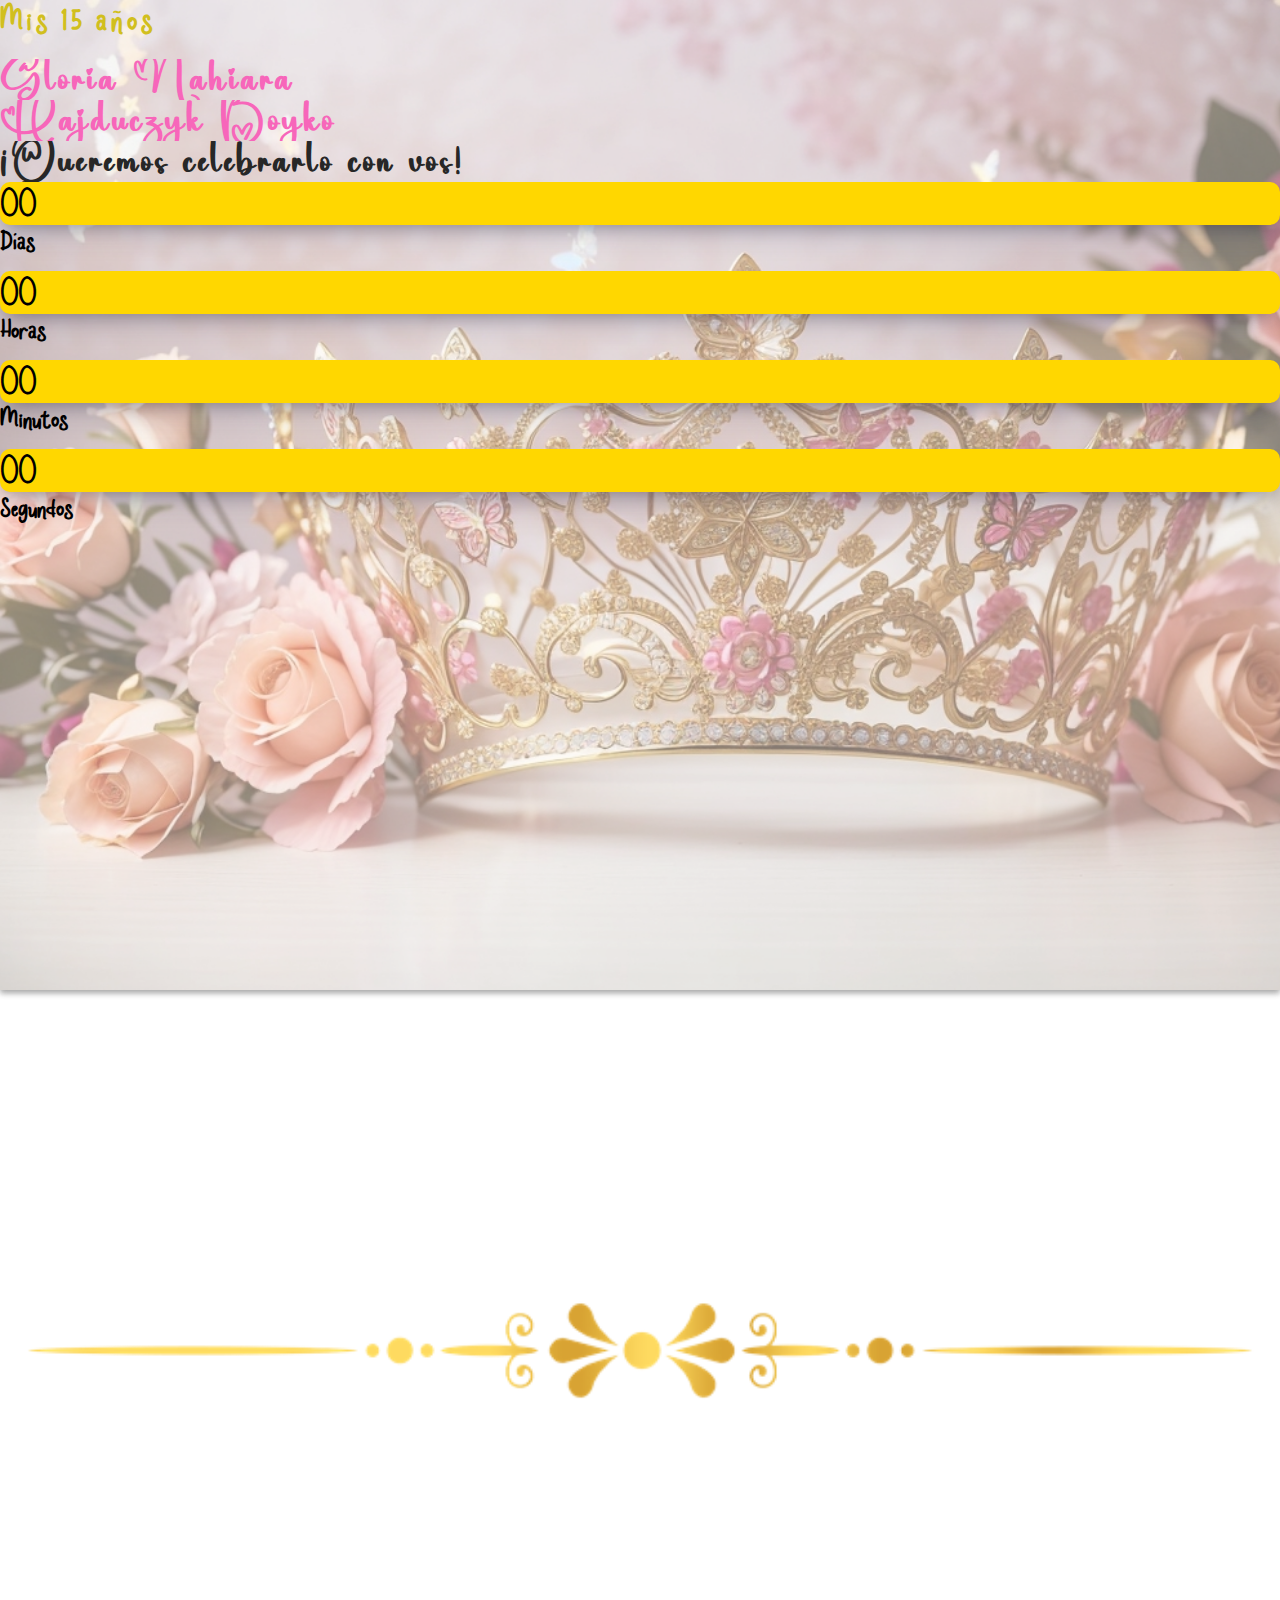
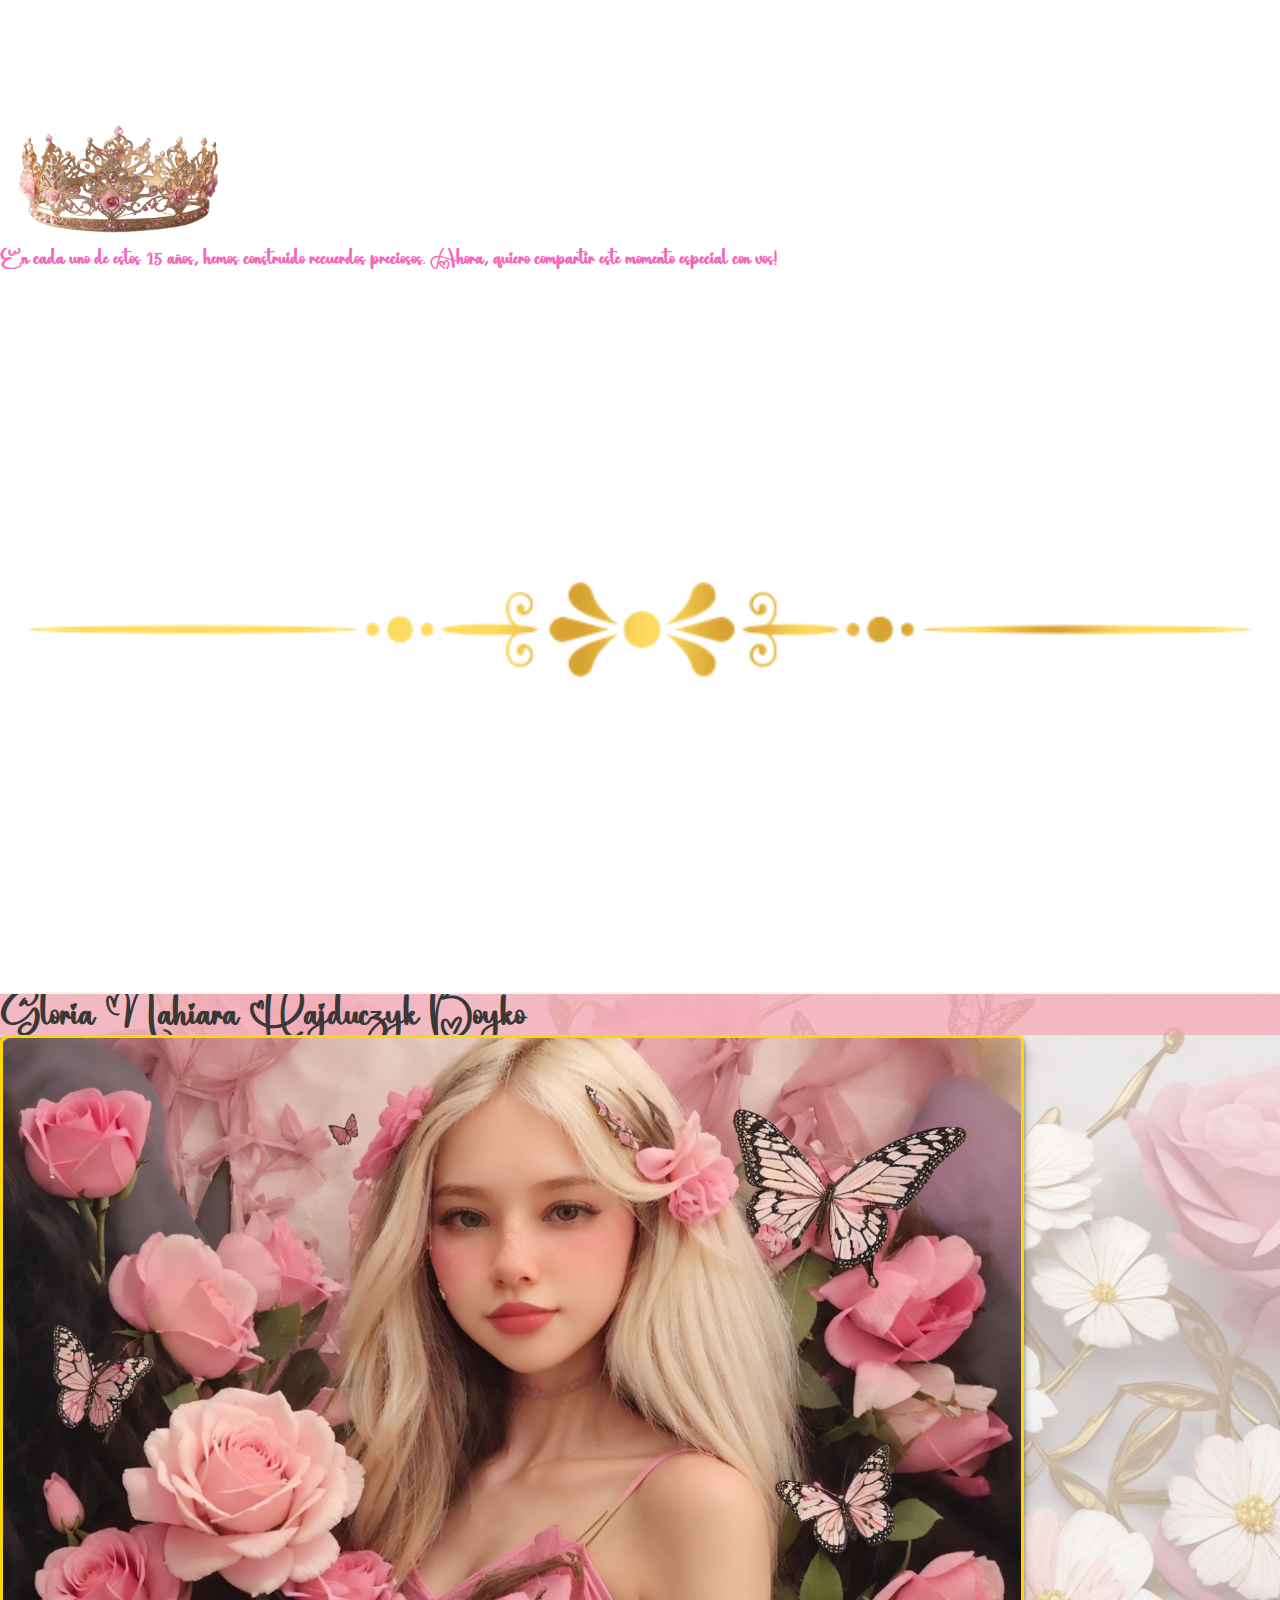
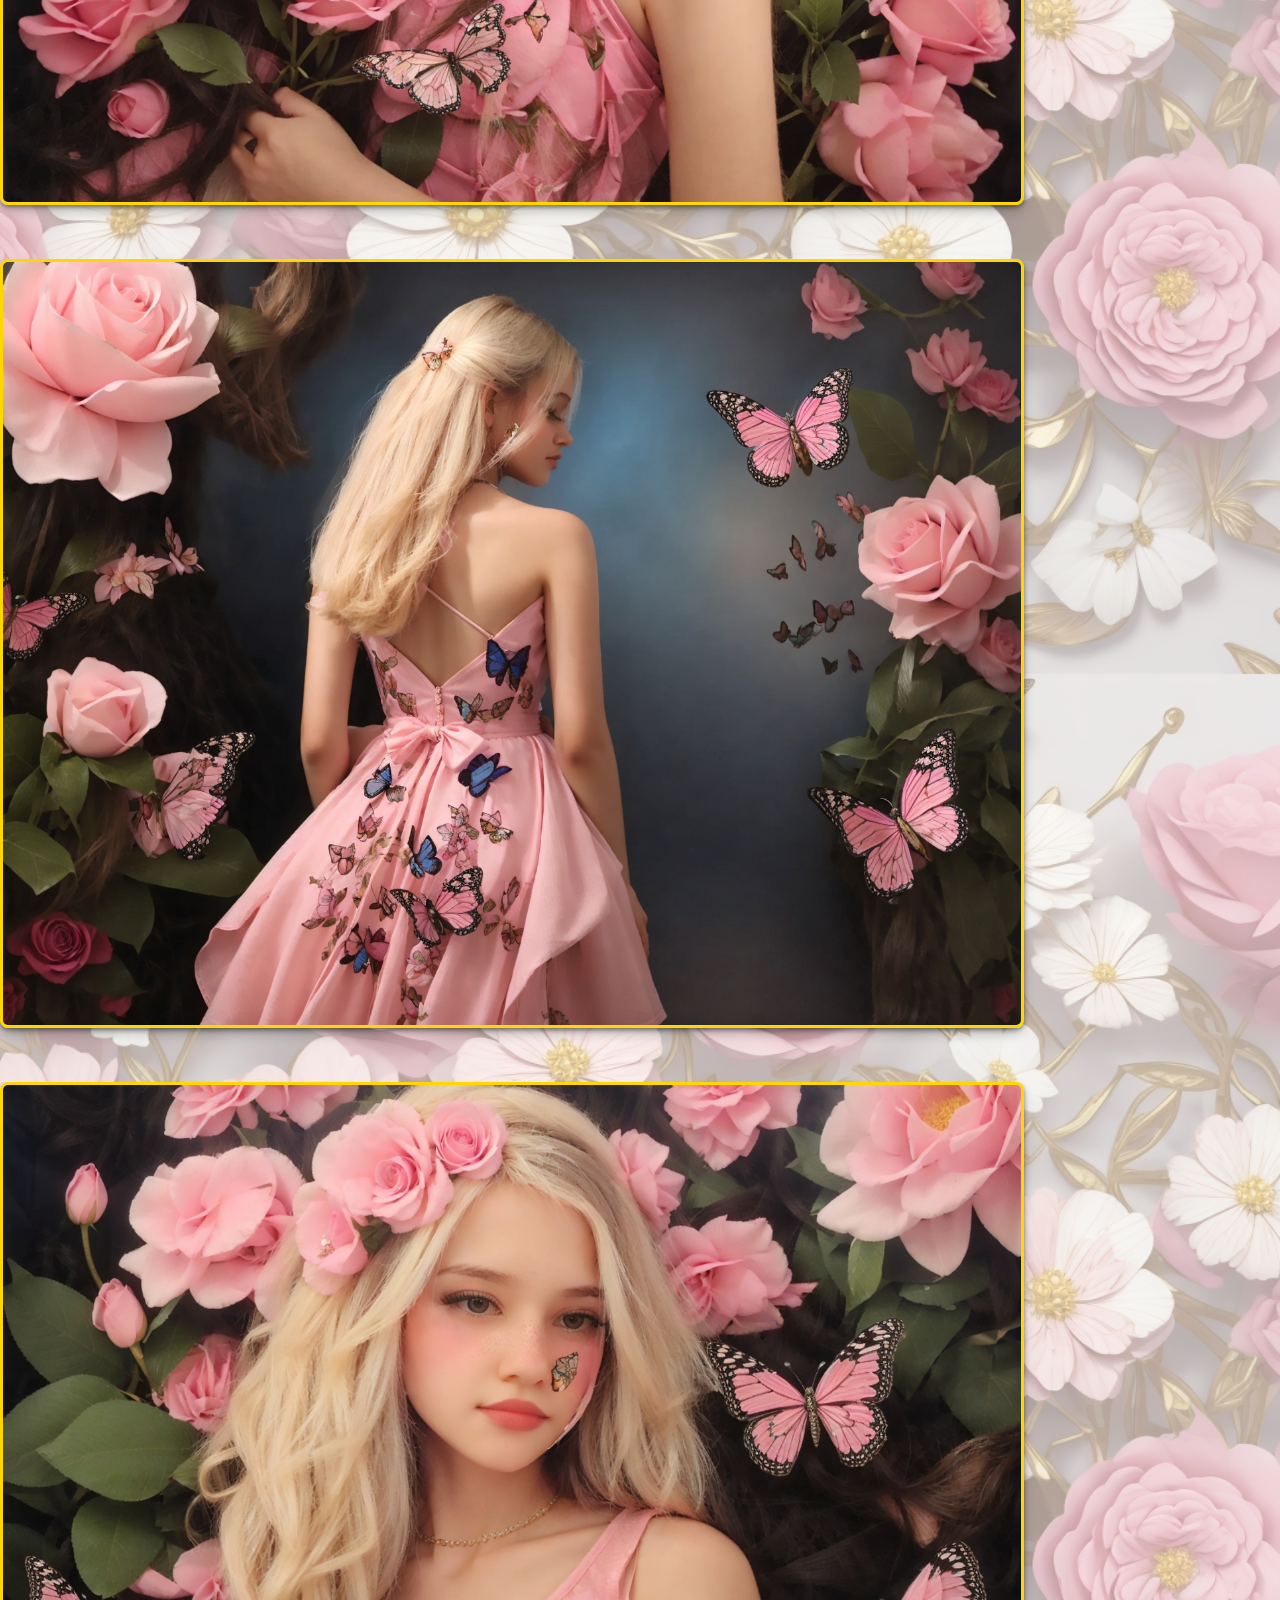
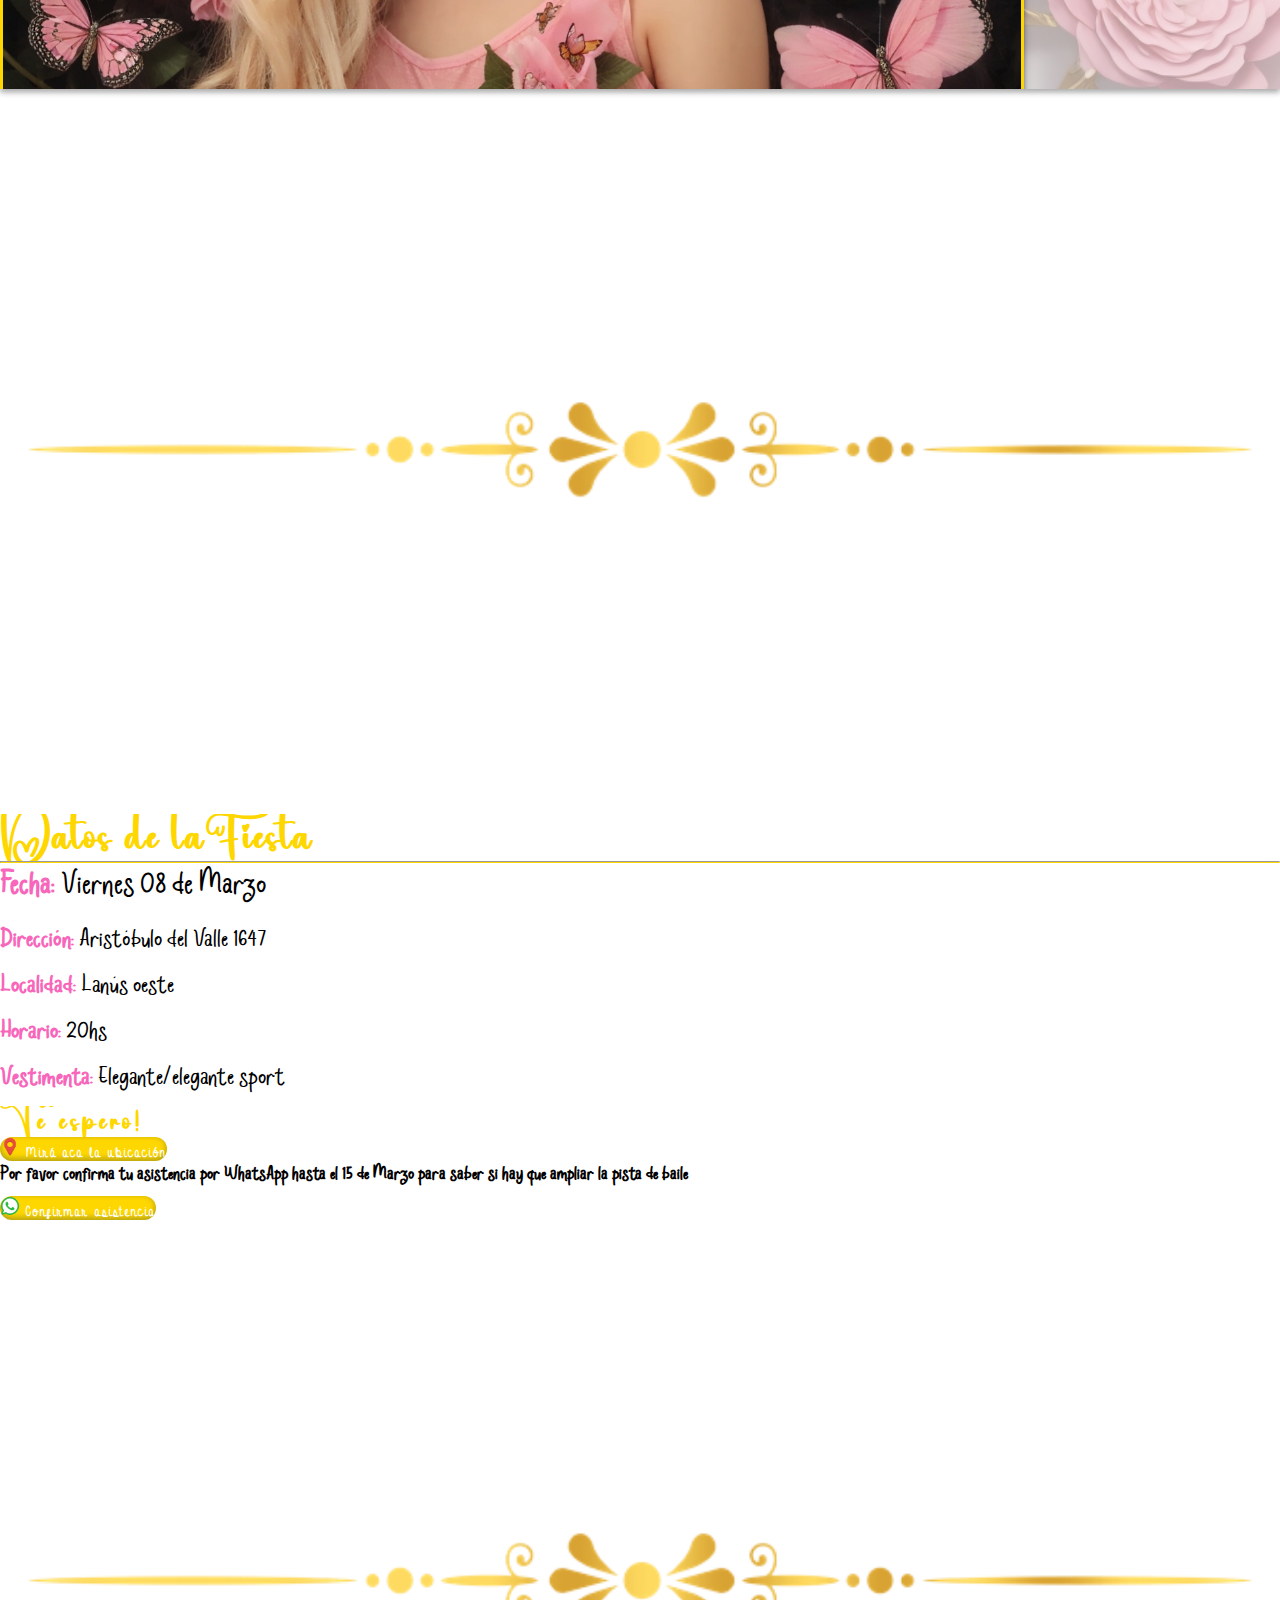
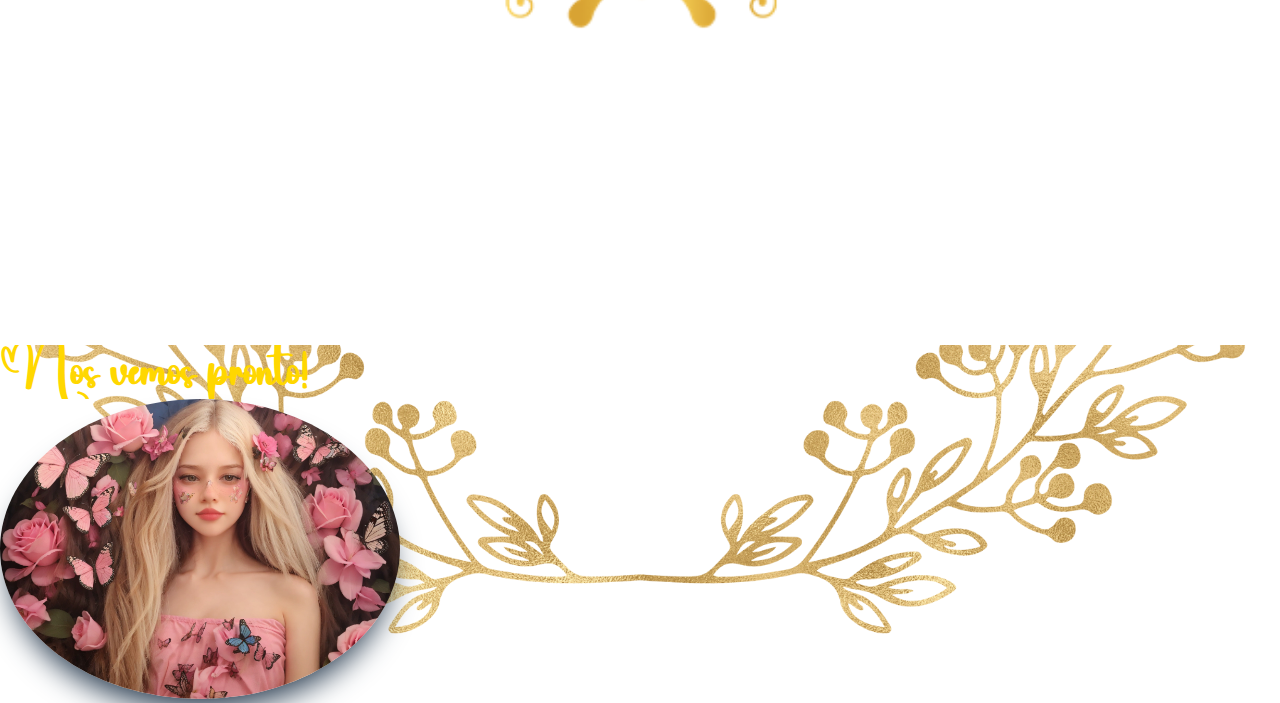
==== commit 707243a7: "Fix" ====
--- a/index.html
+++ b/index.html
@@ -83,8 +83,8 @@
         <img src="./img/decoraciones/pngtree-dividing-line-dividing-line-golden-vintage-pattern-pattern-frame-png-image_8687441-removebg-preview.png" width="100%">
 
         <div class="text-center">
-            <p class="py-3" style="font-size: 35px; letter-spacing: 2px; color: #f7e11e; font-family: 'Sweetie', sans-serif;">Datos de laFiesta</p>
-            <hr class="mx-4 my-0 py-0" style="color: #bb8b06; border-bottom: 1px solid #bb8b06;">
+            <p class="py-3" style="font-size: 35px; letter-spacing: 2px; color: #FFD700; font-family: 'Sweetie', sans-serif;">Datos de laFiesta</p>
+            <hr class="mx-4 my-0 py-0" style="color: #FFD700; border-bottom: 1px solid #FFD700;">
             <ul class="text-start pt-5" style="font-size: 24px;">
                 <li class="py-2 fw-bold"  style="font-size: 30px;"><b>Fecha:</b> Viernes 08 de Marzo</li>
                 <li class="py-2 fw-bold"><b>Dirección:</b> Aristóbulo del Valle 1647</li>
@@ -93,7 +93,7 @@
                 <li class="py-2 fw-bold"><b>Vestimenta:</b> Elegante/elegante sport</li>
             </ul>
             
-            <p class="py-3" style="font-family: 'Sweetie', sans-serif;color: #f7e11e; letter-spacing: 4px;">Te espero!</p>
+            <p class="py-3" style="font-family: 'Sweetie', sans-serif;color: #FFD700; letter-spacing: 4px;">Te espero!</p>
             <button class="px-3 py-2"><img src="./img/icons/285659_marker_map_icon.png"> Mirá aca la ubicación</button>
         </div>
 
--- a/style.css
+++ b/style.css
@@ -77,7 +77,7 @@
 
 h6{
     font-size: 24px;
-    color: #f7e11e;
+    color: #FFD700;
 }
 
 .corona{
@@ -114,7 +114,7 @@
     width: 80%;
     margin-bottom: 50px;
     border-radius: 8px;
-    border: 3px solid #bb8b06;
+    border: 3px solid #FFD700;
     box-shadow: rgba(0, 0, 0, 0.4) 0px 2px 4px, rgba(0, 0, 0, 0.3) 0px 7px 13px -3px, rgba(0, 0, 0, 0.2) 0px -3px 0px inset;
 }
 
@@ -136,7 +136,7 @@
     width: auto;
     border-radius: 20px;
     border: none;
-    background-color: #f7e11e;
+    background-color: #FFD700;
     font-weight: bolder;
     color: #FFFFFF;
     letter-spacing: 2px;
@@ -147,7 +147,7 @@
 .p-grande{
     font-size:38px;
     font-weight: bolder;
-    background-color: #f7e11e;
+    background-color: #FFD700;
     border-radius: 10px;
     box-shadow: rgba(0, 0, 0, 0.35) 0px 5px 15px;
     box-shadow: rgba(50, 50, 93, 0.25) 0px 13px 27px -5px, rgba(0, 0, 0, 0.3) 0px 8px 16px -8px;
